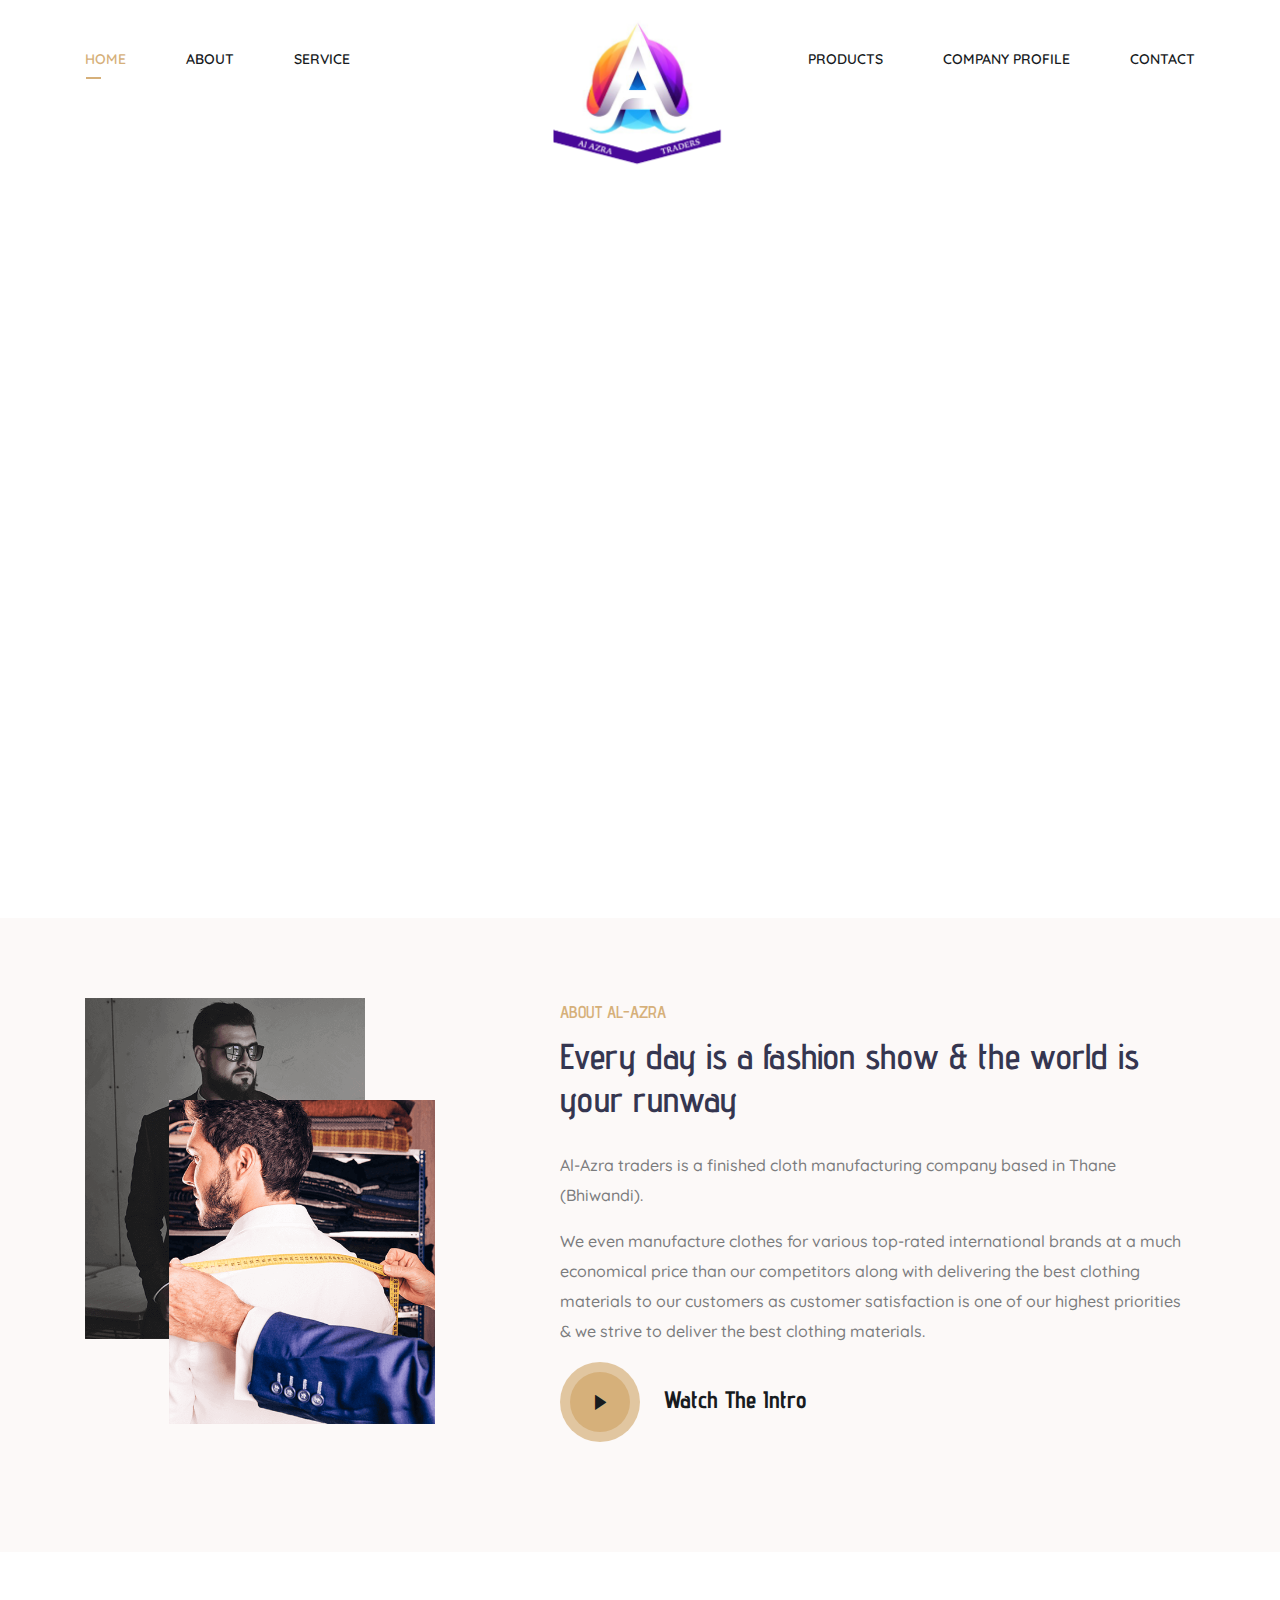
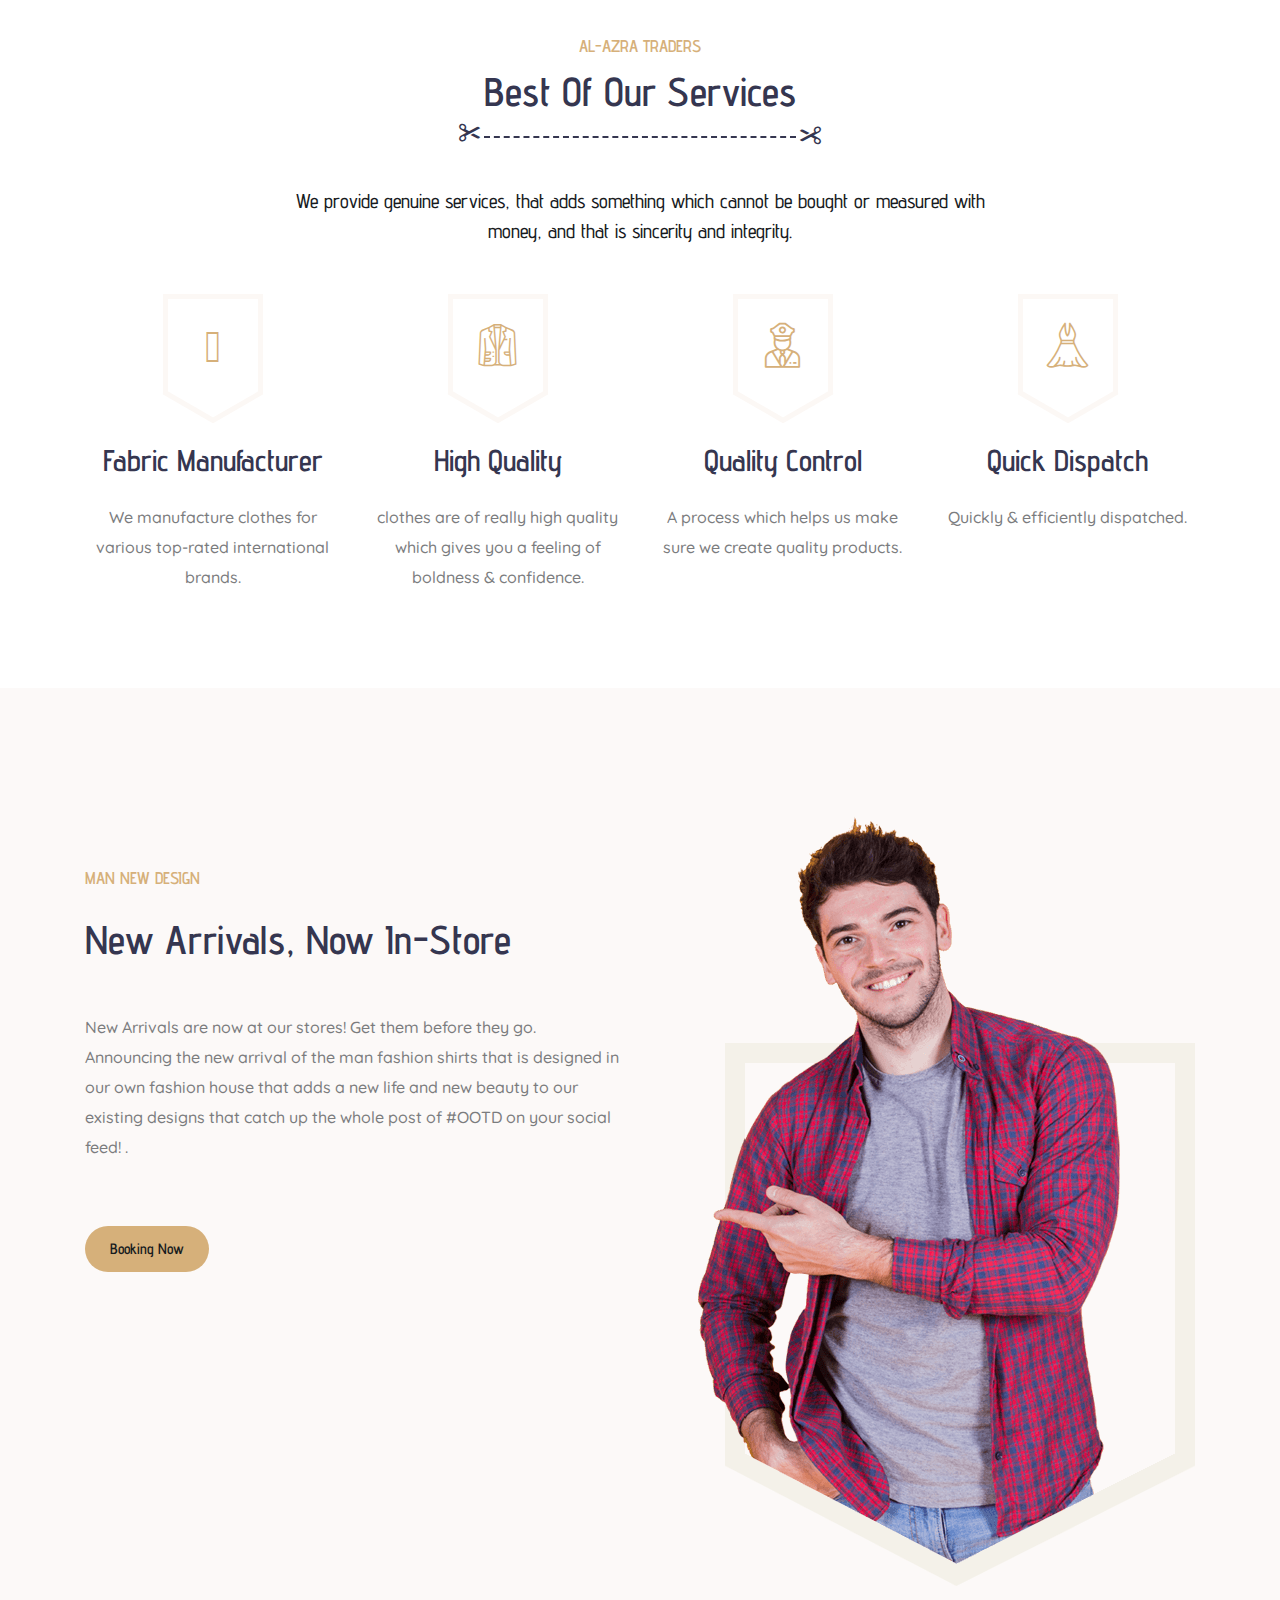
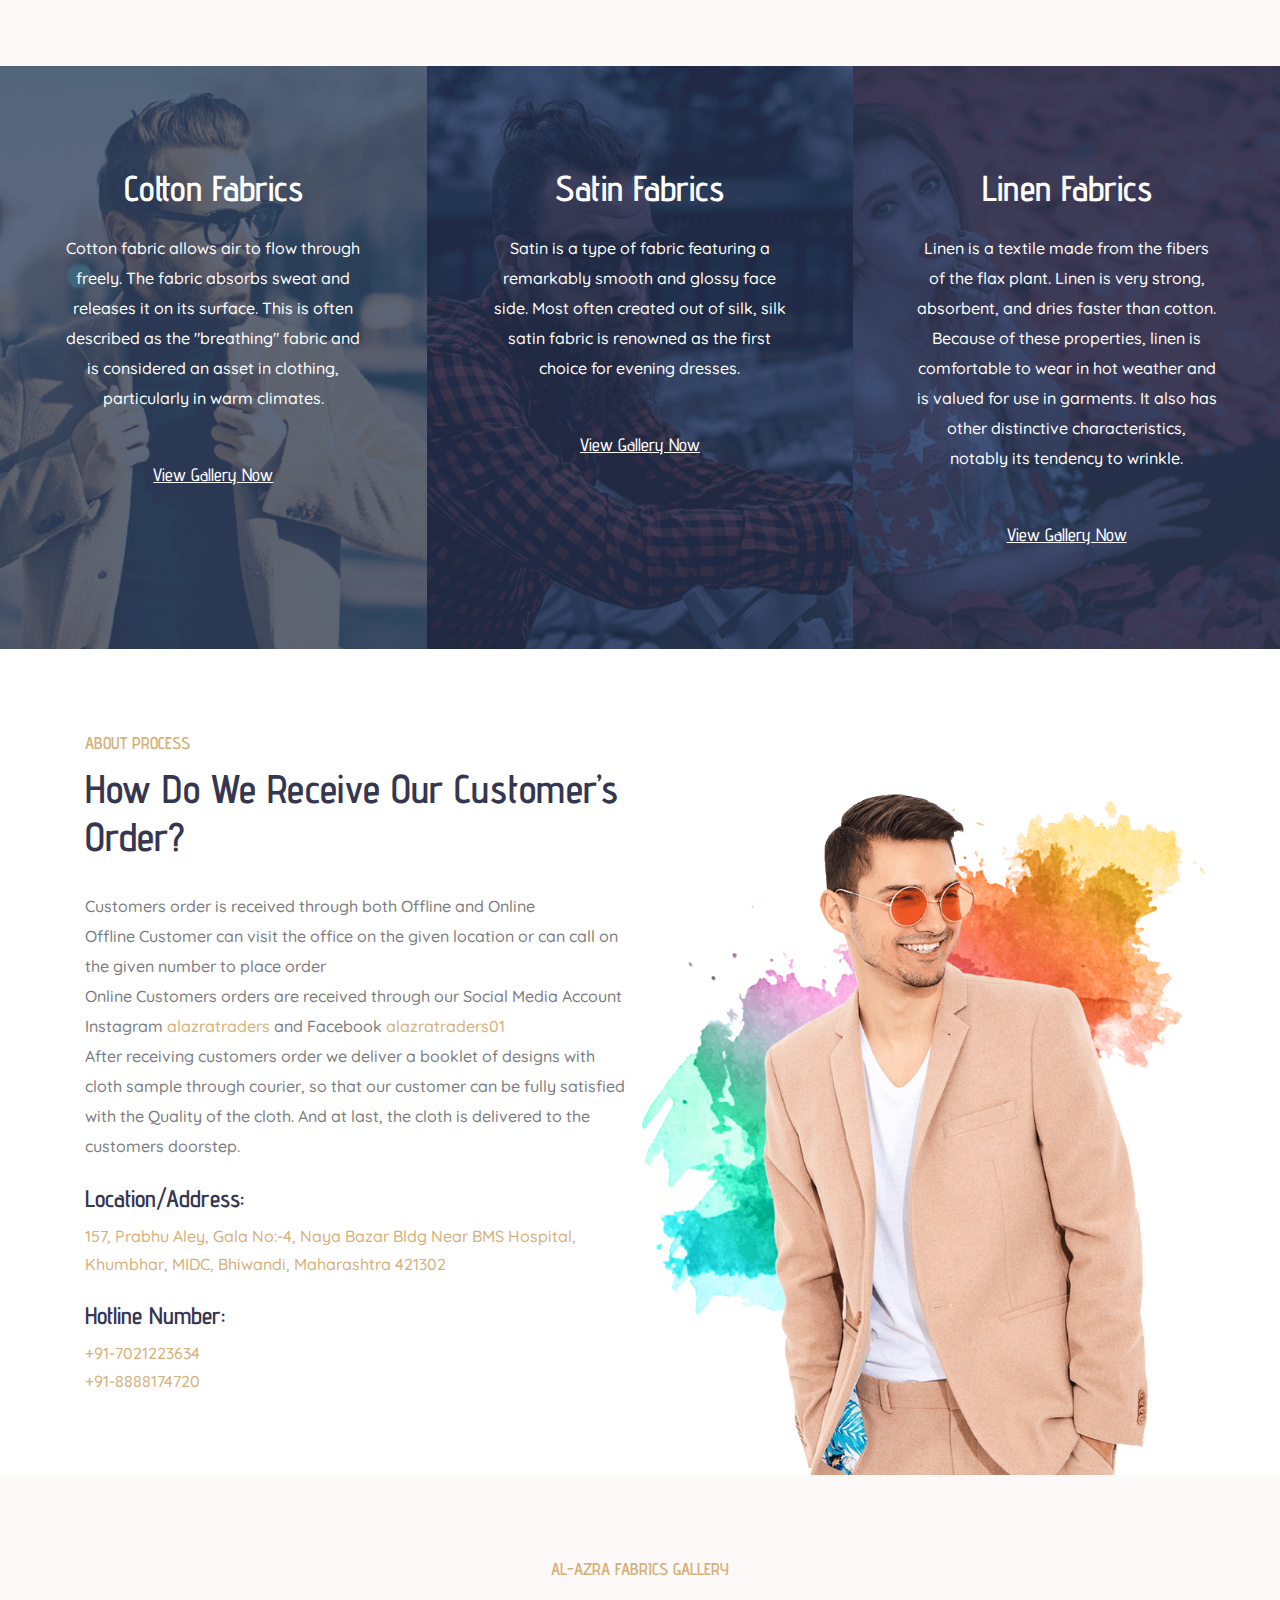
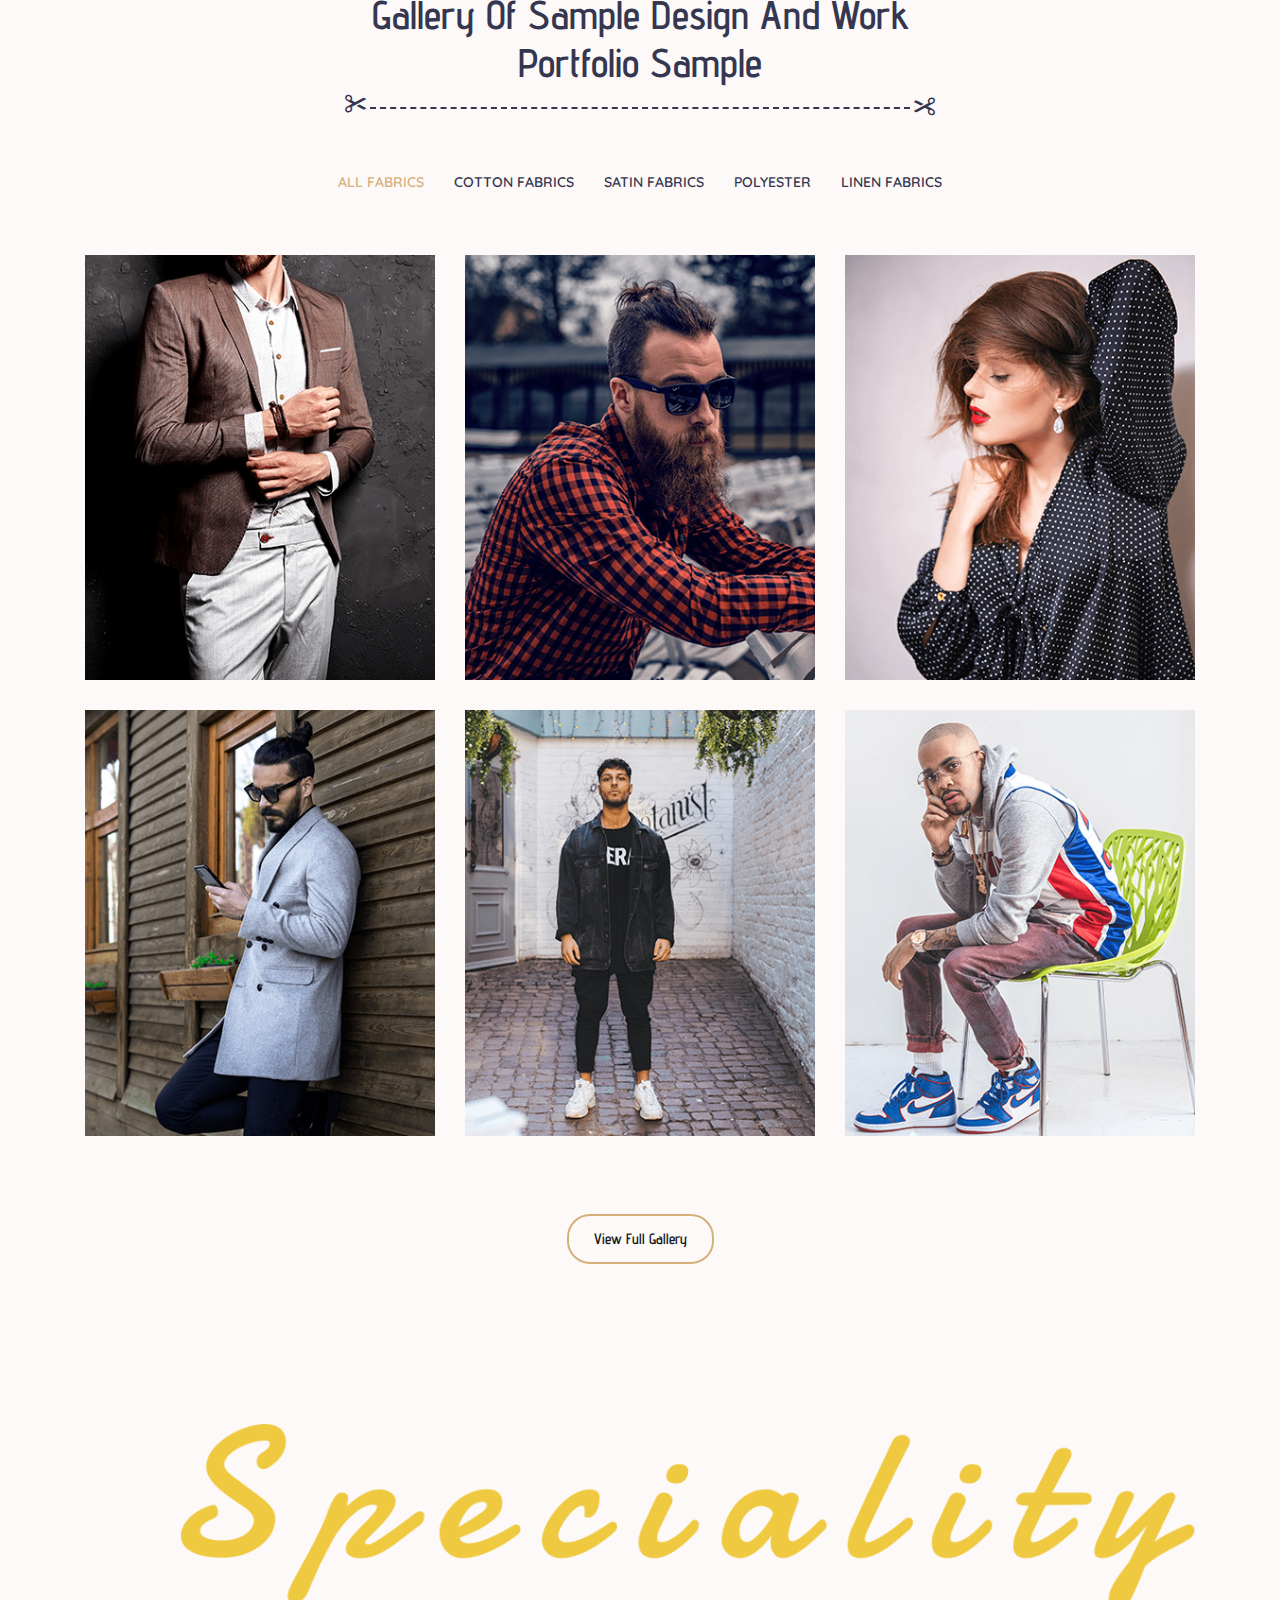
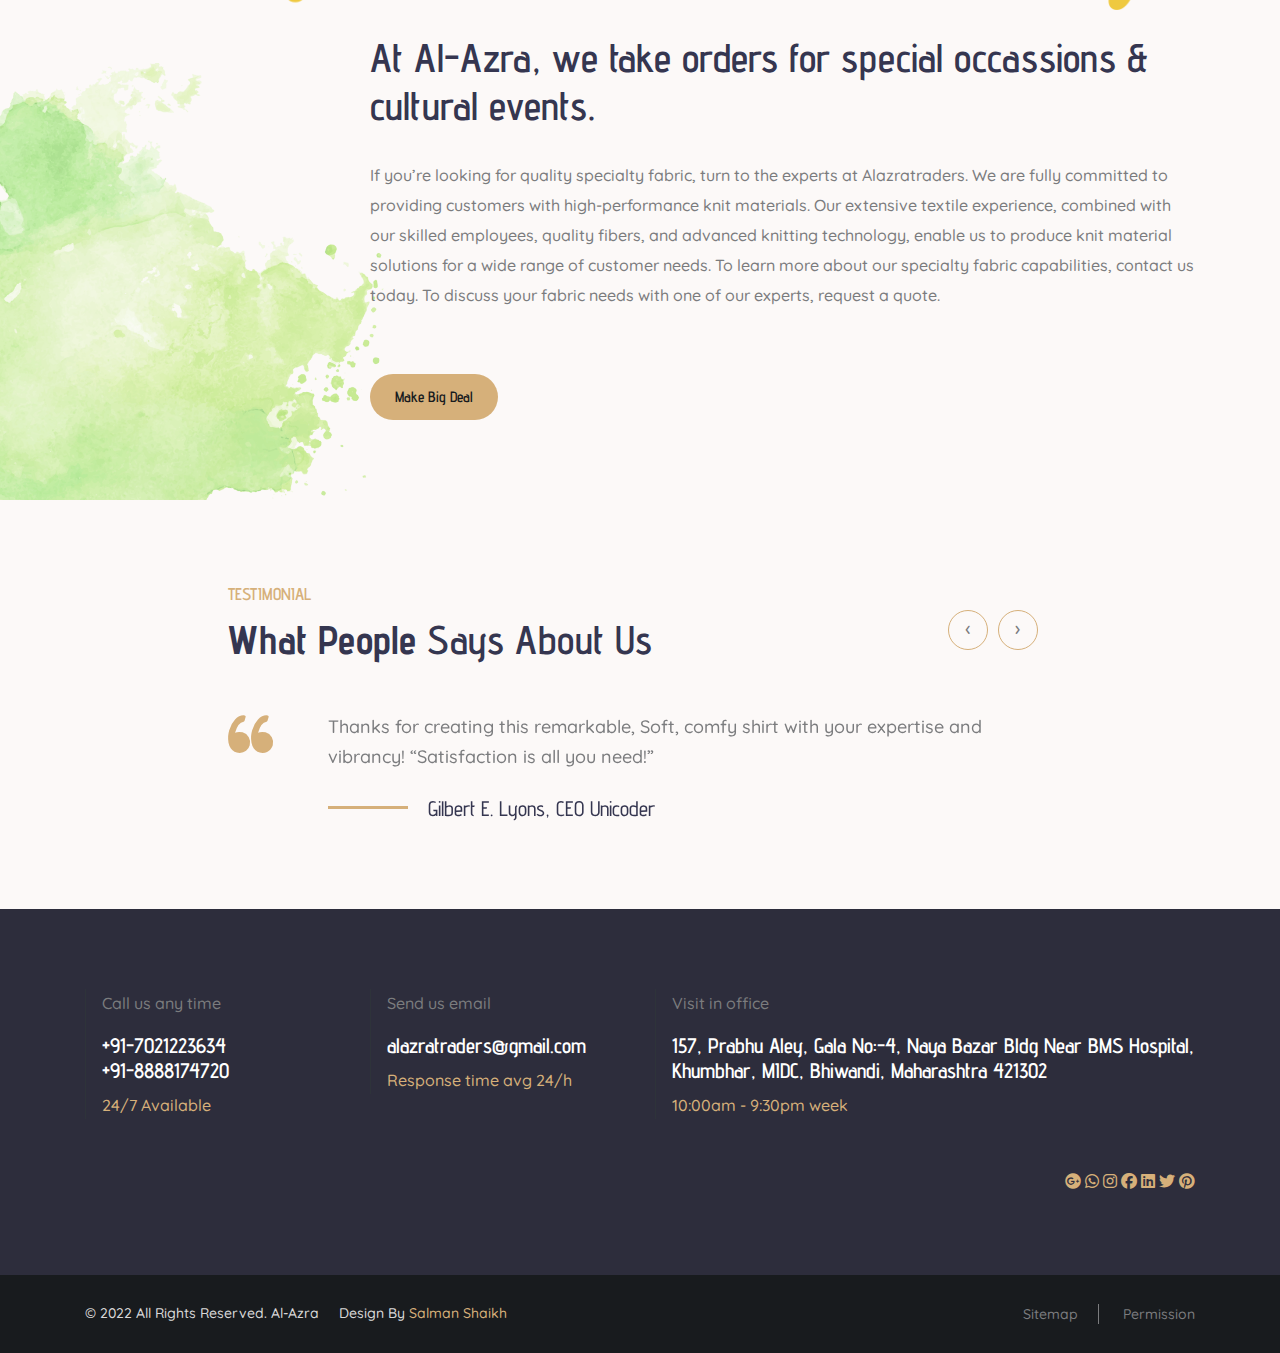
==== index.html @ 198ea105 "php converted to html" ====
<!DOCTYPE html>
<html lang="en">

<head>
  <!-- Meta Tag -->
  <meta charset="utf-8">
  <meta http-equiv="X-UA-Compatible" content="IE=edge">
  <meta name="viewport" content="width=device-width, initial-scale=1">
  <meta name="description" content="Axeman - Tailoring and Fashion HTML Template">
  <meta name="author" content="unicoder">
  <title>Alazratraders</title>

  <!-- Favicon -->
  <link rel="shortcut icon" href="assets/images/favicon.png">

  <!-- Google Font -->
  <link href="https://fonts.googleapis.com/css2?family=Advent+Pro:wght@400;500;600;700&amp;display=swap"
    rel="stylesheet">
  <link href="https://fonts.googleapis.com/css?family=Quicksand:400,500,600&amp;display=swap" rel="stylesheet">
  <!-- Font Awesome -->
  <link rel="stylesheet" href="https://cdnjs.cloudflare.com/ajax/libs/font-awesome/6.1.1/css/all.min.css">

  <!--  CSS Style -->
  <link rel="stylesheet" href="assets/css/bootstrap.min.css">
  <link rel="stylesheet" href="assets/css/bootstrap-select.min.css">
  <link rel="stylesheet" href="assets/css/all.min.css">
  <link rel="stylesheet" href="assets/css/animate.min.css">
  <link rel="stylesheet" href="assets/webfonts/flaticon/flaticon.css">
  <link rel="stylesheet" href="assets/css/jquery.fancybox.min.css">
  <link rel="stylesheet" href="assets/css/owl.carousel.min.css">
  <link rel="stylesheet" href="assets/css/layerslider.css">
  <link rel="stylesheet" href="assets/css/template.css">
  <link rel="stylesheet" href="assets/css/style.css">
  <link rel="stylesheet" href="assets/css/category/category-one.css" id="color-change">

</head>

<body>
  <div id="page_wrapper">
    <!-- Header Section Start -->
    <header class="nav-split-simple nav-on-top fixed-bg-white">

      <div class="main-nav py-lg-4">
        <div class="container">
          <div class="row">
            <div class="col">
              <nav class="navbar navbar-expand-lg nav-line-active nav-dark nav-primary-hover">
                <a class="navbar-brand" href="#"><img class="nav-logo" src="assets/images/logo/alazra.png"
                    alt="Image not found !"></a>
                <button class="navbar-toggler" type="button" data-toggle="collapse"
                  data-target="#navbarSupportedContent" aria-controls="navbarSupportedContent" aria-expanded="false"
                  aria-label="Toggle navigation">
                  <span class="navbar-toggler-icon flaticon-menu flat-small text-primary"></span>
                </button>
                <div class="collapse navbar-collapse" id="navbarSupportedContent">
                  <ul class="navbar-nav w-100">
                    <li class="nav-item dropdown">
                      <a class="nav-link dropdown-toggle" href="index.html">Home</a>
                    </li>
                    <li class="nav-item"><a class="nav-link" href="about.html">About</a> </li>
                    <li class="nav-item"><a class="nav-link" href="service.html">Service</a></li>
                    <li class="nav-item dropdown">
                      <a class="nav-link dropdown-toggle" href="gallery.html">Products</a>
                      <ul class="dropdown-menu">
                        <li><a class="dropdown-item" href="gallery.html">Classic Gallery</a></li>
                        <li><a class="dropdown-item" href="gallery-simple.html">Simple
                            Gallery</a></li>
                      </ul>
                    </li>
                    <li class="nav-item dropdown">
                      <a class="nav-link dropdown-toggle" href="CompanyProfile.html">Company
                        Profile</a>
                    </li>
                    <li class="nav-item">
                      <a class="nav-link" href="contact.html">Contact</a>
                    </li>
                  </ul>
                </div>
              </nav>
            </div>
          </div>
        </div>
      </div>
    </header>

    <!-- Header Section End -->

    <!-- Slider HTML markup -->
    <div class="full-row p-0 overflow-hidden">
      <div id="slider" style="width:1200px; height:800px; margin:0 auto;margin-bottom: 0px;">

        <!-- Slide 1-->
        <div class="ls-slide"
          data-ls="bgsize:cover; bgposition:50% 50%; duration:10000; transition2d:3; timeshift:-500; deeplink:home; kenburnszoom:in; kenburnsrotate:0; kenburnsscale:1.2; parallaxevent:scroll; parallaxdurationmove:500;">
          <img width="1920" height="1080" src="assets/images/slider/1.png" class="ls-bg" alt="" />
          <div style="width:100%; height:100%; background: rgba(53, 54, 80, .5); top:50%; left:50%;" class="ls-l"
            data-ls="easingin:easeOutQuint; durationout:400; parallaxlevel:0; position:fixed;">
          </div>
          <div
            style="width:440px; height:440px; background:transparent; border: 5px solid; border-color: rgba(255, 255, 255, 0.1); top:50%; left:50%;"
            class="ls-l" data-ls="delayin:1500; durationout:400; easingin:easeOutExpo; scalexin:0.8; parallaxlevel:0;">
          </div>
          <p style="font-weight:400; text-align:center; text-shadow: 1px 1px 2px rgba(0, 0, 0, 0.2); width:700px; font-size:60px; line-height:80px; color:#ffffff; top:260px; left:50%; white-space:normal;"
            class="ls-l higlight-font"
            data-ls="offsetyin:40; delayin:250; easingin:easeOutQuint; filterin:blur(10px); offsetyout:-200; durationout:400; parallax:true; parallaxlevel:3;">
            Never goes out of style</p>
          <p style="font-weight:500; text-align:center; text-shadow: 1px 1px 2px rgba(0, 0, 0, 0.2); width:700px; font-size:17px; text-transform: uppercase; line-height:50px; color:#ffffff; top:230px; left:50%; white-space:normal;"
            class="ls-l text-primary"
            data-ls="offsetyin:40; easingin:easeOutQuint; offsetyout:-200; durationout:400; parallax:true; parallaxlevel:4;">
            Man's Tailor</p>
          <p style="font-weight:400; text-align:center; width:400px; font-size:17px; text-transform: uppercase; line-height:30px; color:#ffffff; top:380px; left:50%; white-space:normal;"
            class="ls-l"
            data-ls="offsetyin:40; delayin:700; easingin:easeOutQuint; offsetyout:-250; durationout:400; parallax:true; parallaxlevel:2;">
            We Are a Mid-Tier Menswear Company Aming For The 20-35 Market</p>
          <a style="" class="ls-l ls-hide-phone"
            href="https://themeforest.net/item/bluebird-multipurpose-html-template/24782709" target="_self"
            data-ls="offsetyin:40; delayin:1200; easingin:easeOutQuint; offsetyout:-300; durationin:1500; durationout:400; hover:true; hoverdurationin:300; hoveropacity:1; hoverbgcolor:#c7a16a; hovercolor:#202430; parallax:false; parallaxlevel:1;">
            <p style="font-weight:600; text-align:center; cursor:pointer; padding-right:35px; padding-left:35px; font-size:16px; line-height:40px; top:490px; left:50%; color:#202430; border-radius:0px; border: 2px solid; border-color: #c7a16a; padding-top:5px; padding-bottom:5px; background:#c7a16a; white-space:nowrap;"
              class="higlight-font">Make An Appointment</p>
          </a>
        </div>

        <!-- Slide 2-->
        <div class="ls-slide"
          data-ls="bgsize:cover; bgposition:50% 50%; duration:10000; transition2d:3; timeshift:-500; deeplink:home; kenburnszoom:in; kenburnsrotate:0; kenburnsscale:1.2; parallaxevent:scroll; parallaxdurationmove:500;">
          <img width="1920" height="1080" src="assets/images/slider/2.png" class="ls-bg" alt="" />
          <div style="width:100%; height:100%; background: rgba(53, 54, 80, .5); top:50%; left:50%;" class="ls-l"
            data-ls="easingin:easeOutQuint; durationout:400; parallaxlevel:0; position:fixed;">
          </div>
          <div
            style="width:440px; height:440px; background:transparent; border: 5px solid; border-color: rgba(255, 255, 255, 0.1); top:50%; left:50%;"
            class="ls-l" data-ls="delayin:1500; durationout:400; easingin:easeOutExpo; scalexin:0.8; parallaxlevel:0;">
          </div>
          <p style="font-weight:400; text-align:center; text-shadow: 1px 1px 2px rgba(0, 0, 0, 0.2); width:700px; font-size:60px; line-height:80px; color:#ffffff; top:260px; left:50%; white-space:normal;"
            class="ls-l higlight-font"
            data-ls="offsetyin:40; delayin:250; easingin:easeOutQuint; filterin:blur(10px); offsetyout:-200; durationout:400; parallax:true; parallaxlevel:3;">
            Never goes out of style</p>
          <p style="font-weight:500; text-align:center; text-shadow: 1px 1px 2px rgba(0, 0, 0, 0.2); width:700px; font-size:17px; text-transform: uppercase; line-height:50px; color:#ffffff; top:230px; left:50%; white-space:normal;"
            class="ls-l text-primary"
            data-ls="offsetyin:40; easingin:easeOutQuint; offsetyout:-200; durationout:400; parallax:true; parallaxlevel:4;">
            Man's Tailor</p>
          <p style="font-weight:400; text-align:center; width:400px; font-size:17px; text-transform: uppercase; line-height:30px; color:#ffffff; top:380px; left:50%; white-space:normal;"
            class="ls-l"
            data-ls="offsetyin:40; delayin:700; easingin:easeOutQuint; offsetyout:-250; durationout:400; parallax:true; parallaxlevel:2;">
            We Are a Mid-Tier Menswear Company Aming For The 20-35 Market</p>
          <a style="" class="ls-l ls-hide-phone"
            href="https://themeforest.net/item/bluebird-multipurpose-html-template/24782709" target="_self"
            data-ls="offsetyin:40; delayin:1200; easingin:easeOutQuint; offsetyout:-300; durationin:1500; durationout:400; hover:true; hoverdurationin:300; hoveropacity:1; hoverbgcolor:#c7a16a; hovercolor:#202430; parallax:false; parallaxlevel:1;">
            <p style="font-weight:600; text-align:center; cursor:pointer; padding-right:35px; padding-left:35px; font-size:16px; line-height:40px; top:490px; left:50%; color:#202430; border-radius:0px; border: 2px solid; border-color: #c7a16a; padding-top:5px; padding-bottom:5px; background:#c7a16a; white-space:nowrap;"
              class="higlight-font">Make An Appointment</p>
          </a>
        </div>

        <!-- Slide 3-->
        <div class="ls-slide"
          data-ls="bgsize:cover; bgposition:50% 50%; duration:10000; transition2d:3; timeshift:-500; deeplink:home; kenburnszoom:in; kenburnsrotate:0; kenburnsscale:1.2; parallaxevent:scroll; parallaxdurationmove:500;">
          <img width="1920" height="1080" src="assets/images/slider/3.png" class="ls-bg" alt="" />
          <div style="width:100%; height:100%; background: rgba(53, 54, 80, .5); top:50%; left:50%;" class="ls-l"
            data-ls="easingin:easeOutQuint; durationout:400; parallaxlevel:0; position:fixed;">
          </div>
          <div
            style="width:440px; height:440px; background:transparent; border: 5px solid; border-color: rgba(255, 255, 255, 0.1); top:50%; left:50%;"
            class="ls-l" data-ls="delayin:1500; durationout:400; easingin:easeOutExpo; scalexin:0.8; parallaxlevel:0;">
          </div>
          <p style="font-weight:400; text-align:center; text-shadow: 1px 1px 2px rgba(0, 0, 0, 0.2); width:700px; font-size:60px; line-height:80px; color:#ffffff; top:260px; left:50%; white-space:normal;"
            class="ls-l higlight-font"
            data-ls="offsetyin:40; delayin:250; easingin:easeOutQuint; filterin:blur(10px); offsetyout:-200; durationout:400; parallax:true; parallaxlevel:3;">
            Never goes out of style</p>
          <p style="font-weight:500; text-align:center; text-shadow: 1px 1px 2px rgba(0, 0, 0, 0.2); width:700px; font-size:17px; text-transform: uppercase; line-height:50px; color:#ffffff; top:230px; left:50%; white-space:normal;"
            class="ls-l text-primary"
            data-ls="offsetyin:40; easingin:easeOutQuint; offsetyout:-200; durationout:400; parallax:true; parallaxlevel:4;">
            Man's Tailor</p>
          <p style="font-weight:400; text-align:center; width:400px; font-size:17px; text-transform: uppercase; line-height:30px; color:#ffffff; top:380px; left:50%; white-space:normal;"
            class="ls-l"
            data-ls="offsetyin:40; delayin:700; easingin:easeOutQuint; offsetyout:-250; durationout:400; parallax:true; parallaxlevel:2;">
            We Are a Mid-Tier Menswear Company Aming For The 20-35 Market</p>
          <a style="" class="ls-l ls-hide-phone"
            href="https://themeforest.net/item/bluebird-multipurpose-html-template/24782709" target="_self"
            data-ls="offsetyin:40; delayin:1200; easingin:easeOutQuint; offsetyout:-300; durationin:1500; durationout:400; hover:true; hoverdurationin:300; hoveropacity:1; hoverbgcolor:#c7a16a; hovercolor:#202430; parallax:false; parallaxlevel:1;">
            <p style="font-weight:600; text-align:center; cursor:pointer; padding-right:35px; padding-left:35px; font-size:16px; line-height:40px; top:490px; left:50%; color:#202430; border-radius:0px; border: 2px solid; border-color: #c7a16a; padding-top:5px; padding-bottom:5px; background:#c7a16a; white-space:nowrap;"
              class="higlight-font">Make An Appointment</p>
          </a>
        </div>
      </div>
    </div>
    <!--Slider Section End-->

    <!-- About Section Start -->
    <div class="full-row bg-light">
      <div class="container">
        <div class="row">
          <div class="col-lg-4 col-md-6">
            <img class="mb-5" src="assets/images/thumb/50.png" alt="image not found!">
          </div>
          <div class="col-lg-7 col-md-6 offset-lg-1">
            <span class="tagline text-primary mb-2 d-block">About Al-Azra</span>
            <h3 class="mb-30">Every day is a fashion show & the world is your runway</h3>
            <p>Al-Azra traders is a finished cloth manufacturing company based in Thane (Bhiwandi).</p>
            <p>We even manufacture clothes for various top-rated international brands at a much economical
              price than
              our competitors along with delivering the best clothing materials to our customers as
              customer
              satisfaction is one of our highest priorities & we strive to deliver the best clothing
              materials.</p>
            <div class="simple-video-play d-table mt-3">
              <a data-fancybox="" href="https://www.youtube.com/watch?v=75nNqaNOYrs" class="rounded-circle"><i
                  class="flaticon-play-button position-relative xy-center flat-mini rounded-circle text-dark bg-primary"></i></a>
              <span class="pl-4 text-dark h5 font-weight-bold">Watch The Intro</span>
            </div>
          </div>
        </div>
      </div>
    </div>
    <!-- About Section End -->

    <!-- Service Section Start -->
    <div class="full-row bg-white">
      <div class="container">
        <div class="row">
          <div class="col-md-9 col-xl-8 mx-auto text-center">
            <span class="tagline text-primary d-block text-center mb-2">Al-Azra Traders</span>
            <h2 class="border-line mx-auto d-table mb-5">Best Of Our Services</h2>
            <span class="mt-4 mb-5 sub-title">We provide genuine services, that adds something which cannot be bought or
              measured with money, and that is sincerity and integrity.</span>
          </div>
        </div>
        <div class="row row-cols-lg-4 row-cols-sm-2 row-cols-1">
          <div class="col mb-sm-30">
            <div class="text-center">
              <div class="frame1 box-100px position-relative mx-auto mb-5"><span
                  class="flaticon-whatsapp xy-center text-primary flat-medium position-absolute"></span>
              </div>
              <h4 class="mb-4">Fabric Manufacturer</h4>
              <p>We manufacture clothes for various top-rated international brands.
              </p>
              <!-- <a href="#" class="btn-circle text-secondary"><span class="flaticon-next flat-mini"></span></a> -->
            </div>
          </div>
          <div class="col mb-sm-30">
            <div class="text-center">
              <div class="frame1 box-100px position-relative mx-auto mb-5"><span
                  class="flaticon-blazer xy-center text-primary flat-medium position-absolute"></span>
              </div>
              <h4 class="mb-4">High Quality</h4>
              <p>clothes are of really high quality which gives you a feeling of boldness & confidence.
              </p>
              <!-- <a href="#" class="btn-circle text-secondary"><span class="flaticon-next flat-mini"></span></a> -->
            </div>
          </div>
          <div class="col mb-sm-30">
            <div class="text-center">
              <div class="frame1 box-100px position-relative mx-auto mb-5"><span
                  class="flaticon-security xy-center text-primary flat-medium position-absolute"></span>
              </div>
              <h4 class="mb-4">Quality Control</h4>
              <p>A process which helps us make sure we create quality products.
              </p>
              <!-- <a href="#" class="btn-circle text-secondary"><span class="flaticon-next flat-mini"></span></a> -->
            </div>
          </div>
          <div class="col mb-sm-30">
            <div class="text-center">
              <div class="frame1 box-100px position-relative mx-auto mb-5"><span
                  class="flaticon-dress xy-center text-primary flat-medium position-absolute"></span>
              </div>
              <h4 class="mb-4">Quick Dispatch</h4>
              <p>Quickly & efficiently dispatched.
              </p>
              <!-- <a href="#" class="btn-circle text-secondary"><span class="flaticon-next flat-mini"></span></a> -->
            </div>
          </div>
        </div>
      </div>
    </div>
    <!-- Service Section End -->

    <!-- Fashion Design Section Start -->
    <div class="full-row overflow-hidden bg-light">
      <div class="container">
        <div class="row mt-5">
          <div class="col-lg-6 order-lg-2"><img src="assets/images/thumb/2.png" alt="" class="float-right">
          </div>
          <div class="col-lg-6 order-lg-1">
            <div class="tagline text-primary mb-4 mt-5">Man New Design</div>
            <h2 class="text-secondary mb-5">New Arrivals, Now In-Store
            </h2>
            <p>New Arrivals are now at our stores! Get them before they go. Announcing the new arrival of the man
              fashion shirts that is designed in our own fashion house that adds a new life and new beauty to our
              existing designs that catch up the whole post of #OOTD on your social feed! .</p>
            <a href="#" class="btn btn-primary-fixed mt-5">Booking Now</a>
          </div>
        </div>
      </div>
    </div>
    <!-- Fashion Design Section End -->

    <!-- Popular Fashion Grid Section Start -->
    <div class="full-row py-0">
      <div class="container-fluid">
        <div class="row row-cols-lg-3 row-cols-1">
          <div class="col" style="background: url(assets/images/thumb/3.png) no-repeat center/cover;">
            <div class="py-100 px-xl-5 px-4 text-white text-center z-index-9 position-relative">
              <h3 class="text-white mb-4">Cotton Fabrics</h3>
              <p>Cotton fabric allows air to flow through freely. The fabric absorbs sweat and releases it
                on its
                surface. This is often described as the "breathing" fabric and is considered an asset in
                clothing,
                particularly in warm climates.</p>
              <a href="#" class="btn-link text-white mt-5 d-table mx-auto">View Gallery Now</a>
            </div>
          </div>
          <div class="col" style="background: url(assets/images/thumb/4.png) no-repeat center/cover;">
            <div class="py-100 px-xl-5 px-4 text-white text-center z-index-9 position-relative">
              <h3 class="text-white mb-4">Satin Fabrics</h3>
              <p>Satin is a type of fabric featuring a remarkably smooth and glossy face side. Most often
                created out of
                silk, silk satin fabric is renowned as the first choice for evening dresses.</p>
              <a href="#" class="btn-link text-white mt-5 d-table mx-auto">View Gallery Now</a>
            </div>
          </div>
          <div class="col" style="background: url(assets/images/thumb/5.png) no-repeat center/cover;">
            <div class="py-100 px-xl-5 px-4 text-white text-center z-index-9 position-relative">
              <h3 class="text-white mb-4">Linen Fabrics</h3>
              <p>Linen is a textile made from the fibers of the flax plant. Linen is very strong,
                absorbent, and dries
                faster than cotton. Because of these properties, linen is comfortable to wear in hot
                weather and is
                valued for use in garments. It also has other distinctive characteristics, notably its
                tendency to
                wrinkle.</p>
              <a href="#" class="btn-link text-white mt-5 d-table mx-auto">View Gallery Now</a>
            </div>
          </div>
        </div>
      </div>
    </div>
    <!-- Popular Fashion Grid Section End -->

    <!-- About Process Section Start -->
    <div class="full-row pb-0">
      <div class="container">
        <div class="row row-cols-lg-2">
          <div class="col pb-8">
            <span class="tagline text-primary mb-2 d-block">About Process</span>
            <h2 class="mb-30">How Do We Receive Our Customer’s Order?</h2>
            <p>
              Customers order is received through both Offline and Online
              </br>
              Offline Customer can visit the office on the given location or can call on the given number to place
              order
              </br>
              Online Customers orders are received through our Social Media Account Instagram <a
                href="https://www.instagram.com/alazratraders/" target="_blank">alazratraders</a> and
              Facebook <a href="https://www.facebook.com/alazratraders01/" target="_blank">alazratraders01</a>
              </br>
              After receiving customers order we deliver a booklet of designs with cloth sample through courier, so that
              our customer can be fully satisfied with the Quality of the cloth.
              And at last, the cloth is delivered to the customers doorstep.

            </p>
            <h5 class="text-secondary mb-2 mt-4">Location/Address:</h5>
            <span><a href="https://g.page/al-azra-traders-bhiwandi?share" target="_blank">157, Prabhu Aley,
                Gala No:-4,
                Naya Bazar Bldg Near BMS Hospital, Khumbhar,
                MIDC, Bhiwandi, Maharashtra 421302</a></span>
            <h5 class="text-secondary mb-2 mt-4">Hotline Number:</h5>
            <span><a href="tel:+917021223634">+91-7021223634</a>
              <br><a href="tel:+918888174720">+91-8888174720</a>
            </span>
          </div>
          <div class="col d-none d-lg-block"
            style="background: url(assets/images/shape/3.png) no-repeat; background-size: contain; background-position: bottom;">
          </div>
        </div>
      </div>
    </div>
    <!-- About Process Section End -->

    <!-- Model Gallery Section Start -->
    <div class="full-row bg-light">
      <div class="container">
        <div class="row">
          <div class="col-md-8 col-lg-7 col-xl-6 mx-auto text-center">
            <span class="tagline text-primary d-block text-center mb-2">Al-Azra Fabrics Gallery</span>
            <h2 class="border-line mx-auto d-table mb-5">Gallery Of Sample Design And Work Portfolio Sample
            </h2>
          </div>
        </div>
        <div class="row">
          <div class="col-12">
            <div class="mix-tab">
              <ul class="list-color-secondary ab-simple m-auto d-table">
                <li data-filter="all">All Fabrics</li>
                <li data-filter=".mens-coat">Cotton Fabrics</li>
                <li data-filter=".mens-shirt">Satin Fabrics</li>
                <li data-filter=".model-dress">Polyester</li>
                <li data-filter=".winter-cloth">Linen Fabrics</li>
              </ul>
            </div>
            <div class="mix-element row row-cols-lg-3 row-cols-md-2 row-cols-1 mt-5">
              <div class="col mix mens-shirt mb-30">
                <div class="hover-classic-layer overlay-secondary hover-text-PushUpBottom">
                  <img src="assets/images/thumb/6.png" alt="Gallery Image">
                  <div class="position-absolute xy-center w-100 p-5 text-center">
                    <h5 class="overflow-hidden"><a class="text-primary-fixed first-push-up transation" href="#">Modern
                        Mens Shirt</a></h5>
                    <div class="text-white overflow-hidden">
                      <p class="second-push-up transation">New popular mens fabric design 2022 new
                        collection for men
                      </p>
                    </div>
                    <div class="overflow-hidden">
                      <div class="second-push-up transation">
                        <a href="#" class="btn-circle text-primary-fixed mt-4 mb-2"><span
                            class="flaticon-next flat-mini"></span></a>
                      </div>
                    </div>
                  </div>
                </div>
              </div>
              <div class="col mix mens-coat model-dress winter-cloth mb-30">
                <div class="hover-classic-layer overlay-secondary hover-text-PushUpBottom">
                  <img src="assets/images/thumb/7.png" alt="Gallery Image">
                  <div class="position-absolute xy-center w-100 p-5 text-center">
                    <h5 class="overflow-hidden"><a class="text-primary-fixed first-push-up transation" href="#">Modern
                        Mens Shirt</a></h5>
                    <div class="text-white overflow-hidden">
                      <p class="second-push-up transation">New popular mens coat design 2020 new
                        collection for men</p>
                    </div>
                    <div class="overflow-hidden">
                      <div class="second-push-up transation">
                        <a href="#" class="btn-circle text-primary-fixed mt-4 mb-2"><span
                            class="flaticon-next flat-mini"></span></a>
                      </div>
                    </div>
                  </div>
                </div>
              </div>
              <div class="col mix mens-shirt mb-30">
                <div class="hover-classic-layer overlay-secondary hover-text-PushUpBottom">
                  <img src="assets/images/thumb/8.png" alt="Gallery Image">
                  <div class="position-absolute xy-center w-100 p-5 text-center">
                    <h5 class="overflow-hidden"><a class="text-primary-fixed first-push-up transation" href="#">Modern
                        Mens Shirt</a></h5>
                    <div class="text-white overflow-hidden">
                      <p class="second-push-up transation">New popular mens coat design 2020 new
                        collection for men</p>
                    </div>
                    <div class="overflow-hidden">
                      <div class="second-push-up transation">
                        <a href="#" class="btn-circle text-primary-fixed mt-4 mb-2"><span
                            class="flaticon-next flat-mini"></span></a>
                      </div>
                    </div>
                  </div>
                </div>
              </div>
              <div class="col mix mens-coat winter-cloth mb-30">
                <div class="hover-classic-layer overlay-secondary hover-text-PushUpBottom">
                  <img src="assets/images/thumb/9.png" alt="Gallery Image">
                  <div class="position-absolute xy-center w-100 p-5 text-center">
                    <h5 class="overflow-hidden"><a class="text-primary-fixed first-push-up transation" href="#">Modern
                        Mens Shirt</a></h5>
                    <div class="text-white overflow-hidden">
                      <p class="second-push-up transation">New popular mens coat design 2020 new
                        collection for men</p>
                    </div>
                    <div class="overflow-hidden">
                      <div class="second-push-up transation">
                        <a href="#" class="btn-circle text-primary-fixed mt-4 mb-2"><span
                            class="flaticon-next flat-mini"></span></a>
                      </div>
                    </div>
                  </div>
                </div>
              </div>
              <div class="col mix mens-coat mb-30">
                <div class="hover-classic-layer overlay-secondary hover-text-PushUpBottom">
                  <img src="assets/images/thumb/10.png" alt="Gallery Image">
                  <div class="position-absolute xy-center w-100 p-5 text-center">
                    <h5 class="overflow-hidden"><a class="text-primary-fixed first-push-up transation" href="#">Modern
                        Mens Shirt</a></h5>
                    <div class="text-white overflow-hidden">
                      <p class="second-push-up transation">New popular mens coat design 2020 new
                        collection for men</p>
                    </div>
                    <div class="overflow-hidden">
                      <div class="second-push-up transation">
                        <a href="#" class="btn-circle text-primary-fixed mt-4 mb-2"><span
                            class="flaticon-next flat-mini"></span></a>
                      </div>
                    </div>
                  </div>
                </div>
              </div>
              <div class="col mix mens-shirt model-dress winter-cloth mb-30">
                <div class="hover-classic-layer overlay-secondary hover-text-PushUpBottom">
                  <img src="assets/images/thumb/11.png" alt="Gallery Image">
                  <div class="position-absolute xy-center w-100 p-5 text-center">
                    <h5 class="overflow-hidden"><a class="text-primary-fixed first-push-up transation" href="#">Modern
                        Mens Shirt</a></h5>
                    <div class="text-white overflow-hidden">
                      <p class="second-push-up transation">New popular mens coat design 2020 new
                        collection for men</p>
                    </div>
                    <div class="overflow-hidden">
                      <div class="second-push-up transation">
                        <a href="#" class="btn-circle text-primary-fixed mt-4 mb-2"><span
                            class="flaticon-next flat-mini"></span></a>
                      </div>
                    </div>
                  </div>
                </div>
              </div>
            </div>
          </div>
          <div class="col-12">
            <a href="#" class="btn btn-primary d-table mx-auto mt-5">View Full Gallery</a>
          </div>
        </div>
      </div>
    </div>
    <!-- Model Gallery Section End -->

    <!-- Speciality Section Start -->
    <div class="full-row bg-light"
      style="background: url(assets/images/shape/4.png) no-repeat; background-size: 30%; background-position: left bottom;">
      <div class="container">
        <div class="row mb-4">
          <div class="col-11 ml-auto">
            <img src="assets/images/shape/5.png" alt="Written Shape">
          </div>
        </div>
        <div class="row row-cols-lg-2">
          <div class="col-lg-3"></div>
          <div class="col-lg-9">
            <h2 class="mb-30">At Al-Azra, we take orders for special occassions & cultural events.</h2>
            <p>If you’re looking for quality specialty fabric, turn to the experts at Alazratraders. We are
              fully
              committed to providing customers with high-performance knit materials. Our extensive textile
              experience,
              combined with our skilled employees, quality fibers, and advanced knitting technology,
              enable us to
              produce knit material solutions for a wide range of customer needs. To learn more about our
              specialty
              fabric capabilities, contact us today. To discuss your fabric needs with one of our experts,
              request a
              quote.</p>
            <a href="#" class="btn btn-primary-fixed mt-5">Make Big Deal</a>
          </div>
        </div>
      </div>
    </div>
    <!-- Speciality Section End -->

    <!-- Achievement Section Start -->
    <!-- <div class="full-row overlay-secondary achievement paraxify"
      style="background-image: url(assets/images/background/1.png); background-repeat: no-repeat">
      <div class="container">
        <div class="row row-cols-xl-4 fact-counter row-cols-sm-2 row-cols-1">
          <div class="col max-lg-mb-30">
            <div class="text-center sm-mb-30 count wow fadeIn item-2" data-wow-duration="300ms">
              <div class="frame2 text-dark bg-primary box-100px position-relative mx-auto mb-5"><span
                  class="flaticon-blazer xy-center flat-medium position-absolute"></span></div>
              <div class="text-white h5 pb-3 font-weight-semibold">Available Cotton Fabrics</div>
              <span class="count-num text-primary h2" data-speed="3000" data-stop="82">0</span>
            </div>
          </div>
          <div class="col max-lg-mb-30">
            <div class="text-center sm-mb-30 count wow fadeIn item-2" data-wow-duration="300ms">
              <div class="frame2 text-dark bg-primary box-100px position-relative mx-auto mb-5"><span
                  class="flaticon-suit xy-center flat-medium position-absolute"></span></div>
              <div class="text-white h5 pb-3 font-weight-semibold">Cotton Print Fabrics</div>
              <span class="count-num text-primary h2" data-speed="3000" data-stop="35">0</span>
            </div>
          </div>
          <div class="col max-lg-mb-30">
            <div class="text-center sm-mb-30 count wow fadeIn item-2" data-wow-duration="300ms">
              <div class="frame2 text-dark bg-primary box-100px position-relative mx-auto mb-5"><span
                  class="flaticon-jacket xy-center flat-medium position-absolute"></span></div>
              <div class="text-white h5 pb-3 font-weight-semibold">Linen Fabrics</div>
              <span class="count-num text-primary h2" data-speed="3000" data-stop="18">0</span>
            </div>
          </div>
          <div class="col max-lg-mb-30">
            <div class="text-center sm-mb-30 count wow fadeIn item-2" data-wow-duration="300ms">
              <div class="frame2 text-dark bg-primary box-100px position-relative mx-auto mb-5"><span
                  class="flaticon-dress xy-center flat-medium position-absolute"></span></div>
              <div class="text-white h5 pb-3 font-weight-semibold">Satin Fabrics</div>
              <span class="count-num text-primary h2" data-speed="3000" data-stop="65">0</span>
            </div>
          </div>
        </div>
      </div>
    </div> -->
    <!-- Achievement Section End -->

    <!-- Testimonial Section Start -->
    <div class="full-row bg-light">
      <div class="container">
        <div class="row">
          <div class="col-lg-9 mx-auto">
            <span class="tagline text-primary mb-2 d-block">Testimonial</span>
            <h2 class="mb-5"><span class="font-weight-bold">What People</span> Says About Us</h2>
            <div class="owl-carousel single-carousel testimonial-slider dot-disable position-static">
              <div class="testimonial-item font-medium">
                <span class="flaticon-left-quote flat-medium text-primary"></span>
                <p>Thanks for creating this remarkable, Soft, comfy shirt with your expertise and vibrancy!
                  “Satisfaction is all you need!”

                </p>
                <span class="name text-secondary h6 font-weight-medium mt-4 d-table">Gilbert E. Lyons, CEO
                  Unicoder</span>
              </div>
              <div class="testimonial-item font-medium">
                <span class="flaticon-left-quote flat-medium text-primary"></span>
                <p>I was thrilled to visit your store again! I am in love with the shirt I purchased and have
                  worn it
                  very excitedly.
                  Wishing you a continued success fighting!

                </p>
                <span class="name text-secondary h6 font-weight-medium mt-4 d-table">Gilbert E. Lyons, CEO
                  Unicoder</span>
              </div>
              <div class="testimonial-item font-medium">
                <span class="flaticon-left-quote flat-medium text-primary"></span>
                <p>Thank you for the greater hospitality you provided!
                  I will always recommend alazra traders if you have to wear a brand.

                </p>
                <span class="name text-secondary h6 font-weight-medium mt-4 d-table">Gilbert E. Lyons, CEO
                  Unicoder</span>
              </div>
            </div>
          </div>
        </div>
      </div>
    </div>
    <!-- Testimonial Section End -->

    <!-- Our Partner Section Start -->
    <!-- <div class="full-row pt-0 bg-white">
      <div class="container">
        <div class="row">
          <div class="col-md-9 col-xl-8 mx-auto text-center">
            <span class="tagline text-primary d-block text-center mb-2">Our Clients</span>
            <h2 class="border-line mx-auto d-table mb-5">Organization We Worked With</h2>
            <span class="mt-4 mb-5 sub-title">These are the top brands we have worked with.</span>
          </div>
        </div>
        <div class="row">
          <div class="col-md-12">
            <div class="owl-carousel partner-slider dot-disable nav-disable">
              <div class="item bg-white">
                <a href="#"><img src="assets/images/logo/2.png" alt="Partner Logo" /></a>
              </div>
              <div class="item bg-white">
                <a href="#"><img src="assets/images/logo/3.png" alt="Partner Logo" /></a>
              </div>
              <div class="item bg-white">
                <a href="#"><img src="assets/images/logo/4.png" alt="Partner Logo" /></a>
              </div>
              <div class="item bg-white">
                <a href="#"><img src="assets/images/logo/5.png" alt="Partner Logo" /></a>
              </div>
              <div class="item bg-white">
                <a href="#"><img src="assets/images/logo/6.png" alt="Partner Logo" /></a>
              </div>
              <div class="item bg-white">
                <a href="#"><img src="assets/images/logo/7.png" alt="Partner Logo" /></a>
              </div>
            </div>
          </div>
        </div>
      </div>
    </div> -->
    <!-- Our Partner Section End -->

    <!-- -----Footer----------- -->

    <!-- Footer Section Start -->
    <footer class="full-row bg-footer footer-simple-dark text-general">
      <div class="container">
        <div class="row">
          <div class="col-lg-3 col-md-6">
            <div class="mb-5 border-left pl-3">
              <span class="d-block mb-3">Call us any time</span>
              <div class="h6"><a class="clr" href="tel:+917021223634">+91-7021223634</a>
                <br><a class="clr" href="tel:+918888174720">+91-8888174720</a>
              </div>
              <span class="text-primary">24/7 Available</span>
            </div>
          </div>
          <div class="col-lg-3 col-md-6">
            <div class="mb-5 border-left pl-3">
              <span class="d-block mb-3">Send us email</span>
              <div class="h6 text-white"><a class="clr" href="mailto:alazratraders@gmail.com"
                  target="_blank">alazratraders@gmail.com</a>
              </div>
              <span class="text-primary">Response time avg 24/h</span>
            </div>
          </div>
          <div class="col-lg-6 col-md-12">
            <div class="mb-5 border-left pl-3">
              <span class="d-block mb-3">Visit in office</span>
              <div class="h6 text-white"><a class="clr" href="https://g.page/al-azra-traders-bhiwandi?share"
                  target="_blank">157,
                  Prabhu Aley, Gala No:-4, Naya Bazar Bldg Near BMS Hospital, Khumbhar,
                  MIDC, Bhiwandi, Maharashtra 421302</a></div>
              <span class="text-primary">10:00am - 9:30pm week</span>
            </div>
          </div>
        </div>
        <div class=" social">
          <a href="mailto:alazratraders@gmail.com" target="_blank"><i
              class="style fa-duotone fa-brands fa-google-plus"></i></a>
          <a href="https://api.whatsapp.com/send?phone=+917021223634&amp;text=I%20want%20to%20find%20out%20about%20your%20courses"
            target="_blank"><i class="fa-duotone fa-brands fa-whatsapp"></i></a>
          <a href="https://www.instagram.com/alazratraders/" target="_blank"><i
              class="fa-duotone fa-brands fa-instagram"></i></a>
          <a href="https://www.facebook.com/alazratraders01/" target="_blank"><i
              class="fa-duotone fa-brands fa-facebook"></i></a>
          <a href="https://www.linkedin.com/in/alazratraders" target="_blank"><i
              class="fa-duotone fa-brands fa-linkedin"></i></a>
          <a href="https://twitter.com/Alazratraders" target="_blank"><i
              class="fa-duotone fa-brands fa-twitter"></i></a>
          <a href="https://in.pinterest.com/alazratraders/" target="_blank"><i
              class="fa-duotone fa-brands fa-pinterest"></i></a>
        </div>
      </div>
    </footer>
    <!-- Footer Section End -->


    <!-- Copyright Section Start -->
    <div class="copyright bg-dark py-4">
      <div class="container">
        <div class="row">
          <div class="col-md-8">
            <span>© 2022 All Rights Reserved. Al-Azra</span>
            <span class="pl-3">Design By <span class="text-primary">Salman Shaikh</span></span>
          </div>
          <div class="col-md-4">
            <ul class="line-menu sitemap list-color-general">
              <li><a href="#">Sitemap</a></li>
              <li><a href="#">Permission</a></li>
            </ul>
          </div>
        </div>
      </div>
    </div>
    <!-- Copyright Section End -->

    <!-- --------------End Footer ----->

    <!-- Scroll to top -->
    <a href="#" class="bg-primary text-white" id="scroll"><i class="fa fa-angle-up"></i></a>
    <!-- End Scroll To top -->
  </div>
  <!-- Wrapper End -->
  <!--===============================================================================================-->
  <!-- All Javascript Plugin File here -->
  <script src="assets/js/jquery.min.js"></script>
  <script src="assets/js/greensock.js"></script>
  <script src="assets/js/layerslider.transitions.js"></script>
  <script src="assets/js/layerslider.kreaturamedia.jquery.js"></script>
  <script src="assets/js/popper.min.js"></script>
  <script src="assets/js/bootstrap.min.js"></script>
  <script src="assets/js/bootstrap-select.min.js"></script>
  <script src="assets/js/jquery.fancybox.min.js"></script>
  <script src="assets/js/wow.min.js"></script>
  <script src="assets/js/owl.carousel.min.js"></script>
  <script src="assets/js/mixitup.min.js"></script>
  <script src="assets/js/paraxify.js"></script>
  <script src="assets/js/validate.js"></script>
  <script src="assets/js/custom.js"></script>
  <script>
    $(document).ready(function () {

      $('#slider').layerSlider({
        sliderVersion: '6.0.0',
        type: 'fullwidth',
        pauseOnHover: 'disabled',
        responsiveUnder: 0,
        layersContainer: 1200,
        maxRatio: 1,
        parallaxScrollReverse: true,
        hideUnder: 0,
        hideOver: 100000,
        skin: 'numbers',
        showBarTimer: false,
        showCircleTimer: false,
        thumbnailNavigation: 'disabled',
        allowRestartOnResize: true,
        skinsPath: 'assets/skins/',
        height: 780
      });

    });
  </script>
</body>

</html>
---- assets/webfonts/flaticon/flaticon.css ----
/*
  	Flaticon icon font: Flaticon
  	Creation date: 04/05/2020 15:25
  	*/

@font-face {
  font-family: "Flaticon";
  src: url("Flaticon.eot");
  src: url("Flaticond41d.eot?#iefix") format("embedded-opentype"),
       url("Flaticon.woff2") format("woff2"),
       url("Flaticon.woff") format("woff"),
       url("Flaticon.ttf") format("truetype"),
       url("Flaticon.svg#Flaticon") format("svg"),
       url("fa-brands-400.woff2") format("woff"),
       url("fa-brands-400.svg#FontAwesome5Brands-Regular") format("svg");
  font-weight: normal;
  font-style: normal;
}

@media screen and (-webkit-min-device-pixel-ratio:0) {
  @font-face {
    font-family: "Flaticon";
    src: url("Flaticon.svg#Flaticon") format("svg");
  }
}

[class^="flaticon-"]:before, [class*=" flaticon-"]:before,
[class^="flaticon-"]:after, [class*=" flaticon-"]:after {   
  font-family: Flaticon;
        font-size: 20px;
font-style: normal;
margin-left: 20px;
}

.flaticon-network:before { content: "\f100"; }
.flaticon-tax:before { content: "\f101"; }
.flaticon-student:before { content: "\f102"; }
.flaticon-import:before { content: "\f103"; }
.flaticon-phone-call:before { content: "\f104"; }
.flaticon-placeholder:before { content: "\f105"; }
.flaticon-protect:before { content: "\f106"; }
.flaticon-shield:before { content: "\f107"; }
.flaticon-group:before { content: "\f108"; }
.flaticon-group-1:before { content: "\f109"; }
.flaticon-fire:before { content: "\f10a"; }
.flaticon-armor:before { content: "\f10b"; }
.flaticon-armor-1:before { content: "\f10c"; }
.flaticon-alarm:before { content: "\f10d"; }
.flaticon-cctv:before { content: "\f10e"; }
.flaticon-support:before { content: "\f10f"; }
.flaticon-text-quotes:before { content: "\f110"; }
.flaticon-next:before { content: "\f111"; }
.flaticon-back:before { content: "\f112"; }
.flaticon-hook:before { content: "\f113"; }
.flaticon-bridge:before { content: "\f114"; }
.flaticon-conveyor:before { content: "\f115"; }
.flaticon-sketch:before { content: "\f116"; }
.flaticon-sketch-1:before { content: "\f117"; }
.flaticon-port:before { content: "\f118"; }
.flaticon-contract:before { content: "\f119"; }
.flaticon-helmet:before { content: "\f11a"; }
.flaticon-money:before { content: "\f11b"; }
.flaticon-key:before { content: "\f11c"; }
.flaticon-maps-and-flags:before { content: "\f11d"; }
.flaticon-link:before { content: "\f11e"; }
.flaticon-clock-circular-outline:before { content: "\f11f"; }
.flaticon-fax-machine:before { content: "\f120"; }
.flaticon-planning:before { content: "\f121"; }
.flaticon-startup:before { content: "\f122"; }
.flaticon-branding:before { content: "\f123"; }
.flaticon-audit:before { content: "\f124"; }
.flaticon-capital:before { content: "\f125"; }
.flaticon-cost:before { content: "\f126"; }
.flaticon-insurance:before { content: "\f127"; }
.flaticon-money-1:before { content: "\f128"; }
.flaticon-cargo:before { content: "\f129"; }
.flaticon-doctor:before { content: "\f12a"; }
.flaticon-three-test-tubes:before { content: "\f12b"; }
.flaticon-clipboard:before { content: "\f12c"; }
.flaticon-nurse:before { content: "\f12d"; }
.flaticon-hospital-bed:before { content: "\f12e"; }
.flaticon-ambulance:before { content: "\f12f"; }
.flaticon-24-hours:before { content: "\f130"; }
.flaticon-patient:before { content: "\f131"; }
.flaticon-telephone:before { content: "\f132"; }
.flaticon-boat:before { content: "\f133"; }
.flaticon-helicopter:before { content: "\f134"; }
.flaticon-walkie-talkie:before { content: "\f135"; }
.flaticon-online-security:before { content: "\f136"; }
.flaticon-flask:before { content: "\f137"; }
.flaticon-search:before { content: "\f138"; }
.flaticon-shopping-cart-black-shape:before { content: "\f139"; }
.flaticon-eye:before { content: "\f13a"; }
.flaticon-unlink:before { content: "\f13b"; }
.flaticon-customer-support:before { content: "\f13c"; }
.flaticon-sheet:before { content: "\f13d"; }
.flaticon-fireworks:before { content: "\f13e"; }
.flaticon-review:before { content: "\f13f"; }
.flaticon-conversation:before { content: "\f140"; }
.flaticon-comments:before { content: "\f141"; }
.flaticon-document:before { content: "\f142"; }
.flaticon-like:before { content: "\f143"; }
.flaticon-calendar:before { content: "\f144"; }
.flaticon-user-silhouette:before { content: "\f145"; }
.flaticon-twitter:before { content: "\f146"; }
.flaticon-shield-1:before { content: "\f147"; }
.flaticon-contract-1:before { content: "\f148"; }
.flaticon-joke:before { content: "\f149"; }
.flaticon-cup:before { content: "\f14a"; }
.flaticon-call-answer:before { content: "\f14b"; }
.flaticon-checked:before { content: "\f14c"; }
.flaticon-checked-1:before { content: "\f14d"; }
.flaticon-success:before { content: "\f14e"; }
.flaticon-lock:before { content: "\f14f"; }
.flaticon-shopping-bag:before { content: "\f150"; }
.flaticon-grid:before { content: "\f151"; }
.flaticon-grid-1:before { content: "\f152"; }
.flaticon-like-1:before { content: "\f153"; }
.flaticon-locked:before { content: "\f154"; }
.flaticon-star:before { content: "\f155"; }
.flaticon-star-1:before { content: "\f156"; }
.flaticon-location-pin:before { content: "\f157"; }
.flaticon-email:before { content: "\f158"; }
.flaticon-big-anchor:before { content: "\f159"; }
.flaticon-devices:before { content: "\f15a"; }
.flaticon-layers:before { content: "\f15b"; }
.flaticon-graphic-design:before { content: "\f15c"; }
.flaticon-exam:before { content: "\f15d"; }
.flaticon-play-button:before { content: "\f15e"; }
.flaticon-analysis-1:before { content: "\f15f"; }
.flaticon-menu:before { content: "\f160"; }
.flaticon-bird:before { content: "\f161"; }
.flaticon-paper-bird:before { content: "\f162"; }
.flaticon-envelope:before { content: "\f163"; }
.flaticon-arrow-pointing-to-right:before { content: "\f164"; }
.flaticon-spa:before { content: "\f165"; }
.flaticon-foot:before { content: "\f166"; }
.flaticon-wax:before { content: "\f167"; }
.flaticon-nail:before { content: "\f168"; }
.flaticon-makeup:before { content: "\f169"; }
.flaticon-cream:before { content: "\f16a"; }
.flaticon-barbershop:before { content: "\f16b"; }
.flaticon-hair-cut:before { content: "\f16c"; }
.flaticon-makeup-1:before { content: "\f16d"; }
.flaticon-furniture-and-household:before { content: "\f16e"; }
.flaticon-facial:before { content: "\f16f"; }
.flaticon-mortar:before { content: "\f170"; }
.flaticon-shampoo:before { content: "\f171"; }
.flaticon-hair-dryer:before { content: "\f172"; }
.flaticon-business-and-finance:before { content: "\f173"; }
.flaticon-appointment:before { content: "\f174"; }
.flaticon-shopping:before { content: "\f175"; }
.flaticon-bank:before { content: "\f176"; }
.flaticon-suitcase:before { content: "\f177"; }
.flaticon-family:before { content: "\f178"; }
.flaticon-medicine:before { content: "\f179"; }
.flaticon-heart:before { content: "\f17a"; }
.flaticon-baby-boy:before { content: "\f17b"; }
.flaticon-tooth:before { content: "\f17c"; }
.flaticon-scalpel:before { content: "\f17d"; }
.flaticon-ear:before { content: "\f17e"; }
.flaticon-insurance-1:before { content: "\f17f"; }
.flaticon-stethoscope:before { content: "\f180"; }
.flaticon-eye-1:before { content: "\f181"; }
.flaticon-movie:before { content: "\f182"; }
.flaticon-money-2:before { content: "\f183"; }
.flaticon-application-development:before { content: "\f184"; }
.flaticon-free-time:before { content: "\f185"; }
.flaticon-invitation:before { content: "\f186"; }
.flaticon-event:before { content: "\f187"; }
.flaticon-check-mark:before { content: "\f188"; }
.flaticon-car:before { content: "\f189"; }
.flaticon-car-1:before { content: "\f18a"; }
.flaticon-pistons:before { content: "\f18b"; }
.flaticon-spray-gun:before { content: "\f18c"; }
.flaticon-driving-test:before { content: "\f18d"; }
.flaticon-garage:before { content: "\f18e"; }
.flaticon-fuel:before { content: "\f18f"; }
.flaticon-repairing-service:before { content: "\f190"; }
.flaticon-car-2:before { content: "\f191"; }
.flaticon-law:before { content: "\f192"; }
.flaticon-online-marketing:before { content: "\f193"; }
.flaticon-ecommerce:before { content: "\f194"; }
.flaticon-shopping-1:before { content: "\f195"; }
.flaticon-motivation:before { content: "\f196"; }
.flaticon-kite:before { content: "\f197"; }
.flaticon-plane:before { content: "\f198"; }
.flaticon-start:before { content: "\f199"; }
.flaticon-life-insurance:before { content: "\f19a"; }
.flaticon-data:before { content: "\f19b"; }
.flaticon-id-card:before { content: "\f19c"; }
.flaticon-rocket:before { content: "\f19d"; }
.flaticon-creativity:before { content: "\f19e"; }
.flaticon-web-programming:before { content: "\f19f"; }
.flaticon-trophy:before { content: "\f1a0"; }
.flaticon-chat:before { content: "\f1a1"; }
.flaticon-dartboard:before { content: "\f1a2"; }
.flaticon-medal:before { content: "\f1a3"; }
.flaticon-chat-1:before { content: "\f1a4"; }
.flaticon-survey:before { content: "\f1a5"; }
.flaticon-work:before { content: "\f1a6"; }
.flaticon-link-1:before { content: "\f1a7"; }
.flaticon-gear:before { content: "\f1a8"; }
.flaticon-group-2:before { content: "\f1a9"; }
.flaticon-email-1:before { content: "\f1aa"; }
.flaticon-groceries:before { content: "\f1ab"; }
.flaticon-diet:before { content: "\f1ac"; }
.flaticon-food:before { content: "\f1ad"; }
.flaticon-healthy-food:before { content: "\f1ae"; }
.flaticon-nutrition:before { content: "\f1af"; }
.flaticon-salad:before { content: "\f1b0"; }
.flaticon-box:before { content: "\f1b1"; }
.flaticon-shopping-cart:before { content: "\f1b2"; }
.flaticon-right-quote:before { content: "\f1b3"; }
.flaticon-registration:before { content: "\f1b4"; }
.flaticon-user:before { content: "\f1b5"; }
.flaticon-scissors:before { content: "\f1b6"; }
.flaticon-sewing-machine:before { content: "\f1b7"; }
.flaticon-blazer:before { content: "\f1b8"; }
.flaticon-security:before { content: "\f1b9"; }
.flaticon-dress:before { content: "\f1ba"; }
.flaticon-quote:before { content: "\f1bb"; }
.flaticon-left-quote:before { content: "\f1bc"; }
.flaticon-comment:before { content: "\f1bd"; }
.flaticon-suit:before { content: "\f1be"; }
.flaticon-jacket:before { content: "\f1bf"; }
.flaticon-network-1:before { content: "\f1c0"; }
.flaticon-defender:before { content: "\f1c1"; }
.flaticon-antivirus:before { content: "\f1c2"; }
.flaticon-lock-1:before { content: "\f1c3"; }
.flaticon-folder:before { content: "\f1c4"; }
.flaticon-cyber:before { content: "\f1c5"; }
.flaticon-security-1:before { content: "\f1c6"; }
.flaticon-launch:before { content: "\f1c7"; }
.flaticon-software:before { content: "\f1c8"; }
.flaticon-performance:before { content: "\f1c9"; }
.flaticon-partner:before { content: "\f1ca"; }
.flaticon-cancel:before { content: "\f1cb"; }
.flaticon-whatsapp:before { content: "\f232"; }
---- assets/css/layerslider.css ----
/*
	* Style settings of LayerSlider
	*
	* (c) 2011-2019 George Krupa, John Gera & Kreatura Media
	*
	* Plugin web:			https://layerslider.kreaturamedia.com/
	* Licenses: 			http://codecanyon.net/licenses/
*/



/* Slider structure z-index cheat sheet

	_____									YourLogo				z.index: 50;
	_____ _____ _____						Most GUI elements		z-index: 40;
	______________________					.ls-inner wrapper		z-index: 30;
	______________________					.ls-hidden wrapper		z-index: 20;
	___________________________				.ls-shadow				z-index: 10;
	________________________________		slider element			z-index: default;

	-------------------------------------	Document

*/



/* Slider */

	.ls-container {
		visibility: hidden;
		position: relative;
		max-width: 100%;
	}

	.ls-inner {
		position: relative;
		width: 100%;
		height: 100%;
		background-position: center center;
		z-index: 30;
	}

	.ls-wp-fullwidth-container {
		width: 100%;
		position: relative;
	}

	.ls-wp-fullwidth-helper {
		position: absolute;
	}



/* Layers */

	.ls-layers,
	.ls-slide-backgrounds,
	.ls-slide-effects,
	.ls-background-videos,
	.ls-bg-video-overlay {
		width: 100%;
		height: 100%;
		position: absolute;
		left: 0;
		top: 0;
		overflow: hidden;
		-o-transform: translateZ(0);
		-ms-transform: translateZ(0);
		-moz-transform: translateZ(0);
		-webkit-transform: translateZ(0);
		transform: translateZ(0);
	}

	.ls-wrapper {
		padding: 0 !important;
		visibility: visible !important;
		border: 0 !important;
		z-index: 1;
	}

	.ls-background-videos {
		z-index: 1;
	}

	.ls-bg-video-overlay {
		z-index: 21;
		background-repeat: repeat;
		background-position: center center;
	}

	.ls-slide-backgrounds {
		z-index: 2;
	}

	.ls-slide-effects {
		z-index: 4;
	}

	.ls-layers {
		z-index: 35;
	}

	.ls-parallax,
	.ls-in-out,
	.ls-z {
		position: absolute !important;
	}

	.ls-parallax,
	.ls-z {
		width: 0 !important;
		height: 0 !important;
		top: 0 !important;
		left: 0 !important;
		bottom: auto !important;
		right: auto !important;
		display: block !important;
		overflow: visible !important;
	}

	.ls-in-out {
		display: none;
	}

	.ls-loop, .ls-clip {
		position: absolute !important;
		display: block !important;
	}

	.ls-parallax,
	.ls-in-out,
	.ls-loop,
	.ls-z {
		background: none !important;
	}

	.ls-parallax,
	.ls-bg-wrap,
	.ls-loop {
		margin: 0 !important;
	}

	.ls-wrapper > .ls-layer,
	.ls-wrapper > a > .ls-layer
	.ls-wrapper > .ls-bg {
		line-height: normal;
		white-space: nowrap;
		word-wrap: normal;
		margin-right: 0 !important;
		margin-bottom: 0 !important;
	}

	.ls-wrapper > .ls-layer,
	.ls-wrapper > a > .ls-layer {
		position: static !important;
		display: block !important;
		-o-transform: translateZ(1px);
		-ms-transform: translateZ(1px);
		-moz-transform: translateZ(1px);
		-webkit-transform: translateZ(1px);
		transform: translateZ(1px);
	}

	.ls-bg-wrap,
	.ls-bg-outer {
		width: 100%;
		height: 100%;
		position: absolute;
		left: 0;
		top: 0;
	}

	.ls-bg-wrap {
		display: none;
	}

	.ls-bg-outer {
		overflow: hidden !important;
	}

	.ls-wrapper > a.ls-layer-link {
		cursor: pointer !important;
		display: block !important;
		position: absolute !important;
		left: 0 !important;
		top: 0 !important;
		width: 100% !important;
		height: 100% !important;
		z-index: 10;
		-o-transform: translateZ(100px);
		-ms-transform: translateZ(100px);
		-moz-transform: translateZ(100px);
		-webkit-transform: translateZ(100px);
		transform: translateZ(100px);
		background: url([data-uri]) !important;
	}



/* GUI */



	/* Common */

	.ls-gui-element {
		z-index: 40;
		text-decoration: none !important;
	}

	.ls-loading-container {
		position: absolute !important;
		display: none;
		left: 50% !important;
		top: 50% !important;
	}

	.ls-loading-indicator {
		margin: 0 auto;
	}



	/* Media */

	.ls-media-unmute {
		visibility: hidden;
		position: absolute;
		left: 16px;
		top: 16px;
		width: 30px;
		height: 30px;
		cursor: pointer;
		opacity: .65;
	}

	.ls-media-unmute-active {
		visibility: visible;
	}

	.ls-media-unmute-bg {
		position: absolute;
		left: 0;
		top: 0;
		right: 0;
		bottom: 0;
		border-radius: 30px;
		border: 0 solid white;
		transform: scale(0.1);
		background: rgba(0,0,0,.25);
		box-shadow: 0 3px 10px rgba(0,0,0,.2);
	}

	.ls-icon-muted, .ls-icon-unmuted {
		position: absolute;
		left: 0;
		top: 0;
		width: 100%;
		height: 100%;
		background-repeat: no-repeat;
		background-position: center;
		background-size: 20px;
		transform: scale(0.1);
	}

	.ls-media-unmute-active .ls-media-unmute-bg {
		border: 2px solid white;
	}

	.ls-media-unmute-active .ls-icon-muted,
	.ls-media-unmute-active .ls-icon-unmuted,
	.ls-media-unmute-active .ls-media-unmute-bg {
		transform: scale(1) !important;
	}

	.ls-icon-muted {
		background-image: url(../images/icon-muted-white.png);
		opacity: 1;
	}

	.ls-icon-unmuted {
		background-image: url(../images/icon-unmuted-white.png);
		opacity: 0;
	}

	.ls-media-unmute:hover {
		opacity: 1;
	}

	.ls-media-unmute:hover .ls-icon-muted {
		opacity: 0;
	}

	.ls-media-unmute:hover .ls-icon-unmuted {
		opacity: 1;
	}

	.ls-media-unmute-bg,
	.ls-icon-unmuted,
	.ls-media-unmute,
	.ls-icon-muted {
		transition: all .3s ease-in-out !important;
	}



	/* Navigation */

		.ls-bottom-slidebuttons {
			text-align: left;
		}

		.ls-bottom-nav-wrapper,
		.ls-below-thumbnails {
			height: 0;
			position: relative;
			text-align: center;
			margin: 0 auto;
		}

		.ls-below-thumbnails {
			display: none;
		}

		.ls-bottom-nav-wrapper a,
		.ls-nav-prev,
		.ls-nav-next {
			outline: none;
		}

		.ls-bottom-slidebuttons {
			position: relative;
		}

		.ls-bottom-slidebuttons,
		.ls-nav-start,
		.ls-nav-stop,
		.ls-nav-sides {
			position: relative;
		}

		.ls-nothumb {
			text-align: center !important;
		}

		.ls-link,
		.ls-link:hover {
			position: absolute !important;
			width: 100% !important;
			height: 100% !important;
			left: 0 !important;
			top: 0 !important;
		}

		.ls-link {
			display: none;
		}

		.ls-link-on-top {
			z-index: 999999 !important;
		}

		.ls-link, .ls-wrapper > a > * {
			background-image: url('[data-uri]');
		}

		.ls-bottom-nav-wrapper,
		.ls-thumbnail-wrapper,
		.ls-nav-prev,
		.ls-nav-next {
			visibility: hidden;
		}



	/* Timers */

		.ls-bar-timer {
			position: absolute;
			width: 0;
			height: 2px;
			background: white;
			border-bottom: 2px solid #555;
			opacity: .55;
			top: 0;
		}

		.ls-circle-timer {
			width: 16px;
			height: 16px;
			position: absolute;
			right: 10px;
			top: 10px;
			opacity: .65;
			display: none;
		}

		.ls-container .ls-circle-timer,
		.ls-container .ls-circle-timer * {
			box-sizing: border-box !important;
		}

		.ls-ct-half {
			border: 4px solid white;
		}

		.ls-ct-left,
		.ls-ct-right {
			width: 50%;
			height: 100%;
			overflow: hidden;
		}

		.ls-ct-left,
		.ls-ct-right {
			position: absolute;
		}

		.ls-ct-left {
			left: 0;
		}

		.ls-ct-right {
			left: 50%;
		}

		.ls-ct-rotate {
			width: 200%;
			height: 100%;
			position: absolute;
			top: 0;
		}

		.ls-ct-left .ls-ct-rotate,
		.ls-ct-right .ls-ct-hider,
		.ls-ct-right .ls-ct-half {
			left: 0;
		}

		.ls-ct-right .ls-ct-rotate,
		.ls-ct-left .ls-ct-hider,
		.ls-ct-left .ls-ct-half {
			right: 0;
		}

		.ls-ct-hider,
		.ls-ct-half {
			position: absolute;
			top: 0;
		}

		.ls-ct-hider {
			width: 50%;
			height: 100%;
			overflow: hidden;
		}

		.ls-ct-half {
			width: 200%;
			height: 100%;
		}

		.ls-ct-center {
			width: 100%;
			height: 100%;
			left: 0;
			top: 0;
			position: absolute;
			border: 4px solid black;
			opacity: 0.2;
		}

		.ls-ct-half,
		.ls-ct-center {
			border-radius: 100px;
			-moz-border-radius: 100px;
			-webkit-border-radius: 100px;
		}

		.ls-slidebar-container {
			margin: 10px auto;
		}

		.ls-slidebar-container,
		.ls-slidebar {
			position: relative;
		}

		.ls-progressbar,
		.ls-slidebar-slider-container {
			position: absolute;
			left: 0;
			top: 0;
		}

		.ls-progressbar {
			width: 0;
			height: 100%;
			z-index: 1;
		}

		.ls-slidebar-slider-container {
			z-index: 2;
		}

		.ls-slidebar-slider {
			position: static !important;
			cursor: pointer;
		}

		/* slidebar default dark skin */

		.ls-slidebar {
			height: 10px;
			background-color: #ddd;
		}

		.ls-slidebar,
		.ls-progressbar {
			border-radius: 10px;
		}

		.ls-progressbar {
			background-color: #bbb;
		}

		.ls-slidebar-slider-container {
			top: 50%;
		}

		.ls-slidebar-slider {
			width: 20px;
			height: 20px;
			border-radius: 20px;
			background-color: #999;
		}

		/* slidebar default light skin */

		.ls-slidebar-light .ls-slidebar {
			height: 8px;
			background-color: white;
			border: 1px solid #ddd;
			border-top: 1px solid #ccc;
		}

		.ls-slidebar-light .ls-slidebar,
		.ls-slidebar-light .ls-progressbar {
			border-radius: 10px;
		}

		.ls-slidebar-light .ls-progressbar {
			background-color: #eee;
		}

		.ls-slidebar-light .ls-slidebar-slider-container {
			top: 50%;
		}

		.ls-slidebar-light .ls-slidebar-slider {
			width: 18px;
			height: 18px;
			border-radius: 20px;
			background-color: #eee;
			border: 1px solid #bbb;
			border-top: 1px solid #ccc;
			border-bottom: 1px solid #999;
		}




	/* Thumbnails */

		.ls-tn {
			display: none !important;
		}

		.ls-thumbnail-hover {
			display: none;
			position: absolute;
			left: 0;
		}

		.ls-thumbnail-hover-inner {
			width: 100%;
			height: 100%;
			position: absolute;
			left: 0;
			top: 0;
			display: none;
		}

		.ls-thumbnail-hover-bg {
			position: absolute;
			width: 100%;
			height: 100%;
			left: 0;
			top: 0;
		}

		.ls-thumbnail-hover-img {
			position: absolute;
			overflow: hidden;
		}

		.ls-thumbnail-hover img {
			max-width: none !important;
			position: absolute;
			display: inline-block;
			visibility: visible !important;
			left: 50%;
			top: 0;
		}

		.ls-thumbnail-hover span {
			left: 50%;
			top: 100%;
			width: 0;
			height: 0;
			display: block;
			position: absolute;
			border-left-color: transparent !important;
			border-right-color: transparent !important;
			border-bottom-color: transparent !important;
		}

		.ls-thumbnail-wrapper {
			position: relative;
			width: 100%;
			margin: 0 auto;
		}

		.ls-thumbnail {
			position: relative;
			margin: 0 auto;
		}

		.ls-thumbnail-inner,
		.ls-thumbnail-slide-container {
			width: 100%;
		}

		.ls-thumbnail-slide-container {
			overflow: hidden !important;
			position: relative;
		}

		.ls-thumbnail-slide {
			text-align: center;
			white-space: nowrap;
			float: left;
			position: relative;
		}

		.ls-thumbnail-slide a {
			overflow: hidden;
			display: inline-block;
			width: 0;
			height: 0;
			position: relative;
		}

		.ls-thumbnail-slide img {
			max-width: none !important;
			max-height: 100% !important;
			height: 100%;
			visibility: visible !important;
		}

		.ls-touchscroll {
			overflow-x: auto !important;
		}



	/* Shadow */

		.ls-shadow {
			display: none;
			position: absolute;
			z-index: 10 !important;
			top: 100%;
			width: 100%;
			left: 0;
			overflow: hidden !important;
			visibility: hidden;
		}

		.ls-shadow img {
			width: 100% !important;
			height: auto !important;
			position: absolute !important;
			left: 0 !important;
			bottom: 0 !important;
		}



/* Media */

	.ls-media-layer {
		overflow: hidden;
	}

	.ls-vpcontainer,
	.ls-videopreview {
		width : 100%;
		height : 100%;
		position : absolute;
		left : 0;
		top : 0;
		cursor : pointer;
	}

	.ls-videopreview {
		background-size: cover;
		background-position: center center;
	}

	.ls-videopreview {
		z-index: 1;
	}

	.ls-playvideo {
		position: absolute;
		left: 50%;
		top: 50%;
		cursor: pointer;
		z-index: 2;
	}

	.ls-autoplay .ls-playvideo {
		display: none !important;
	}



/* Mobile features */

	.ls-forcehide {
		display: none !important;
	}



/* YourLogo */

	.ls-yourlogo {
		position: absolute;
		z-index: 50;
	}



/* Slide transitions */

	/* .ls-lt-container */
	.ls-slide-transition-wrapper {
		width: 100%;
		height: 100%;
		position: absolute;
		left: 0;
		top: 0;
		z-index: 3;
	}

	.ls-slide-transition-wrapper,
	.ls-slide-transition-wrapper * {
		text-align: left !important;
	}

	.ls-slide-transition-tile {
		position: relative;
		float: left;
	}

	.ls-slide-transition-tile img {
		visibility: visible;
		margin: 0 !important;
	}

	.ls-curtiles {
		overflow: hidden;
	}

	.ls-curtiles,
	.ls-nexttiles {
		position: absolute;
		width: 100%;
		height: 100%;
		left: 0;
		top: 0;
	}

	.ls-curtile, .ls-nexttile {
		overflow: hidden;
		width: 100% !important;
		height: 100% !important;
		-o-transform: translateZ(0);
		-ms-transform: translateZ(0);
		-moz-transform: translateZ(0);
		-webkit-transform: translateZ(0);
		transform: translateZ(0);
	}

	.ls-nexttile {
		display: none;
	}

	.ls-3d-container {
		position: relative;
		overflow: visible !important;
		-ms-perspective: none !important;
		-moz-perspective: none !important;
		-webkit-perspective: none !important;
		perspective: none !important;
	}

	.ls-3d-box {
		position: absolute;
	}

	.ls-3d-box div {
		overflow: hidden;
		margin: 0;
		padding: 0;
		position: absolute;
		background-color: #888;
	}

	.ls-3d-box .ls-3d-top,
	.ls-3d-box .ls-3d-bottom {
		background-color: #555;
	}

	.ls-slide-transition-wrapper,
	.ls-slide-transition-tile {
		-ms-perspective: 1500px;
		-moz-perspective: 1500px;
		-webkit-perspective: 1500px;
		perspective: 1500px;
	}

	.ls-slide-transition-tile,
	.ls-3d-box,
	.ls-curtiles,
	.ls-nexttiles {
		-ms-transform-style: preserve-3d;
		-moz-transform-style: preserve-3d;
		-webkit-transform-style: preserve-3d;
		transform-style: preserve-3d;
	}

	.ls-curtile,
	.ls-nexttile,
	.ls-3d-box,
	.ls-3d-box div {
		-ms-backface-visibility: hidden;
		-moz-backface-visibility: hidden;
		-webkit-backface-visibility: hidden;
		backface-visibility: hidden;
	}




/* Misc. */

	.ls-visible {
		overflow: visible !important;
	}

	.ls-unselectable {
		user-select: none;
		-o-user-select: none;
		-ms-user-select: none;
		-moz-user-select: none;
		-webkit-user-select: none;
	}

	.ls-overflow-hidden {
		overflow: hidden;
	}

	.ls-overflowx-hidden {
		overflow-x: hidden;
	}

	.ls-overflow-visible {
		overflow: visible !important;
	}

	.ls-overflowy-hidden {
		overflow-y: hidden;
	}

	.ls-hidden {
		width: 0px !important;
		height: 0px !important;
		position: absolute;
		left: -5000px;
		top: -5000px;
		z-index: -1;
		overflow: hidden !important;
		visibility: hidden !important;
		display: block !important;
	}

	.ls-slide {
		display: block !important;
		visibility: hidden !important;
		position: absolute !important;
		overflow: hidden;
		top: 0 !important;
		left: 0 !important;
		bottom: auto !important;
		right: auto !important;
		background: none;
		border: none !important;
		margin: 0 !important;
		padding: 0 !important;
	}

	.ls-slide > .ls-layer,
	.ls-slide > .ls-l,
	.ls-slide > .ls-bg,
	.ls-slide > a > .ls-layer,
	.ls-slide > a > .ls-l,
	.ls-slide > a > .ls-bg {
		position: absolute !important;
		white-space: nowrap;
	}

	.ls-fullscreen {
		margin: 0 !important;
		padding: 0 !important;
		width: auto !important;
		height: auto !important;
	}

	.ls-fullscreen .ls-container {
		background-color: black;
		margin: 0 auto !important;
	}

	.ls-fullscreen .ls-fullscreen-wrapper {
		width: 100% !important;
		height: 100% !important;
		margin: 0 !important;
		padding: 0 !important;
		border: 0 !important;
		background-color: black;
		overflow: hidden !important;
		position: relative !important;
	}

	.ls-fullscreen .ls-fullscreen-wrapper .ls-container,
	.ls-fullscreen .ls-fullscreen-wrapper .ls-wp-container {
		position: absolute !important;
		top: 50% !important;
		left: 50% !important;
		transform: translate(-50%,-50%) !important;
	}

	.ls-layer .split-item {
		font-weight: inherit !important;
		font-family: inherit !important;
		font-size: inherit;
		color: inherit;
	}



/* Removing all default global styles of WordPress themes */

	html .ls-nav-prev,
	body .ls-nav-prev,
	#ls-global .ls-nav-prev,
	html .ls-nav-next,
	body .ls-nav-next,
	#ls-global .ls-nav-next,
	html .ls-container img,
	body .ls-container img,
	#ls-global .ls-container img,
	html .ls-bottom-nav-wrapper a,
	body .ls-bottom-nav-wrapper a,
	#ls-global .ls-bottom-nav-wrapper a,
	html .ls-container .ls-fullscreen,
	body .ls-container .ls-fullscreen,
	#ls-global .ls-container .ls-fullscreen,
	html .ls-thumbnail a,
	body .ls-thumbnail a,
	#ls-global .ls-thumbnail a {
		transition: none;
		-ms-transition: none;
		-webkit-transition: none;
		line-height: normal;
		outline: none;
		padding: 0;
		border: 0;
	}

	html .ls-wrapper > a,
	body .ls-wrapper > a,
	#ls-global .ls-wrapper > a,
	html .ls-wrapper > p,
	body .ls-wrapper > p,
	#ls-global .ls-wrapper > p,
	html .ls-wrapper > h1,
	body .ls-wrapper > h1,
	#ls-global .ls-wrapper > h1,
	html .ls-wrapper > h2,
	body .ls-wrapper > h2,
	#ls-global .ls-wrapper > h2,
	html .ls-wrapper > h3,
	body .ls-wrapper > h3,
	#ls-global .ls-wrapper > h3,
	html .ls-wrapper > h4,
	body .ls-wrapper > h4,
	#ls-global .ls-wrapper > h4,
	html .ls-wrapper > h5,
	body .ls-wrapper > h5,
	#ls-global .ls-wrapper > h5,
	html .ls-wrapper > img,
	body .ls-wrapper > img,
	#ls-global .ls-wrapper > img,
	html .ls-wrapper > div,
	body .ls-wrapper > div,
	#ls-global .ls-wrapper > div,
	html .ls-wrapper > span,
	body .ls-wrapper > span,
	#ls-global .ls-wrapper > span,
	html .ls-wrapper .ls-bg,
	body .ls-wrapper .ls-bg,
	#ls-global .ls-wrapper .ls-bg,
	html .ls-wrapper .ls-layer,
	body .ls-wrapper .ls-layer,
	#ls-global .ls-wrapper .ls-layer,
	html .ls-slide .ls-layer,
	body .ls-slide .ls-layer,
	#ls-global .ls-slide .ls-layer,
	 html .ls-slide a .ls-layer,
	body .ls-slide a .ls-layer,
	#ls-global .ls-slide a .ls-layer {
		transition: none;
		-ms-transition: none;
		-webkit-transition: none;
		line-height: normal;
		outline: none;
		padding: 0;
		margin: 0;
		border-width: 0;
	}

	html .ls-container img,
	body .ls-container img,
	#ls-global .ls-container img {
		background: none !important;
		min-width: 0 !important;
		max-width: none !important;
		border-radius: 0;
		box-shadow: none;
		border: 0;
		padding: 0;
	}

	html .ls-wp-container .ls-wrapper > a > *,
	body .ls-wp-container .ls-wrapper > a > *,
	#ls-global .ls-wp-container .ls-wrapper > a > * {
		margin: 0;
	}

	html .ls-wp-container .ls-wrapper > a,
	body .ls-wp-container .ls-wrapper > a,
	#ls-global .ls-wp-container .ls-wrapper > a {
		text-decoration: none;
	}

	.ls-wp-fullwidth-container,
	.ls-wp-fullwidth-helper,
	.ls-gui-element *,
	.ls-gui-element,
	.ls-container,
	.ls-slide > *,
	.ls-slide,
	.ls-wrapper,
	.ls-layer {
		box-sizing: content-box !important;
	}

	html .ls-yourlogo,
	body .ls-yourlogo,
	#ls-global .ls-yourlogo {
		margin: 0;
	}

	html .ls-tn,
	body .ls-tn,
	#ls-global .ls-tn {
		display: none;
	}

	.ls-bottom-nav-wrapper,
	.ls-bottom-nav-wrapper span,
	.ls-bottom-nav-wrapper a {
		line-height: 0;
		font-size: 0;
	}

	html .ls-container video,
	body .ls-container video,
	#ls-global .ls-container video {
		max-width: none !important;
		object-fit: cover !important;
	}

	/* direction: ltr */

	html .ls-container,
	body .ls-container,
	#ls-global .ls-container,
	html .ls-container .ls-slide-transition-wrapper,
	body .ls-container .ls-slide-transition-wrapper,
	#ls-global .ls-container .ls-slide-transition-wrapper,
	html .ls-container .ls-slide-transition-wrapper *,
	body .ls-container .ls-slide-transition-wrapper *,
	#ls-global .ls-container .ls-slide-transition-wrapper *,
	html .ls-container .ls-bottom-nav-wrapper,
	body .ls-container .ls-bottom-nav-wrapper,
	#ls-global .ls-container .ls-bottom-nav-wrapper,
	html .ls-container .ls-bottom-nav-wrapper *,
	body .ls-container .ls-bottom-nav-wrapper *,
	#ls-global .ls-container .ls-bottom-nav-wrapper *,
	html .ls-container .ls-bottom-nav-wrapper span *,
	body .ls-container .ls-bottom-nav-wrapper span *,
	#ls-global .ls-container .ls-bottom-nav-wrapper span *,
	html .ls-direction-fix,
	body .ls-direction-fix,
	#ls-global .ls-direction-fix {
		direction: ltr !important;
	}

	/* float: none */

	html .ls-container,
	body .ls-container,
	#ls-global .ls-container {
		float: none !important;
	}



/* Notification */

	.ls-notification {
		position: relative;
		margin: 10px auto;
		padding: 10px 10px 15px 88px;
		border-radius: 5px;
		min-height: 60px;
		background: #de4528;
		color: white !important;
		font-family: 'Open Sans', arial, sans-serif !important;
	}

	.ls-notification a {
		color: white !important;
		text-decoration: underline !important;
	}

	.ls-notification-logo {
		position: absolute;
		top: 16px;
		left: 17px;
		width: 56px;
		height: 56px;
		font-size: 49px;
		line-height: 53px;
		border-radius: 56px;
		background-color: white;
		color: #de4528;
		font-style: normal;
		font-weight: 800;
		text-align: center;
	}

	.ls-notification strong {
		color: white !important;
		display: block;
		font-size: 20px;
		line-height: 26px;
		font-weight: normal !important;
	}

	.ls-notification span {
		display: block;
		font-size: 13px;
		line-height: 16px;
		text-align: justify !important;
	}



/* Device Responsiveness */

@media screen and (max-width: 767px) {
	.ls-container .ls-layers > .ls-hide-on-phone,
	.ls-container .ls-background-videos .ls-hide-on-phone video,
	.ls-container .ls-background-videos .ls-hide-on-phone audio,
	.ls-container .ls-background-videos .ls-hide-on-phone iframe {
		display: none !important;
	}
}

@media screen and (min-width: 768px) and (max-width: 1024px) {
	.ls-container .ls-layers > .ls-hide-on-tablet,
	.ls-container .ls-background-videos .ls-hide-on-tablet video,
	.ls-container .ls-background-videos .ls-hide-on-tablet audio,
	.ls-container .ls-background-videos .ls-hide-on-tablet iframe {
		display: none !important;
	}
}

@media screen and (min-width: 1025px) {
	.ls-container .ls-layers > .ls-hide-on-desktop,
	.ls-container .ls-background-videos .ls-hide-on-desktop video,
	.ls-container .ls-background-videos .ls-hide-on-desktop audio,
	.ls-container .ls-background-videos .ls-hide-on-desktop iframe {
		display: none !important;
	}
}

.ls-container .ls-background-videos .ls-vpcontainer {
	z-index: 10;
}

.ls-container .ls-background-videos .ls-videopreview {
	background-size: cover !important;
}

.ls-container .ls-background-videos video,
.ls-container .ls-background-videos audio,
.ls-container .ls-background-videos iframe {
	position: relative;
	z-index: 20;
}



/* Hacks */

	@media (transform-3d), (-ms-transform-3d), (-webkit-transform-3d) {
		#ls-test3d {
			position: absolute;
			left: 9px;
			height: 3px;
		}
	}
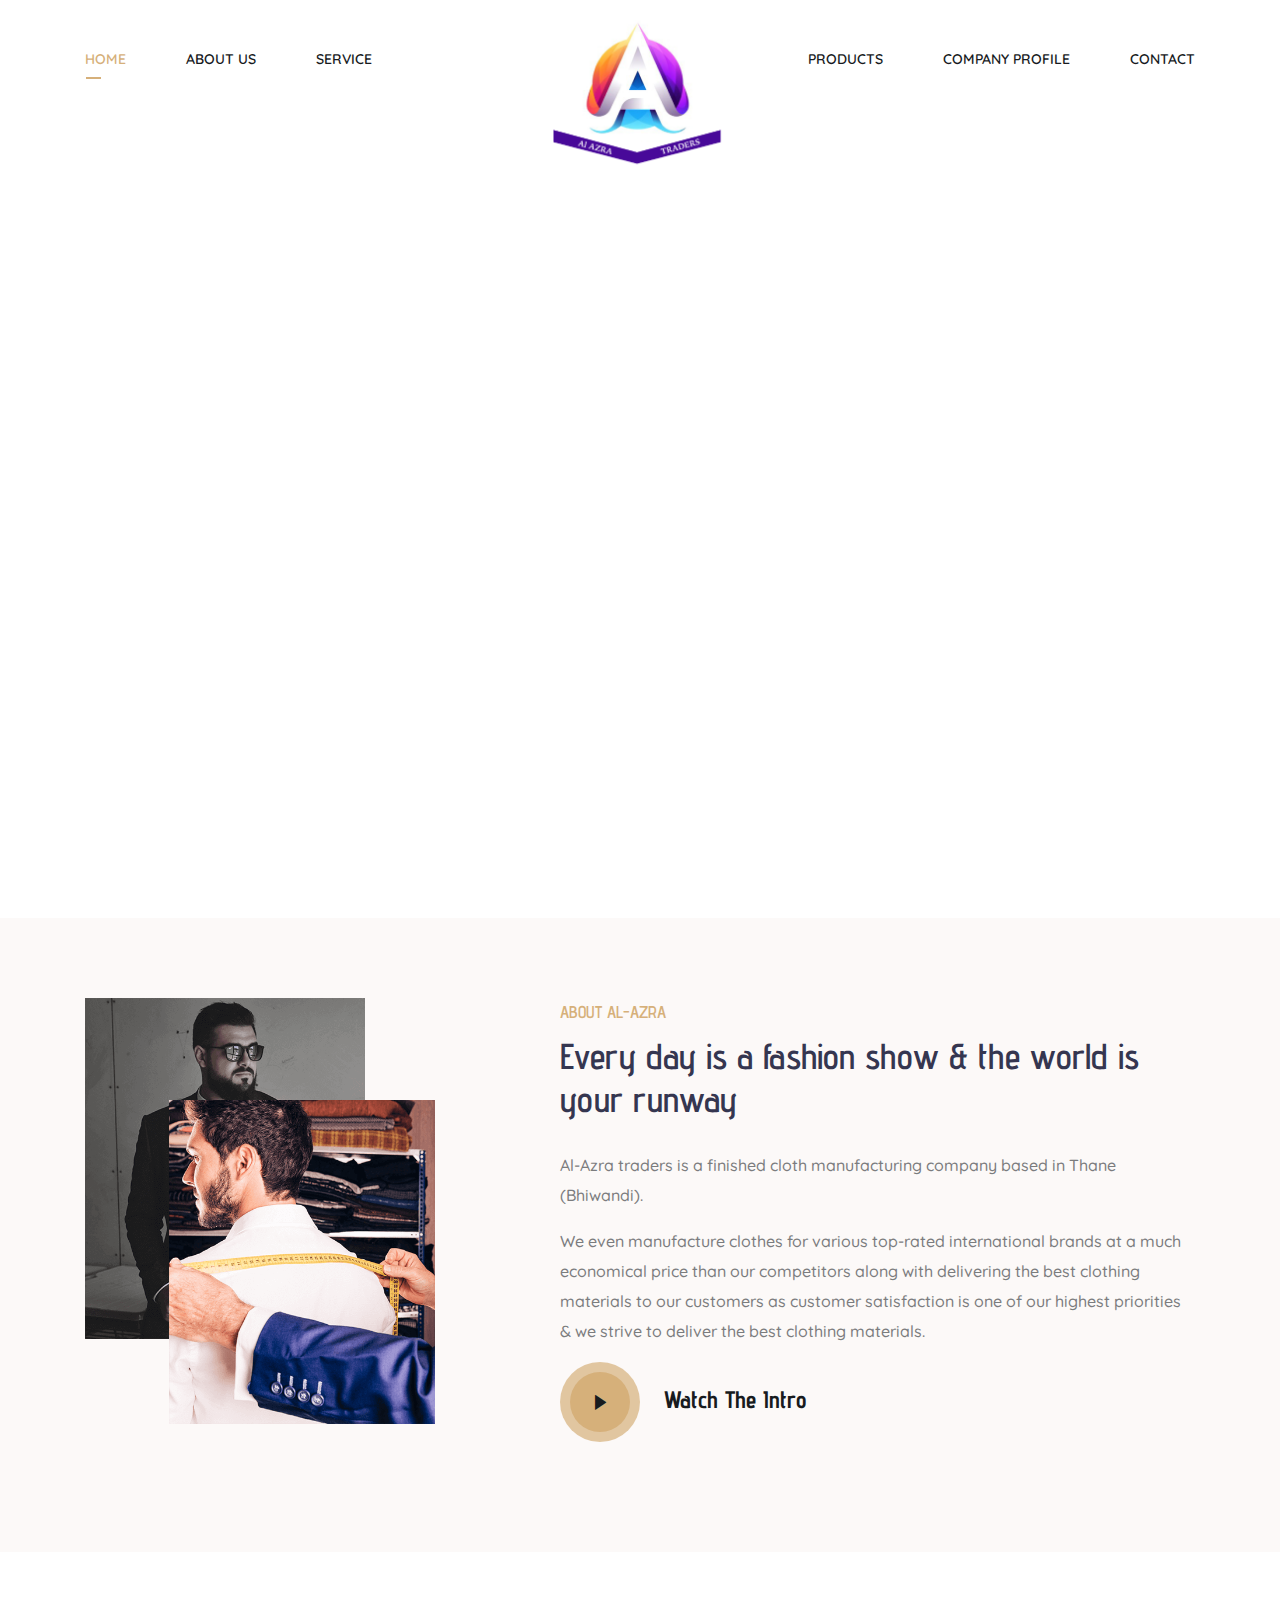
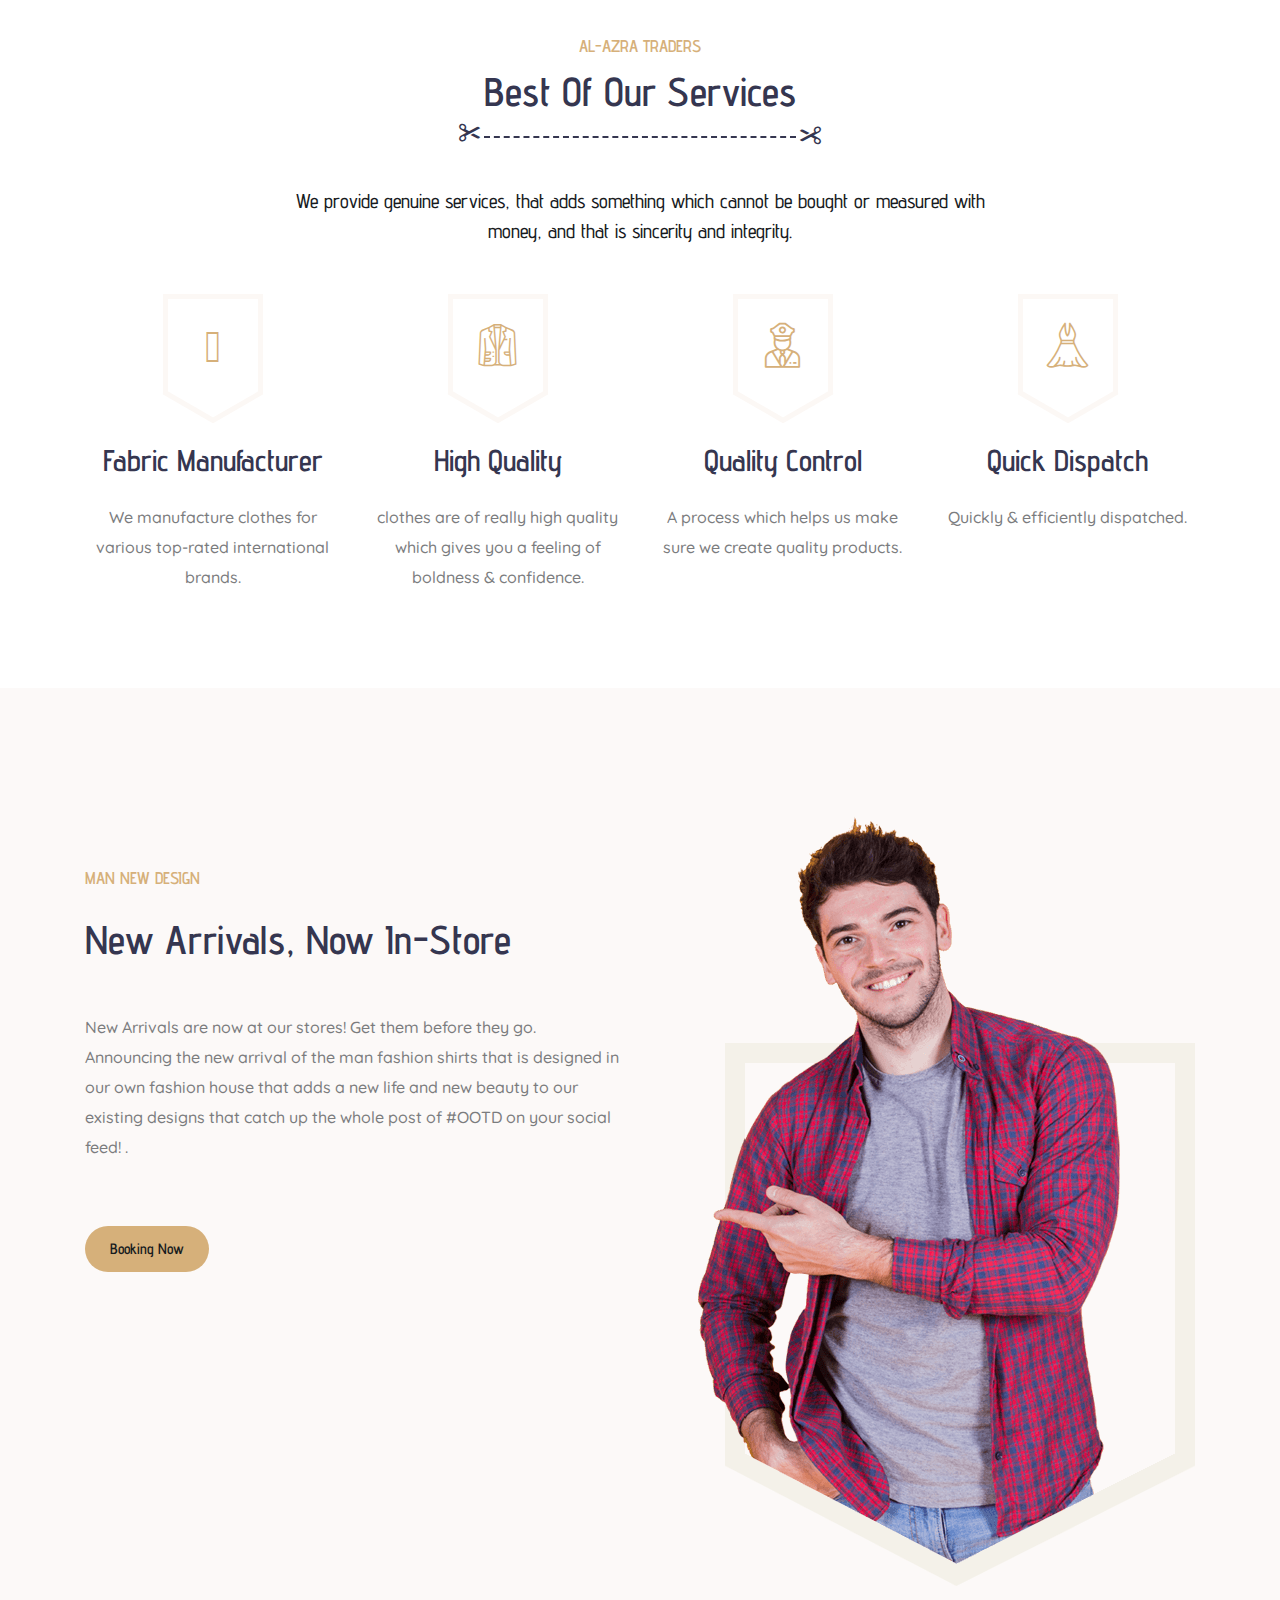
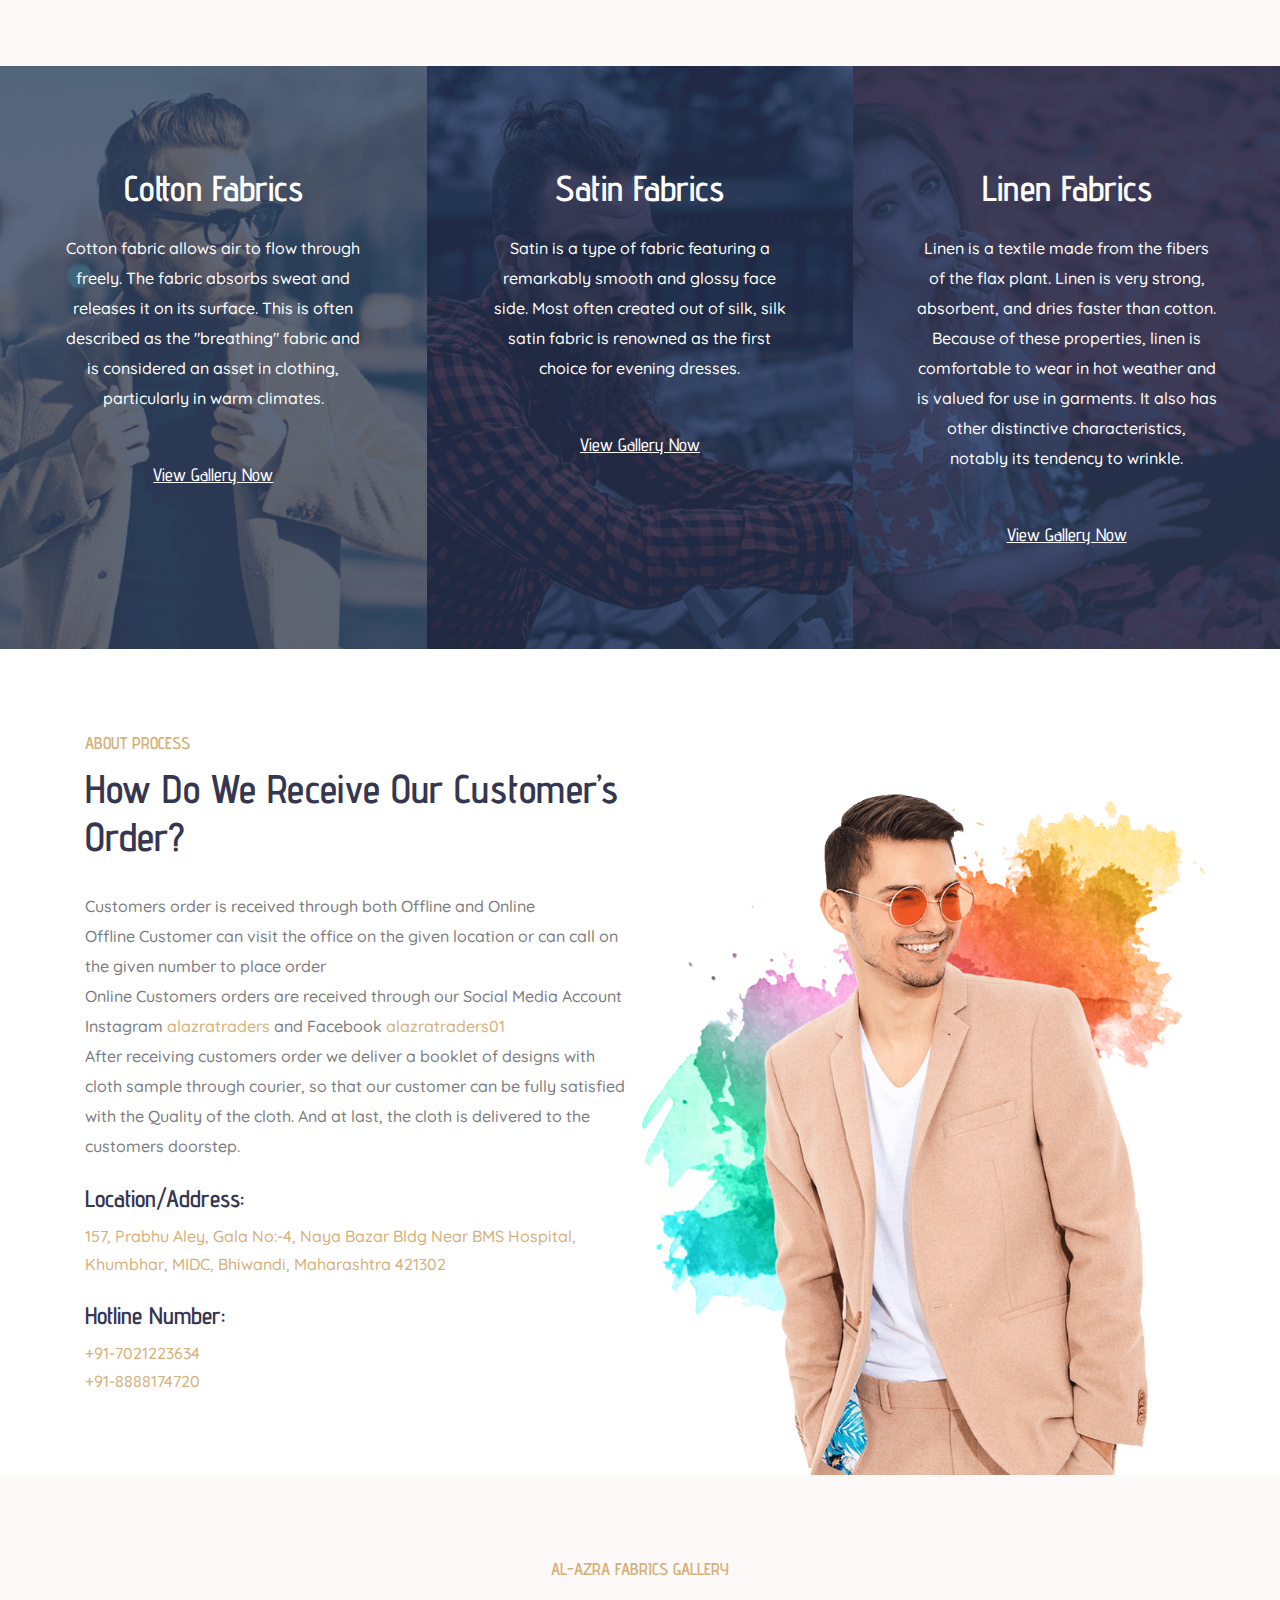
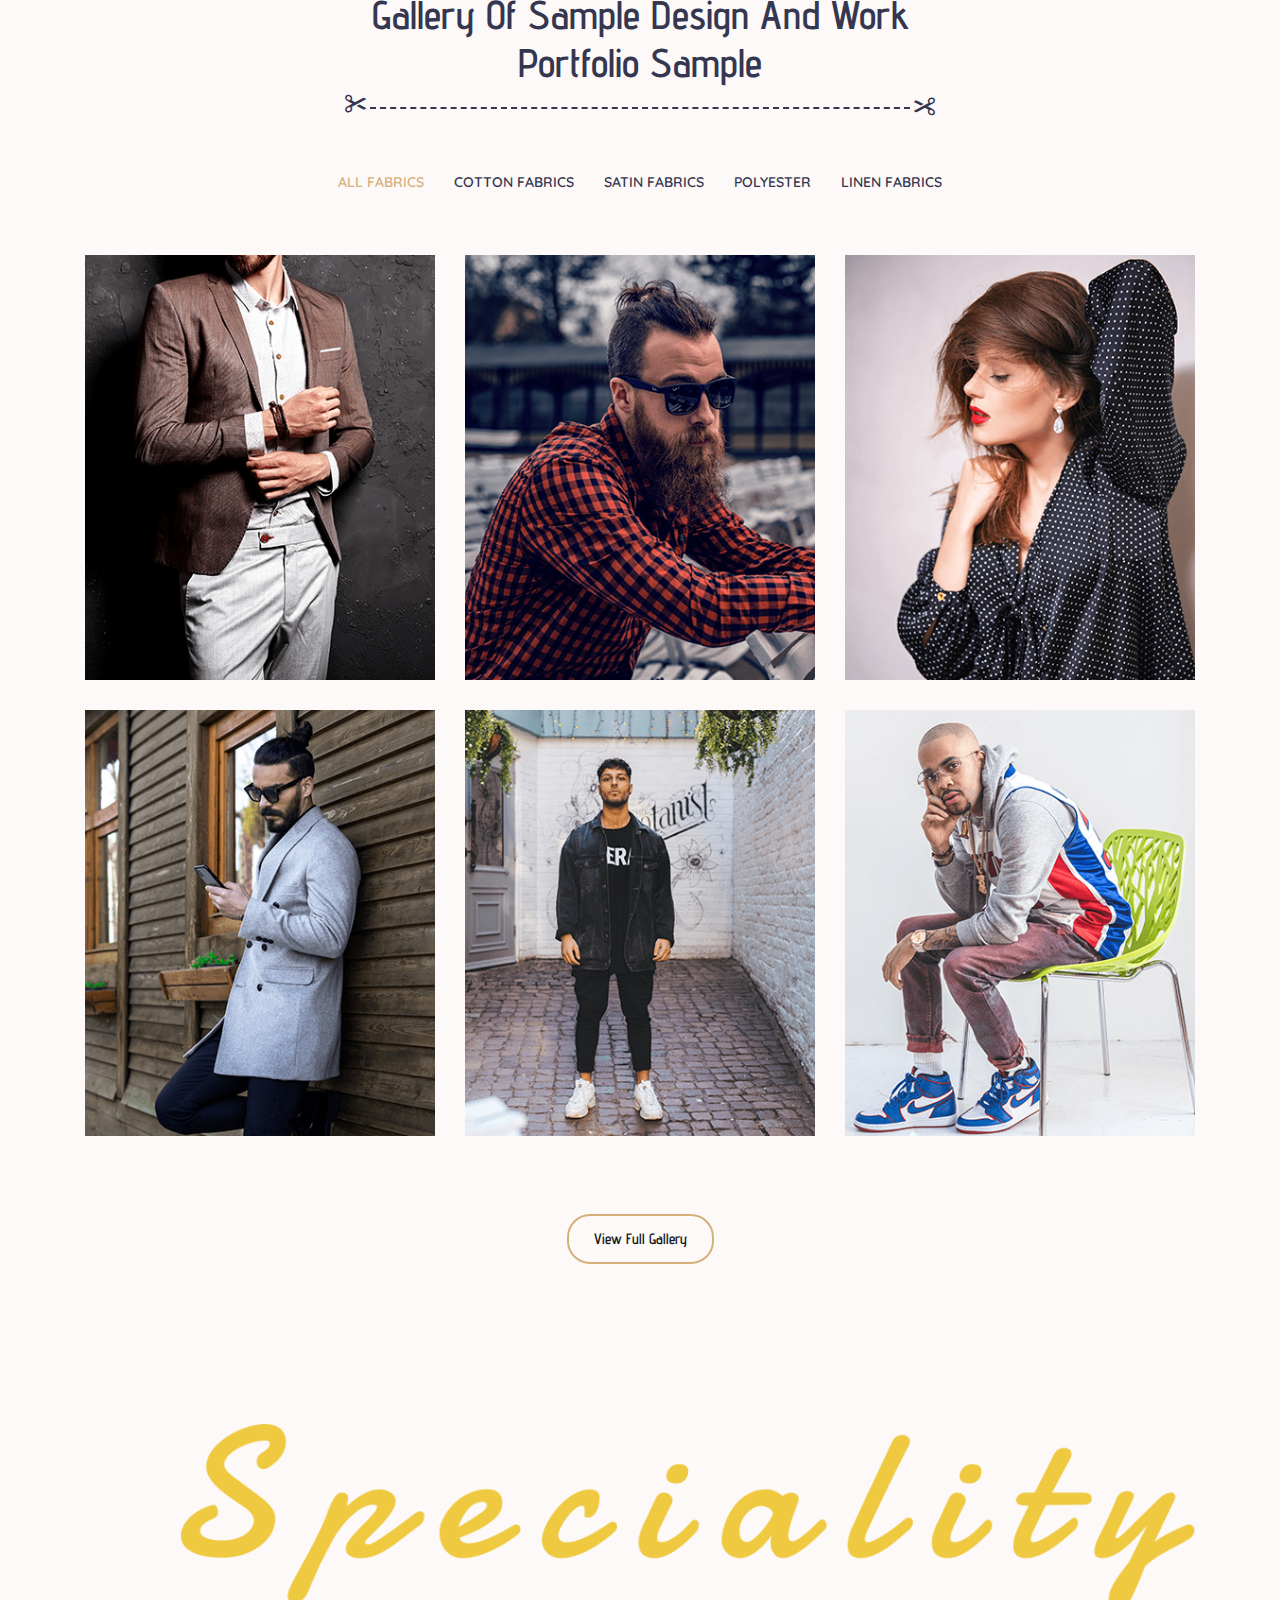
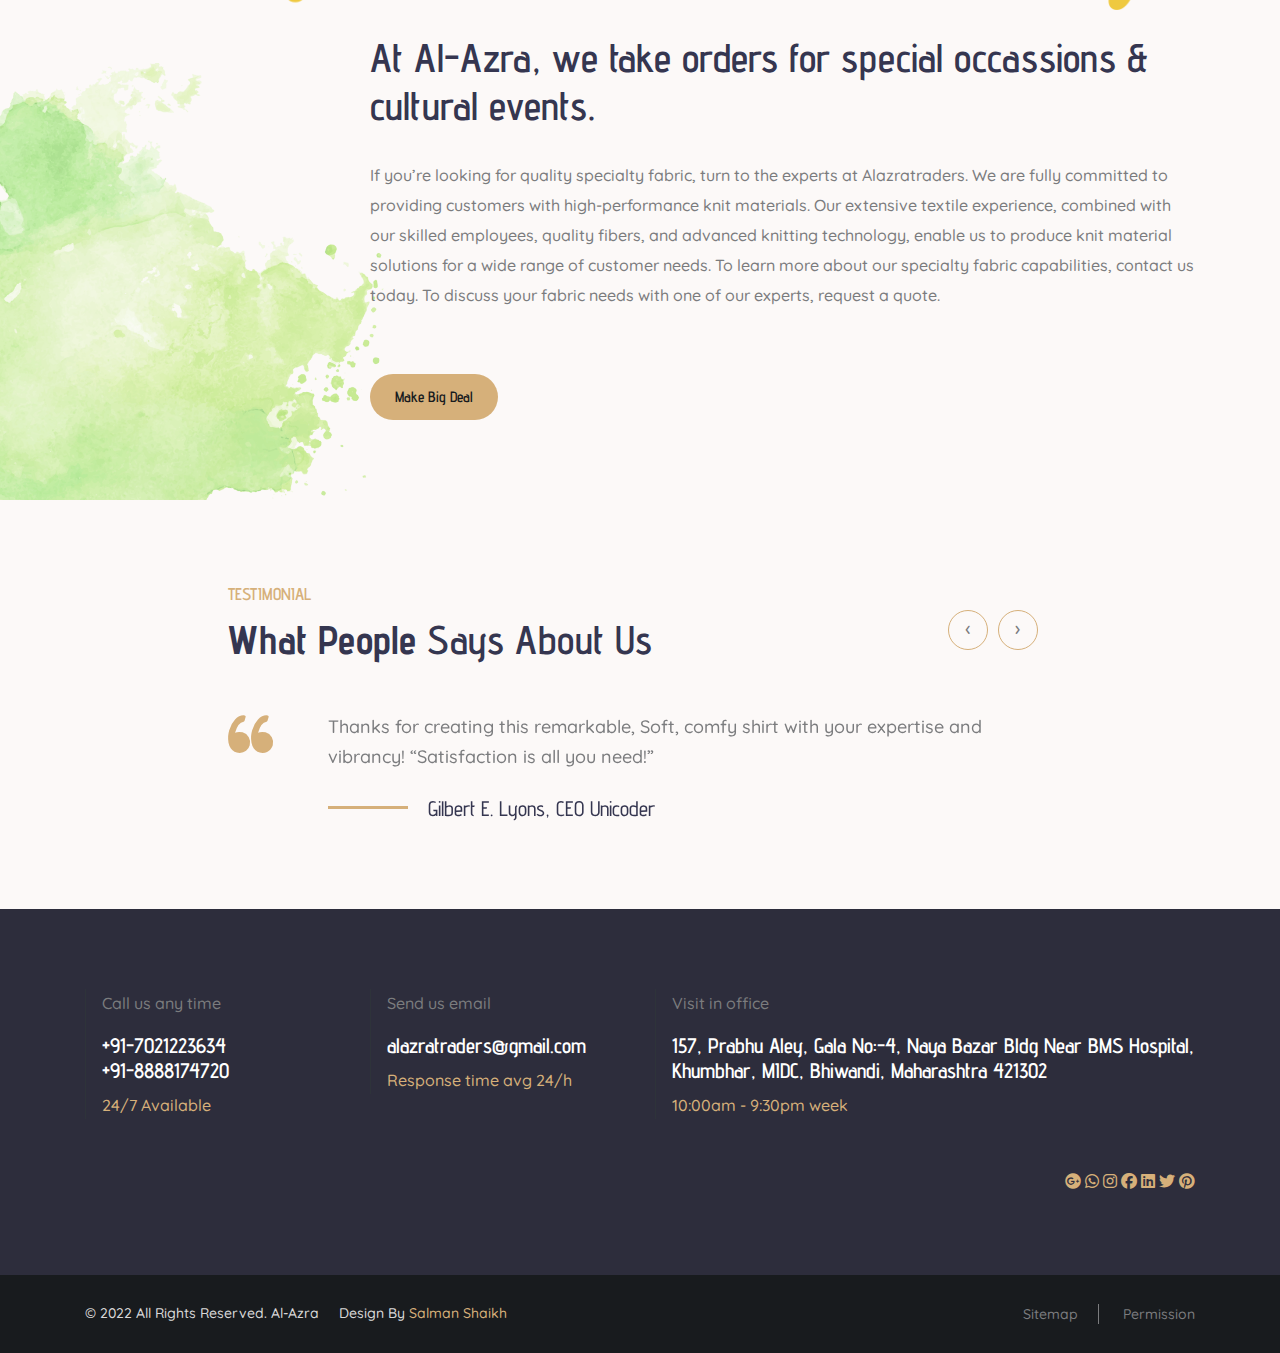
==== commit d68a3fc0: "about us tag changed" ====
--- a/index.html
+++ b/index.html
@@ -57,7 +57,7 @@
                     <li class="nav-item dropdown">
                       <a class="nav-link dropdown-toggle" href="index.html">Home</a>
                     </li>
-                    <li class="nav-item"><a class="nav-link" href="about.html">About</a> </li>
+                    <li class="nav-item"><a class="nav-link" href="about.html">About Us</a> </li>
                     <li class="nav-item"><a class="nav-link" href="service.html">Service</a></li>
                     <li class="nav-item dropdown">
                       <a class="nav-link dropdown-toggle" href="gallery.html">Products</a>
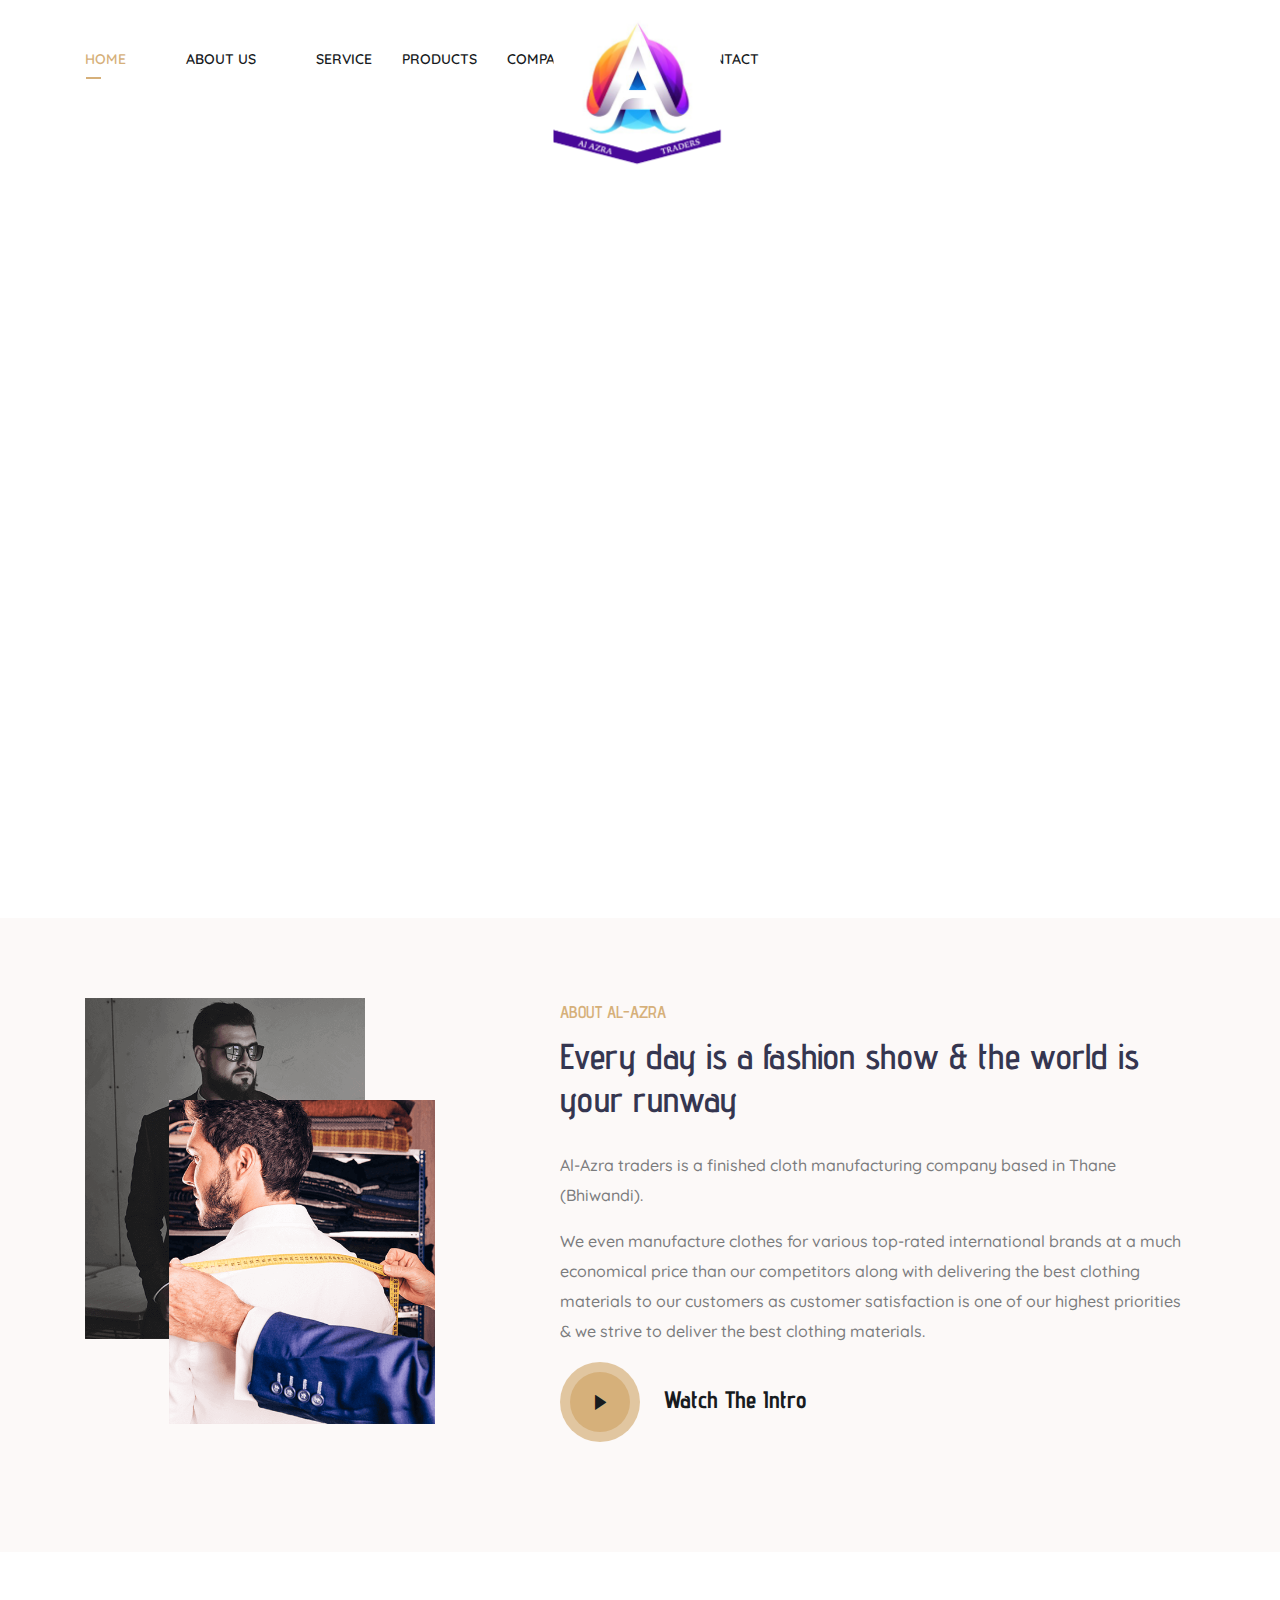
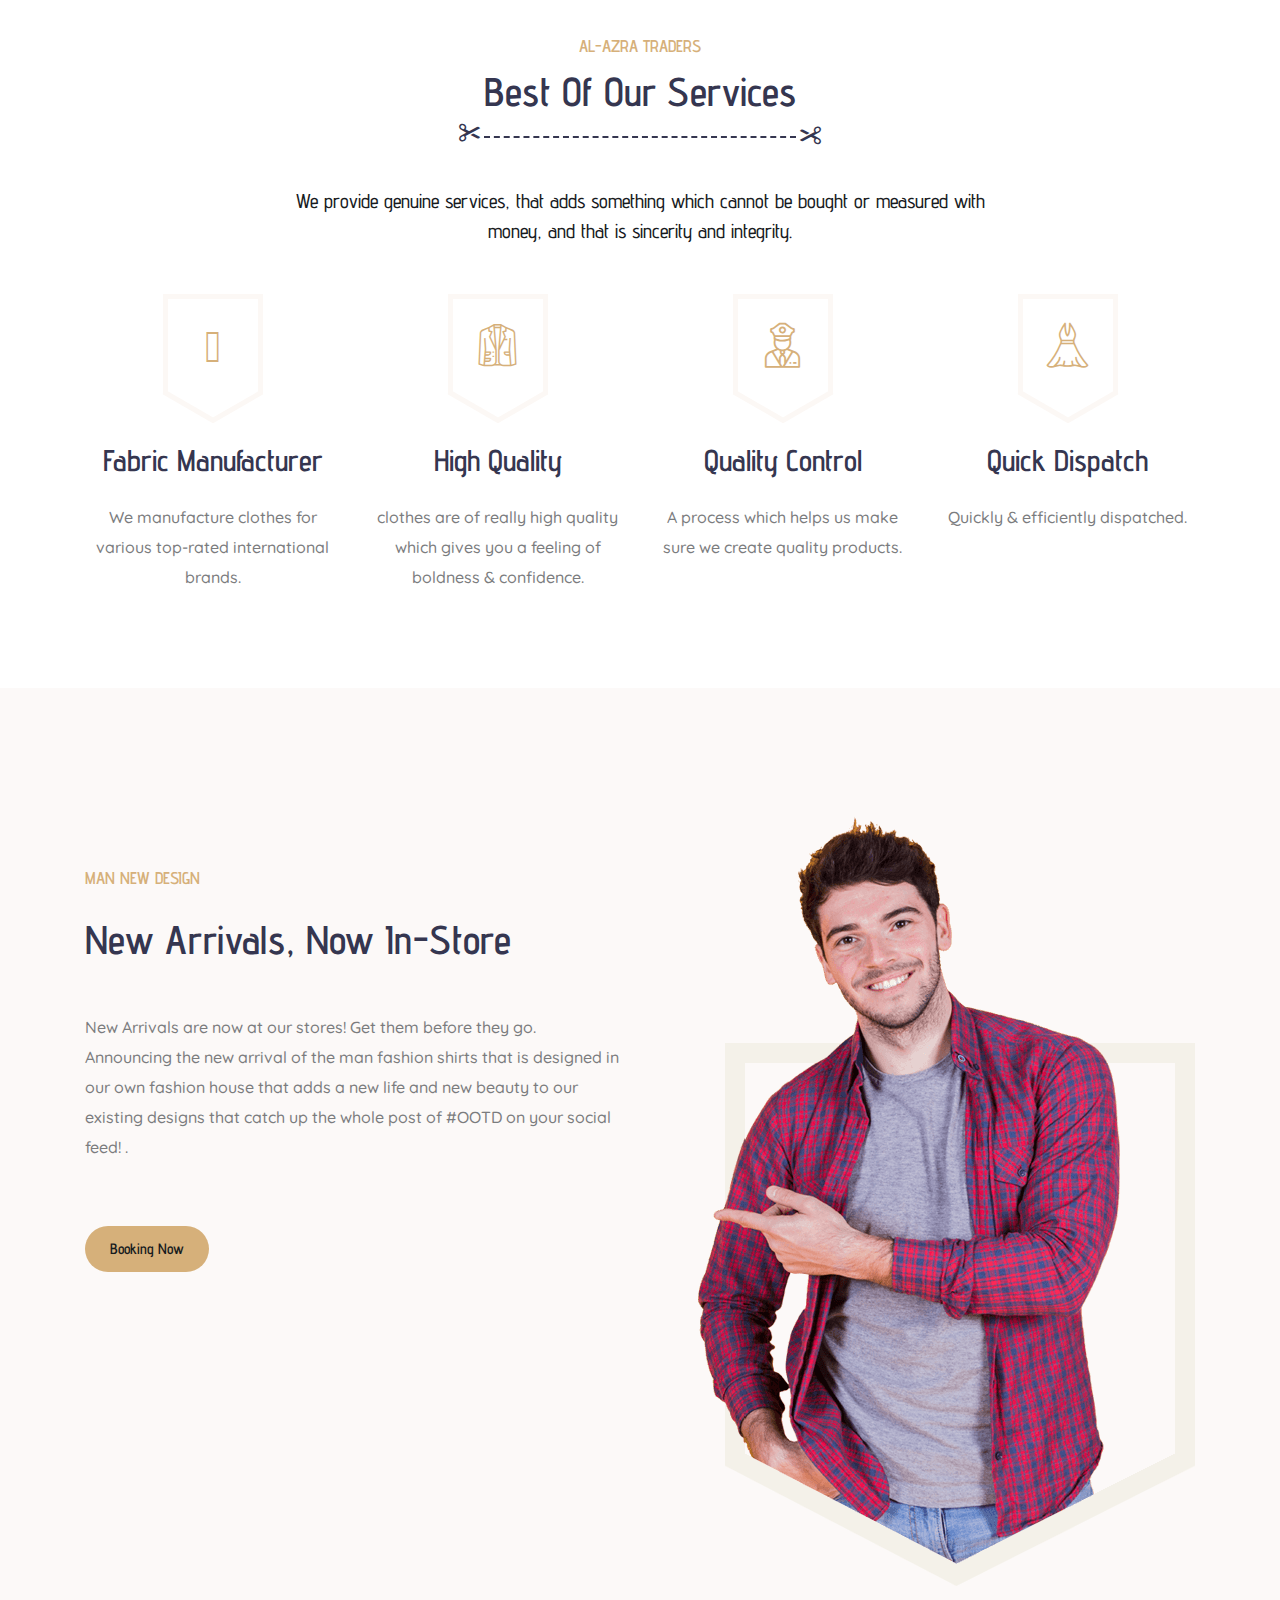
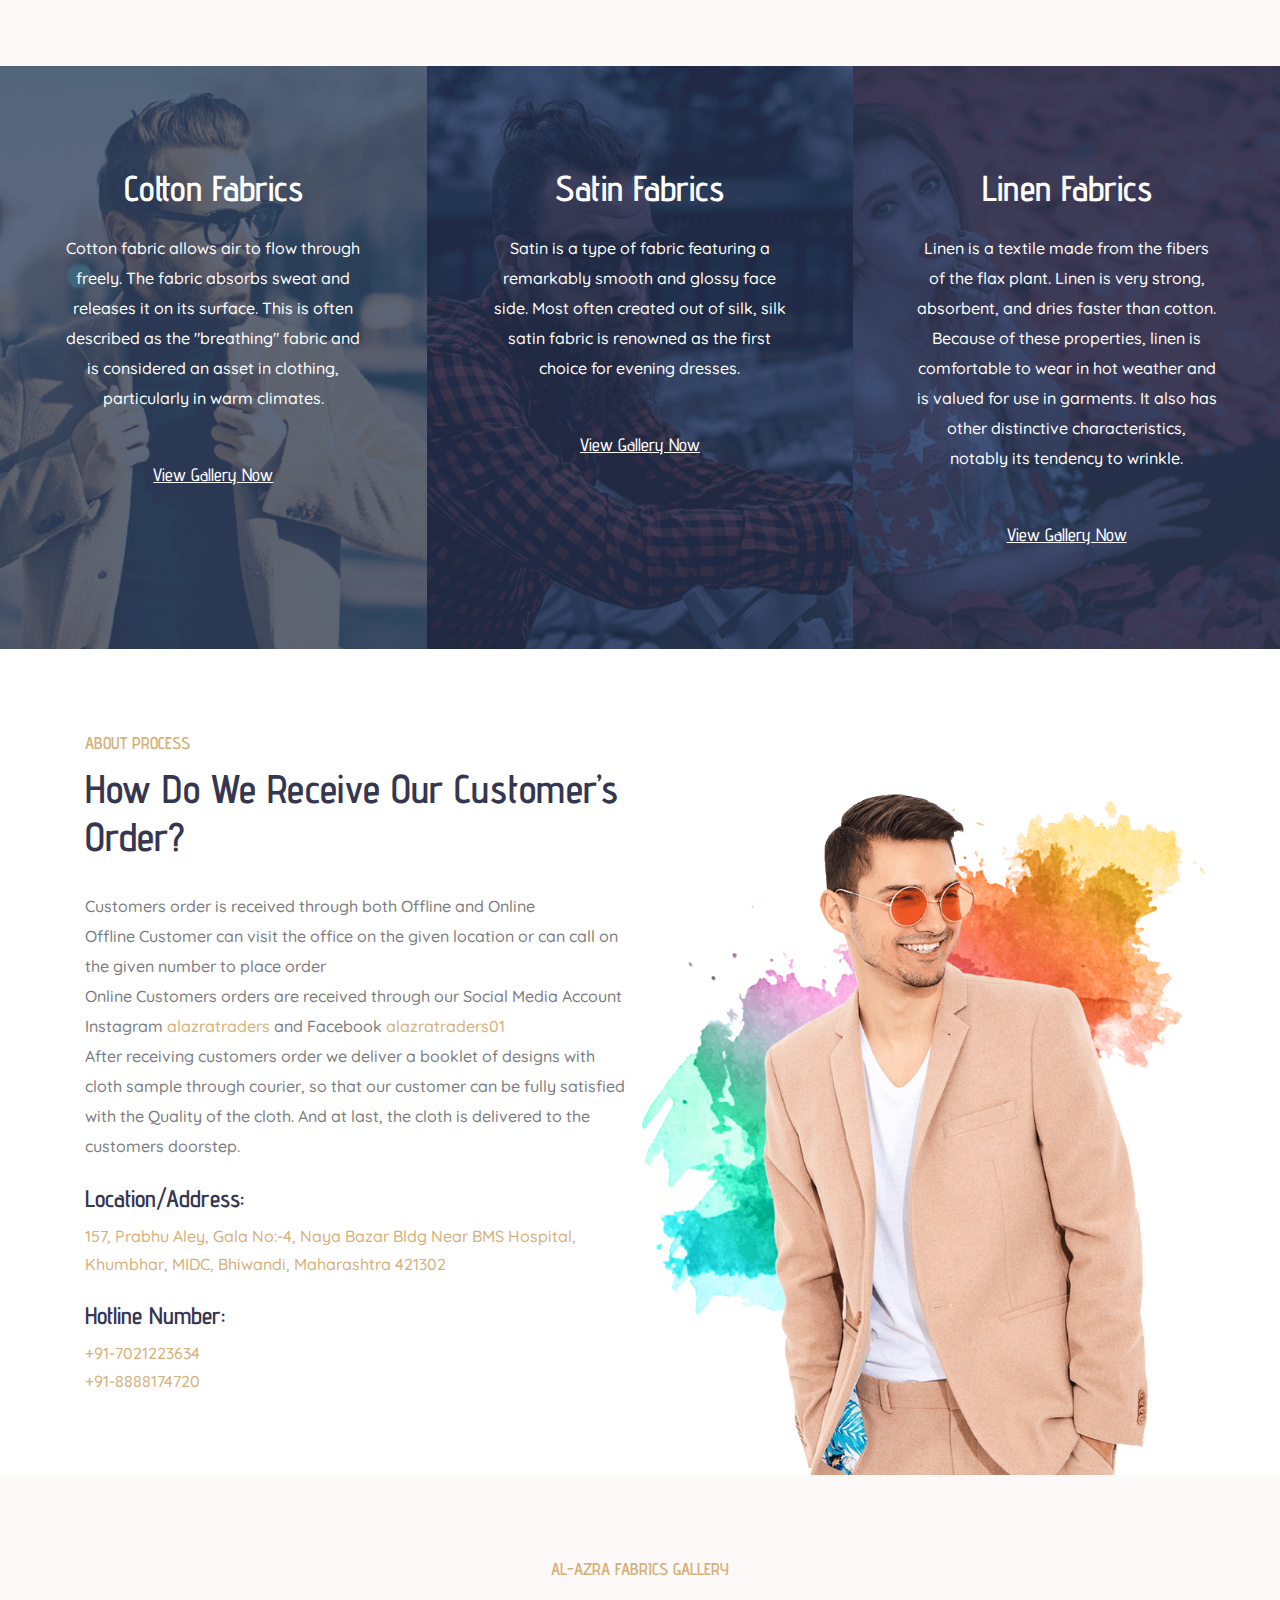
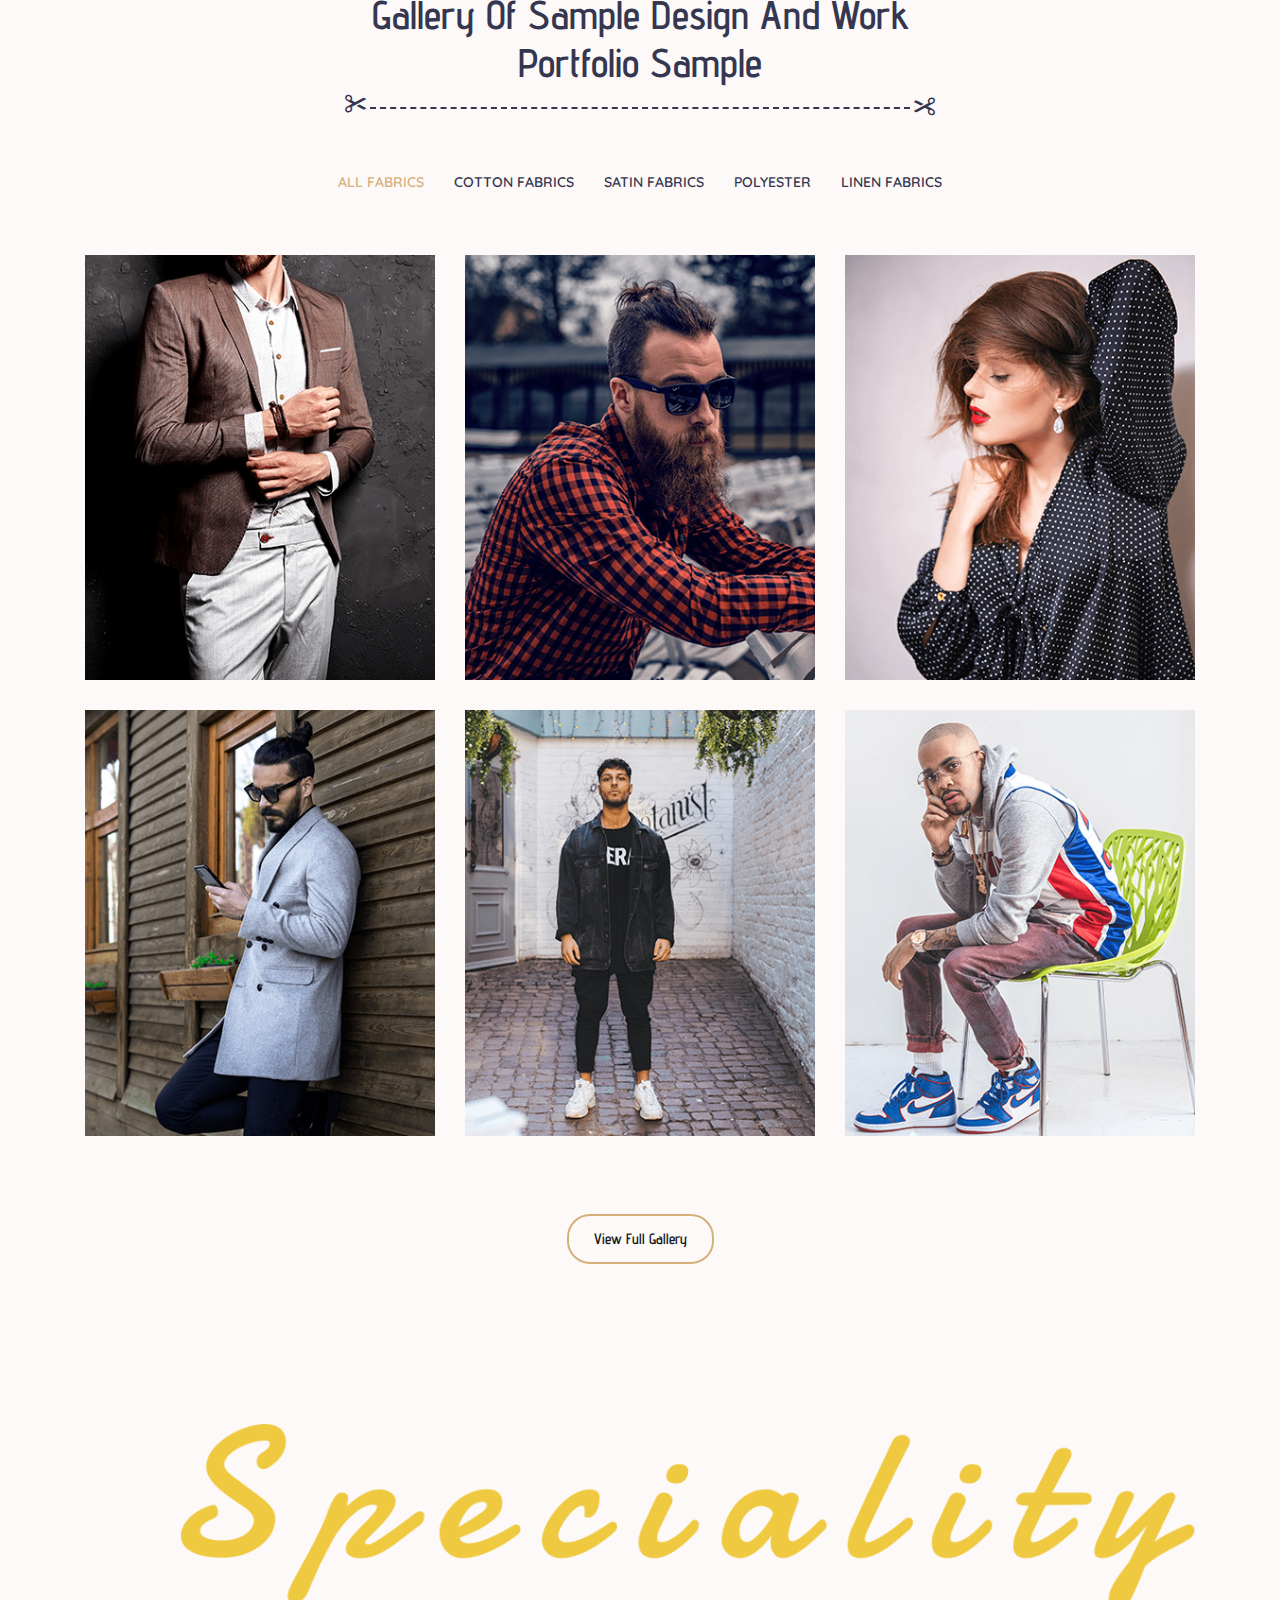
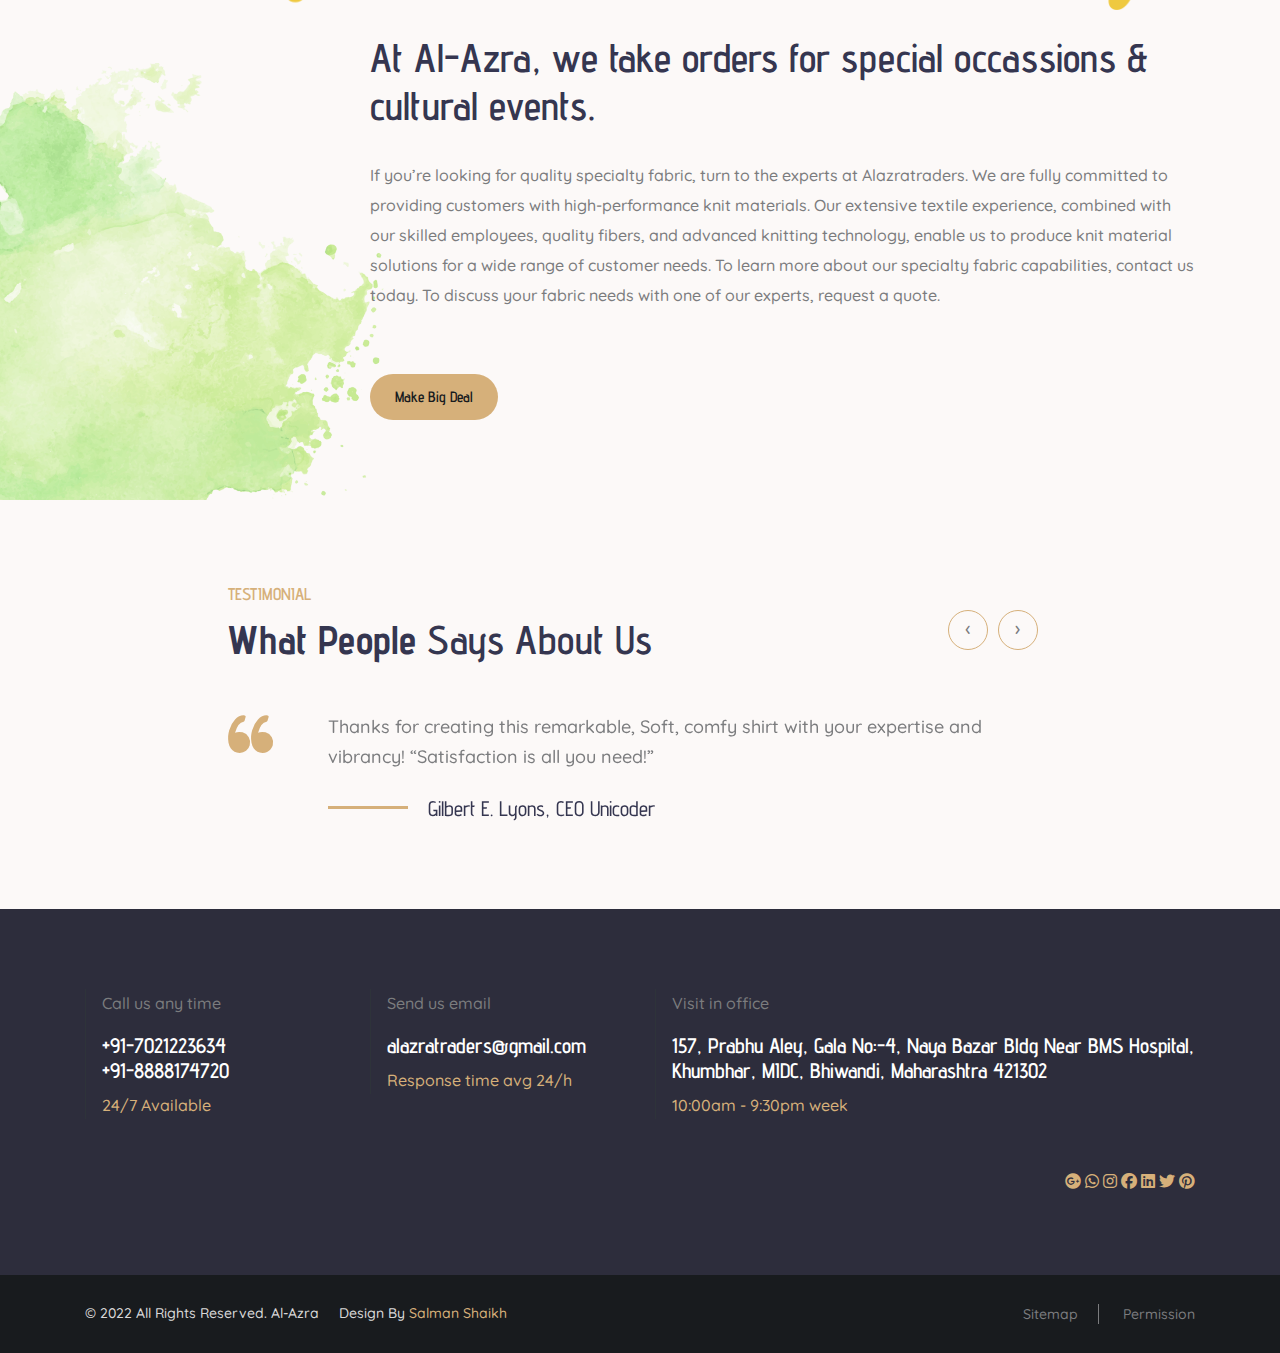
==== commit 61b45f29: "new first commit" ====
--- a/index.html
+++ b/index.html
@@ -59,7 +59,7 @@
                     </li>
                     <li class="nav-item"><a class="nav-link" href="about.html">About Us</a> </li>
                     <li class="nav-item"><a class="nav-link" href="service.html">Service</a></li>
-                    <li class="nav-item dropdown">
+                    <li class="nav-item dropdown my-margin" >
                       <a class="nav-link dropdown-toggle" href="gallery.html">Products</a>
                       <ul class="dropdown-menu">
                         <li><a class="dropdown-item" href="gallery.html">Classic Gallery</a></li>
--- a/assets/css/style.css
+++ b/assets/css/style.css
@@ -55,6 +55,9 @@
     font-weight: 500;
     line-height: 28px;
 }
+.nav-split-simple .nav-item.dropdown.my-margin{
+    margin: 0px !important;
+}
 
 p {
     line-height: 30px;
@@ -900,6 +903,7 @@
     margin-bottom: 0;
 }
 
+
 /*===============================
  Pricing Tab
 ================================*/
@@ -1212,4 +1216,4 @@
 
 .visson-card {
     border: none !important;
-}+}
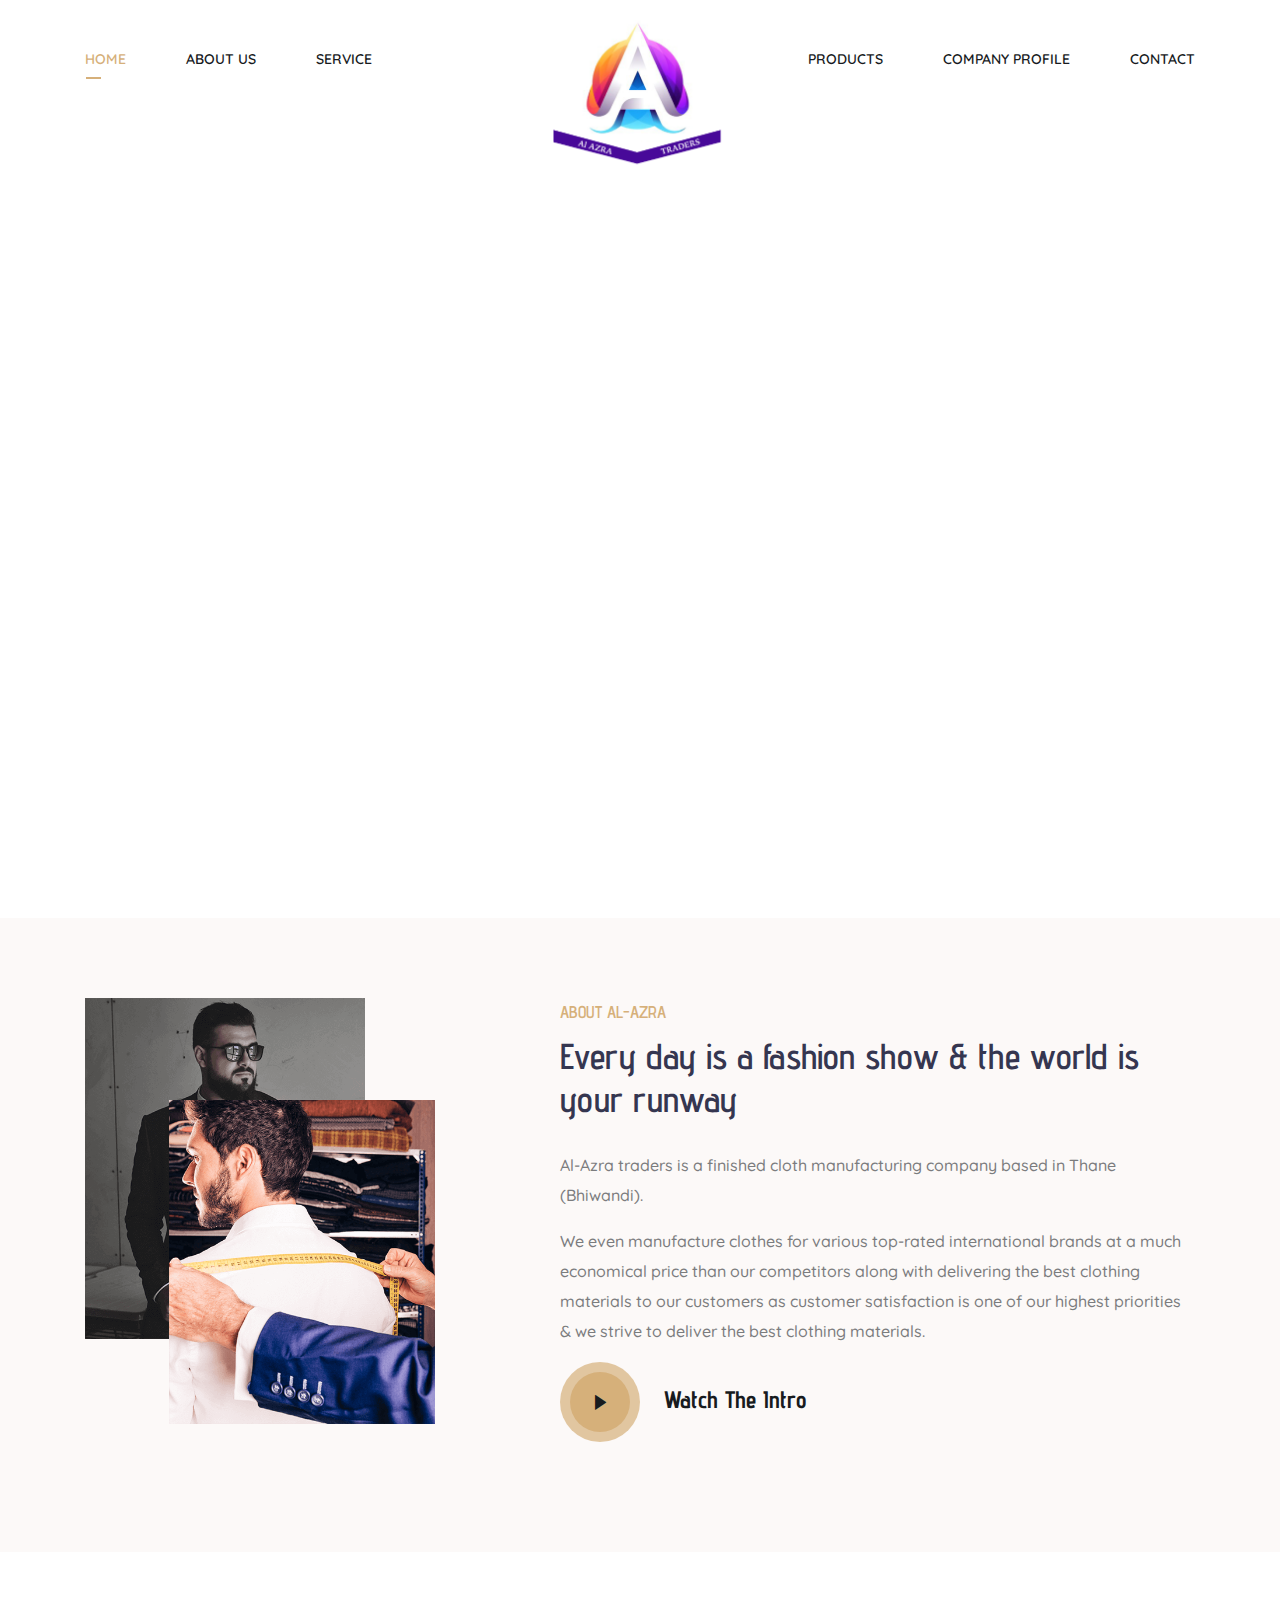
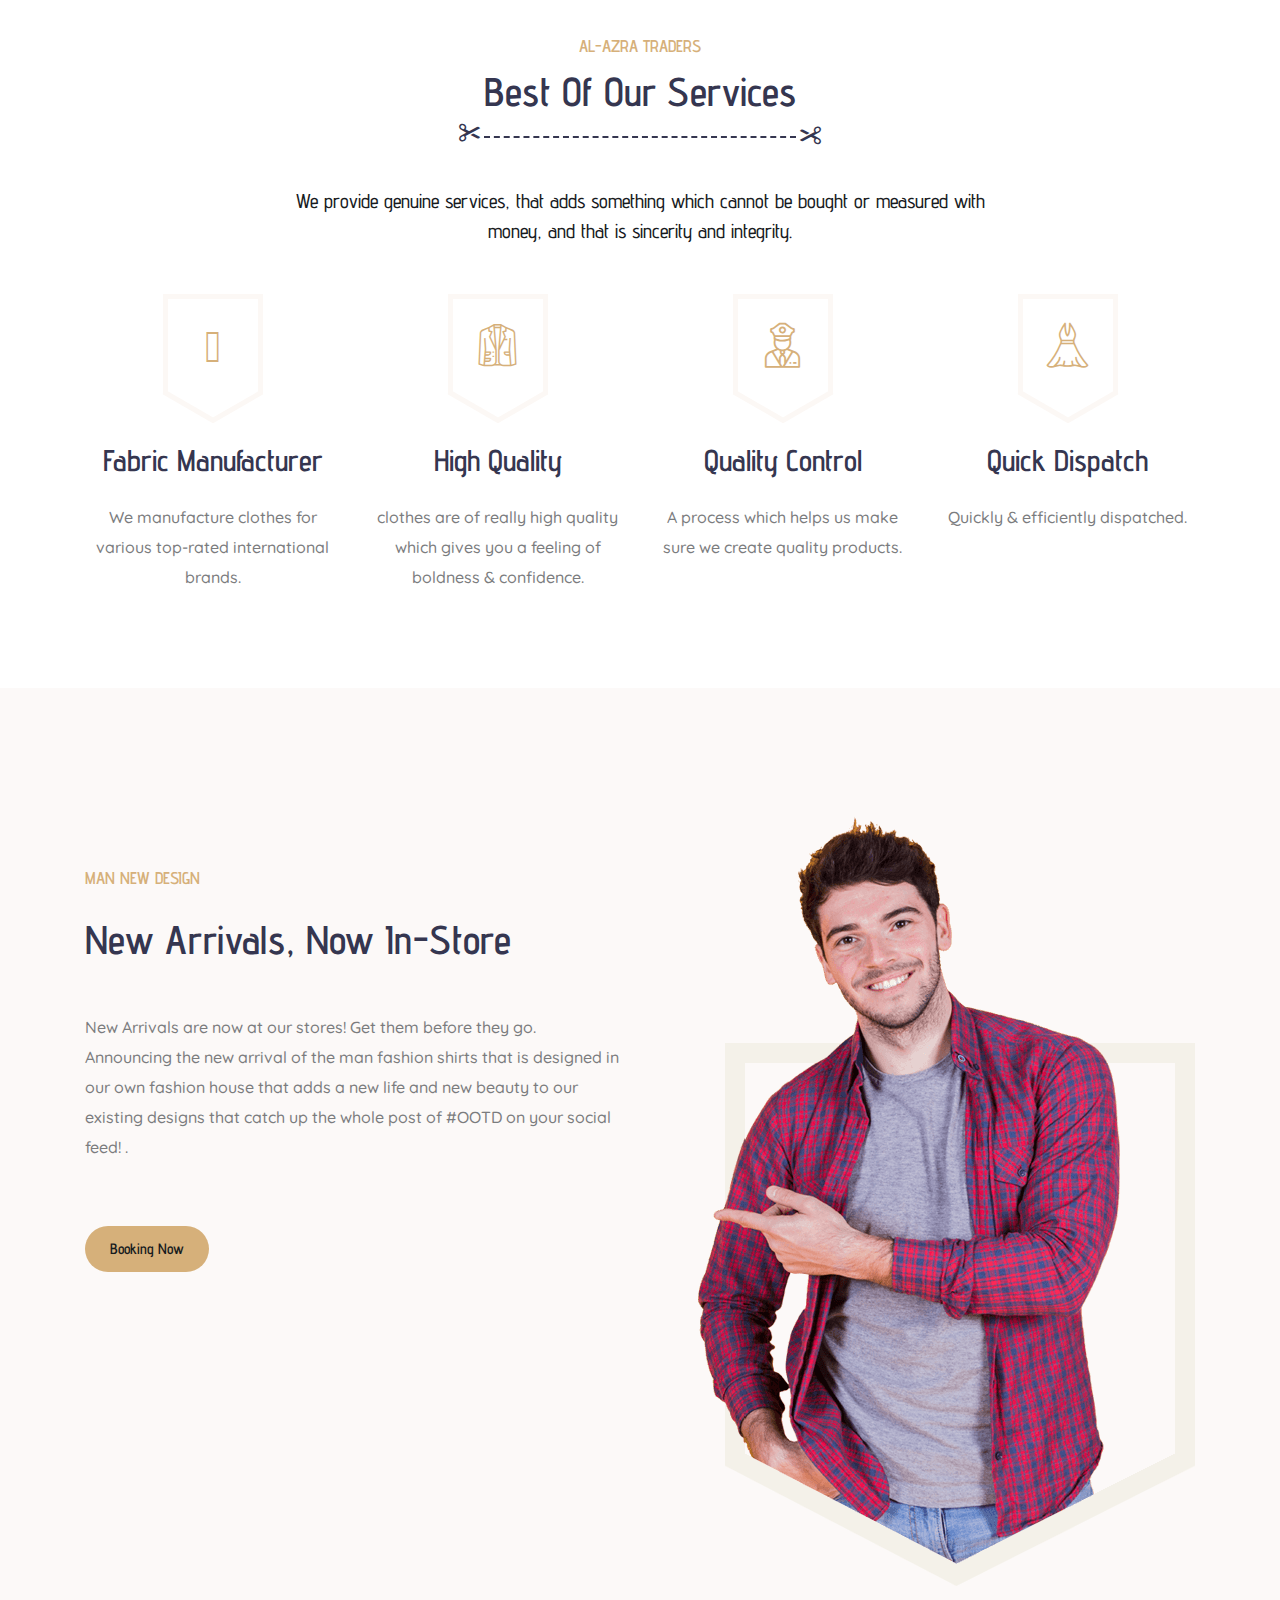
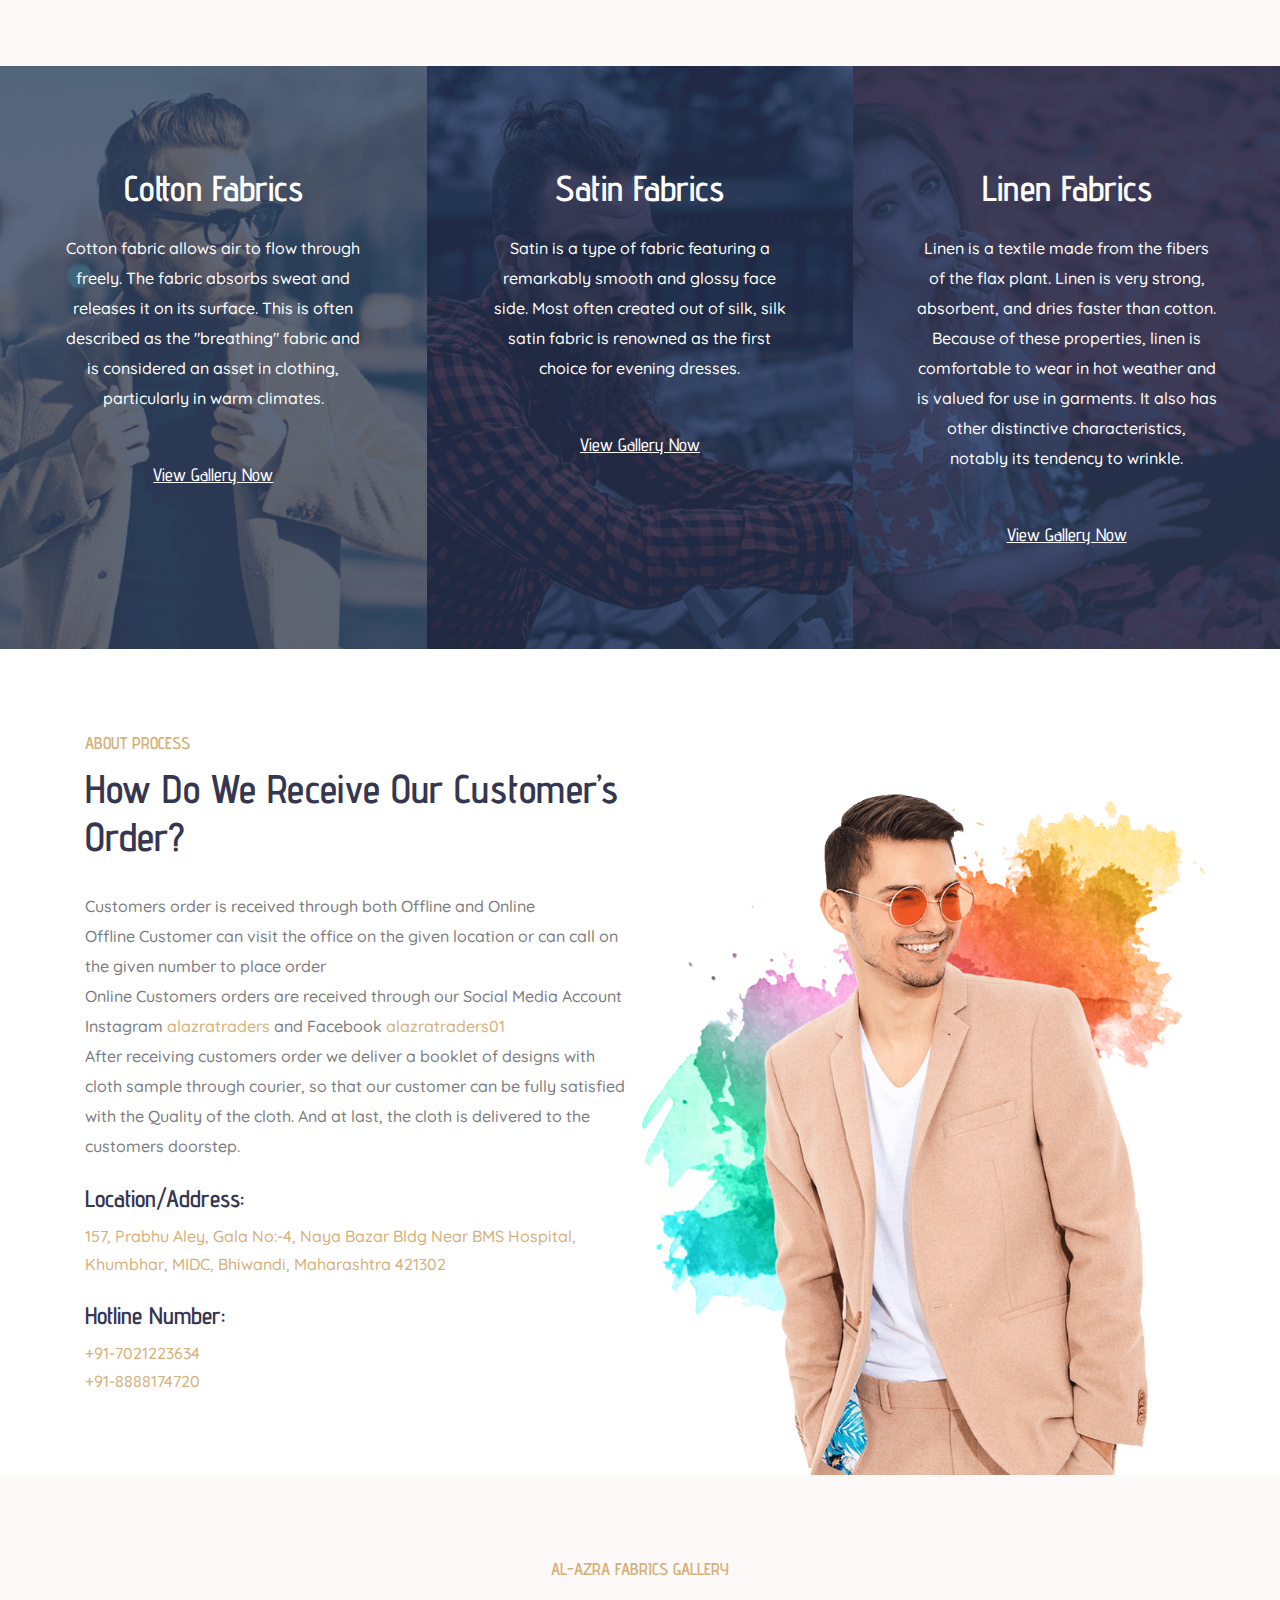
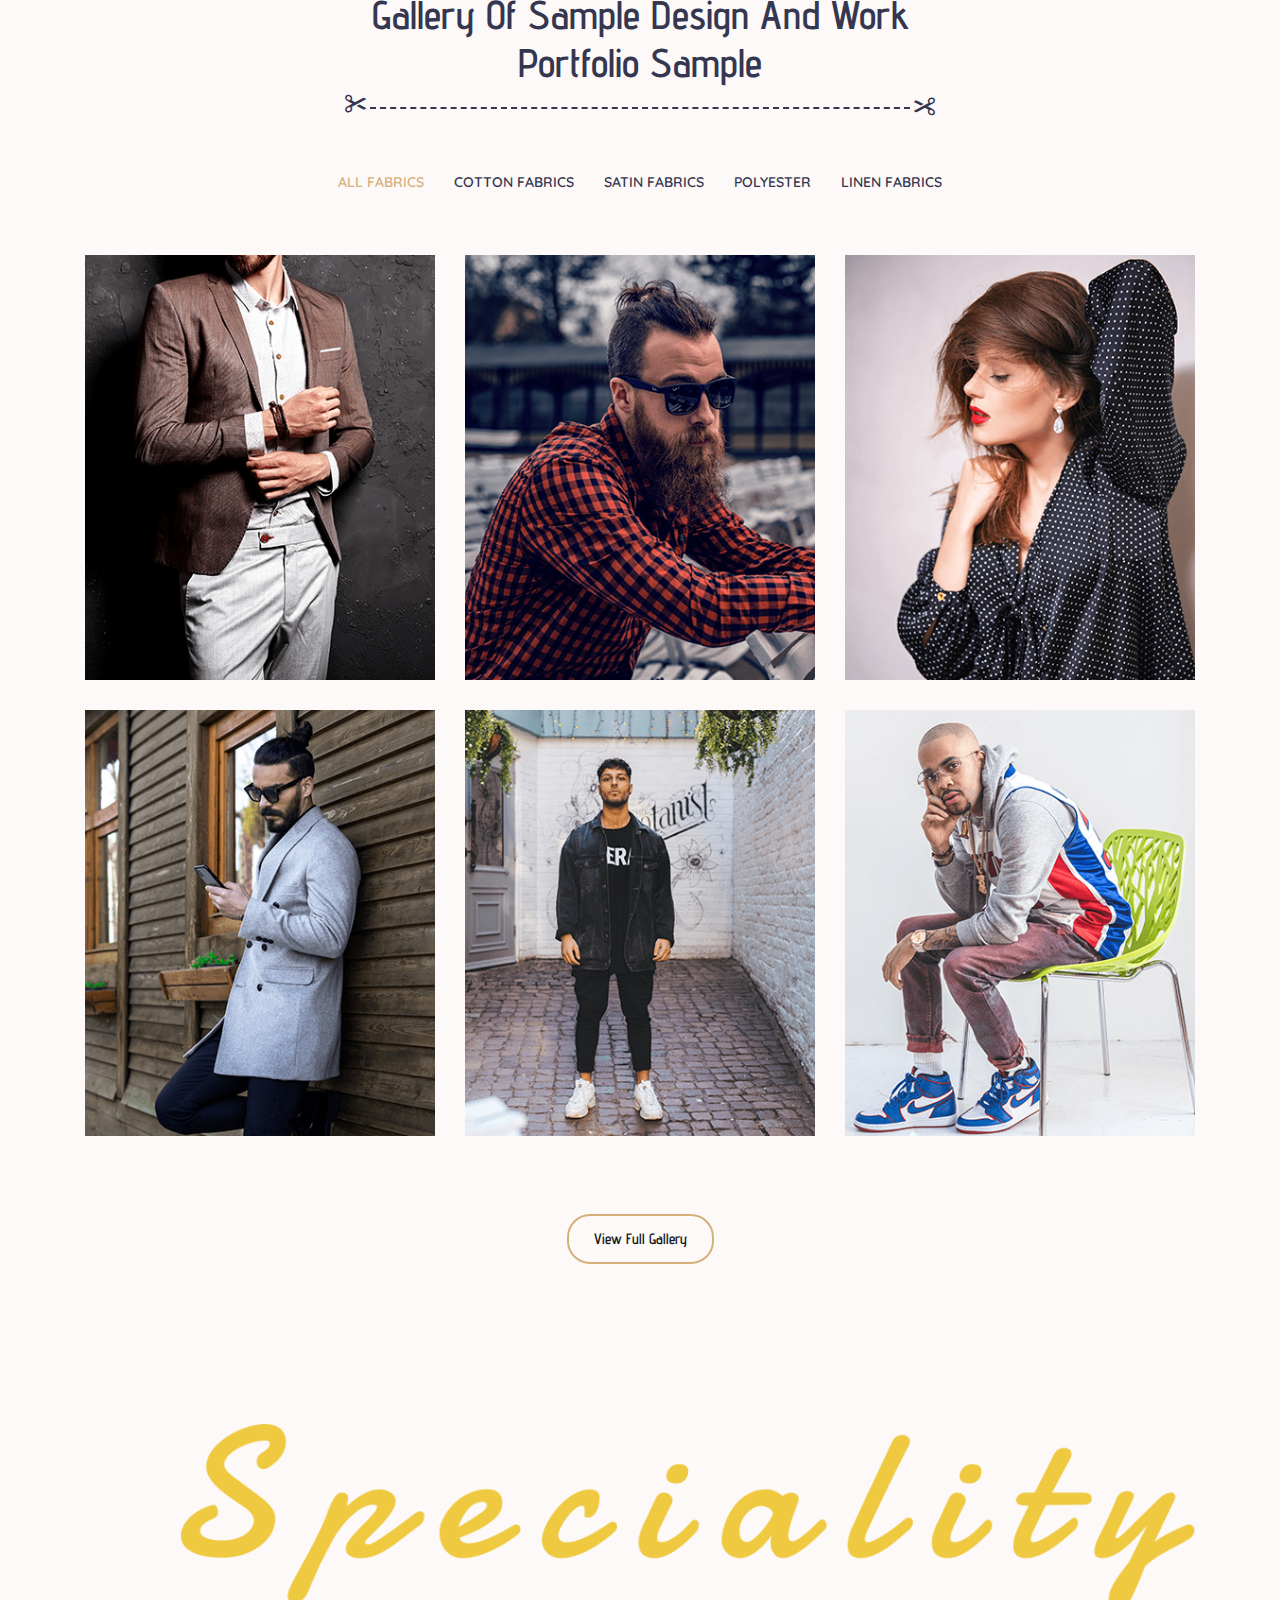
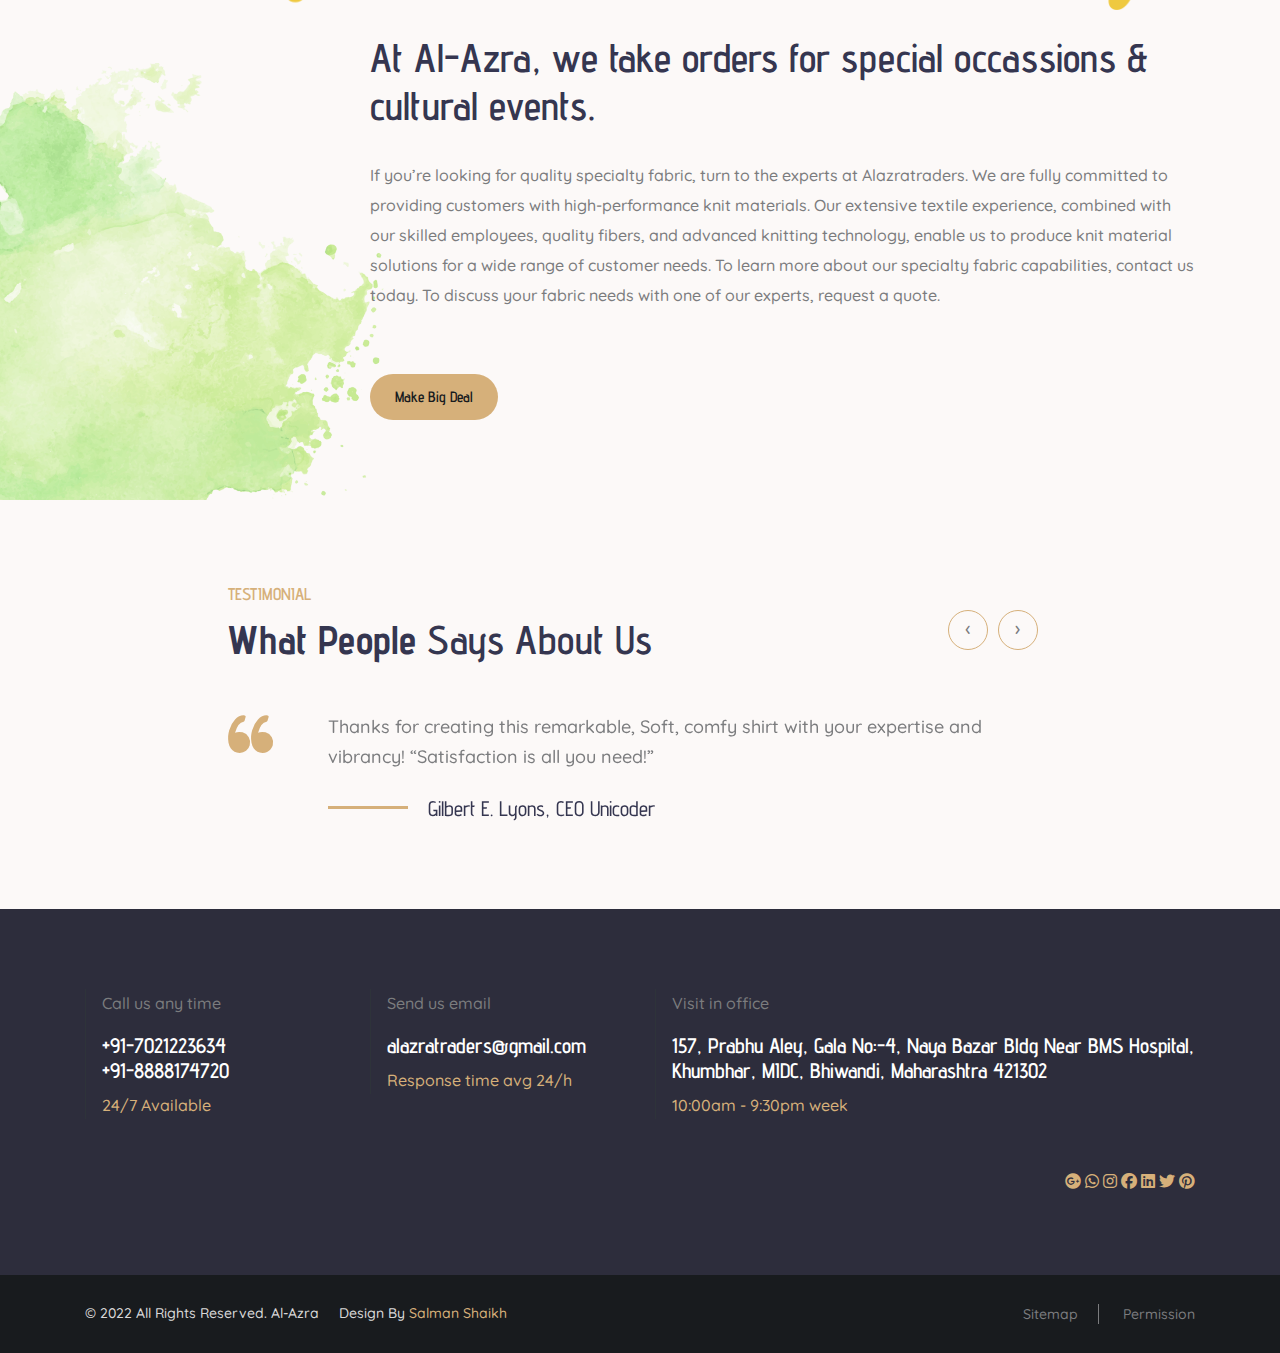
==== commit 0f35dcf3: "updatewebsite aaaaaa" ====
--- a/index.html
+++ b/index.html
@@ -8,7 +8,7 @@
   <meta name="viewport" content="width=device-width, initial-scale=1">
   <meta name="description" content="Axeman - Tailoring and Fashion HTML Template">
   <meta name="author" content="unicoder">
-  <title>Alazratraders</title>
+  <title>Home</title>
 
   <!-- Favicon -->
   <link rel="shortcut icon" href="assets/images/favicon.png">
--- a/assets/css/style.css
+++ b/assets/css/style.css
@@ -55,9 +55,6 @@
     font-weight: 500;
     line-height: 28px;
 }
-.nav-split-simple .nav-item.dropdown.my-margin{
-    margin: 0px !important;
-}
 
 p {
     line-height: 30px;
@@ -992,6 +989,9 @@
 }
 
 @media screen and (max-width:991px) {
+    .nav-split-simple .nav-item.dropdown.my-margin{
+        margin: 0px !important;
+    }
     .fixed-top {
         position: static;
     }
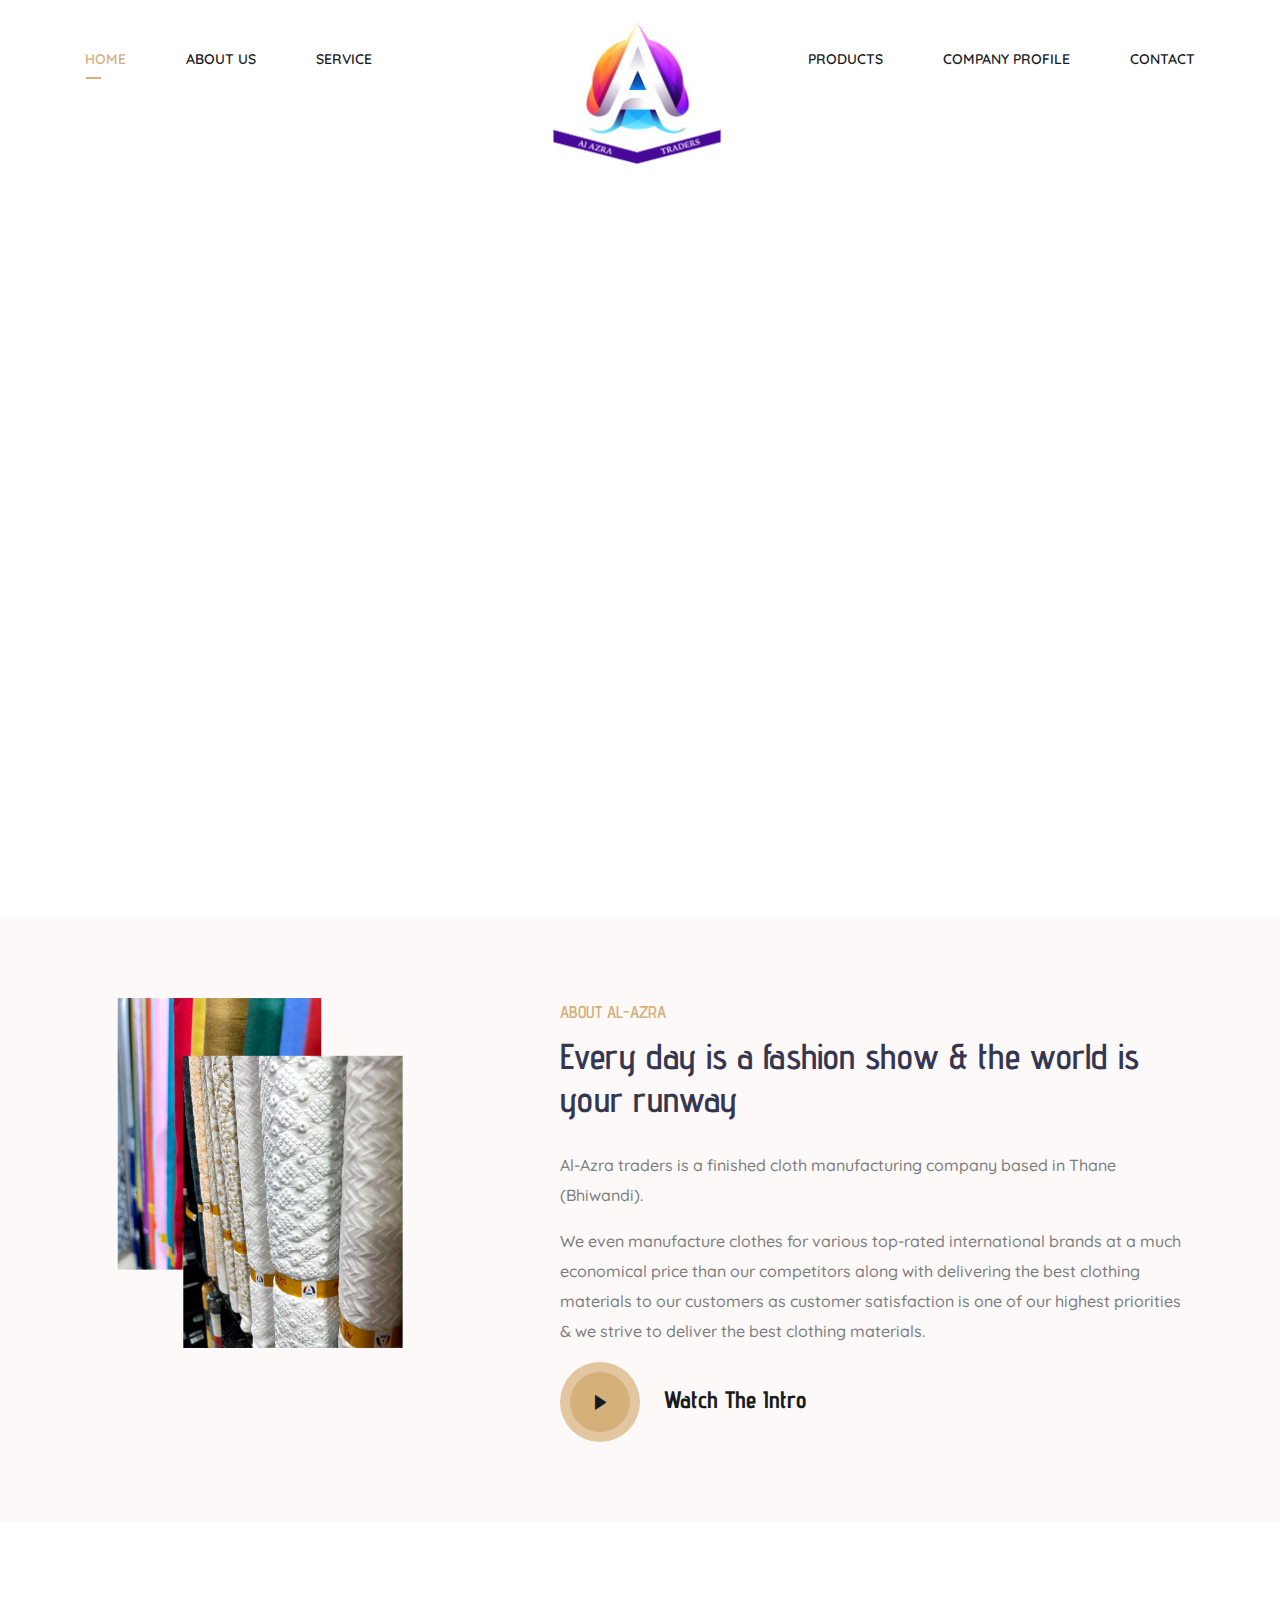
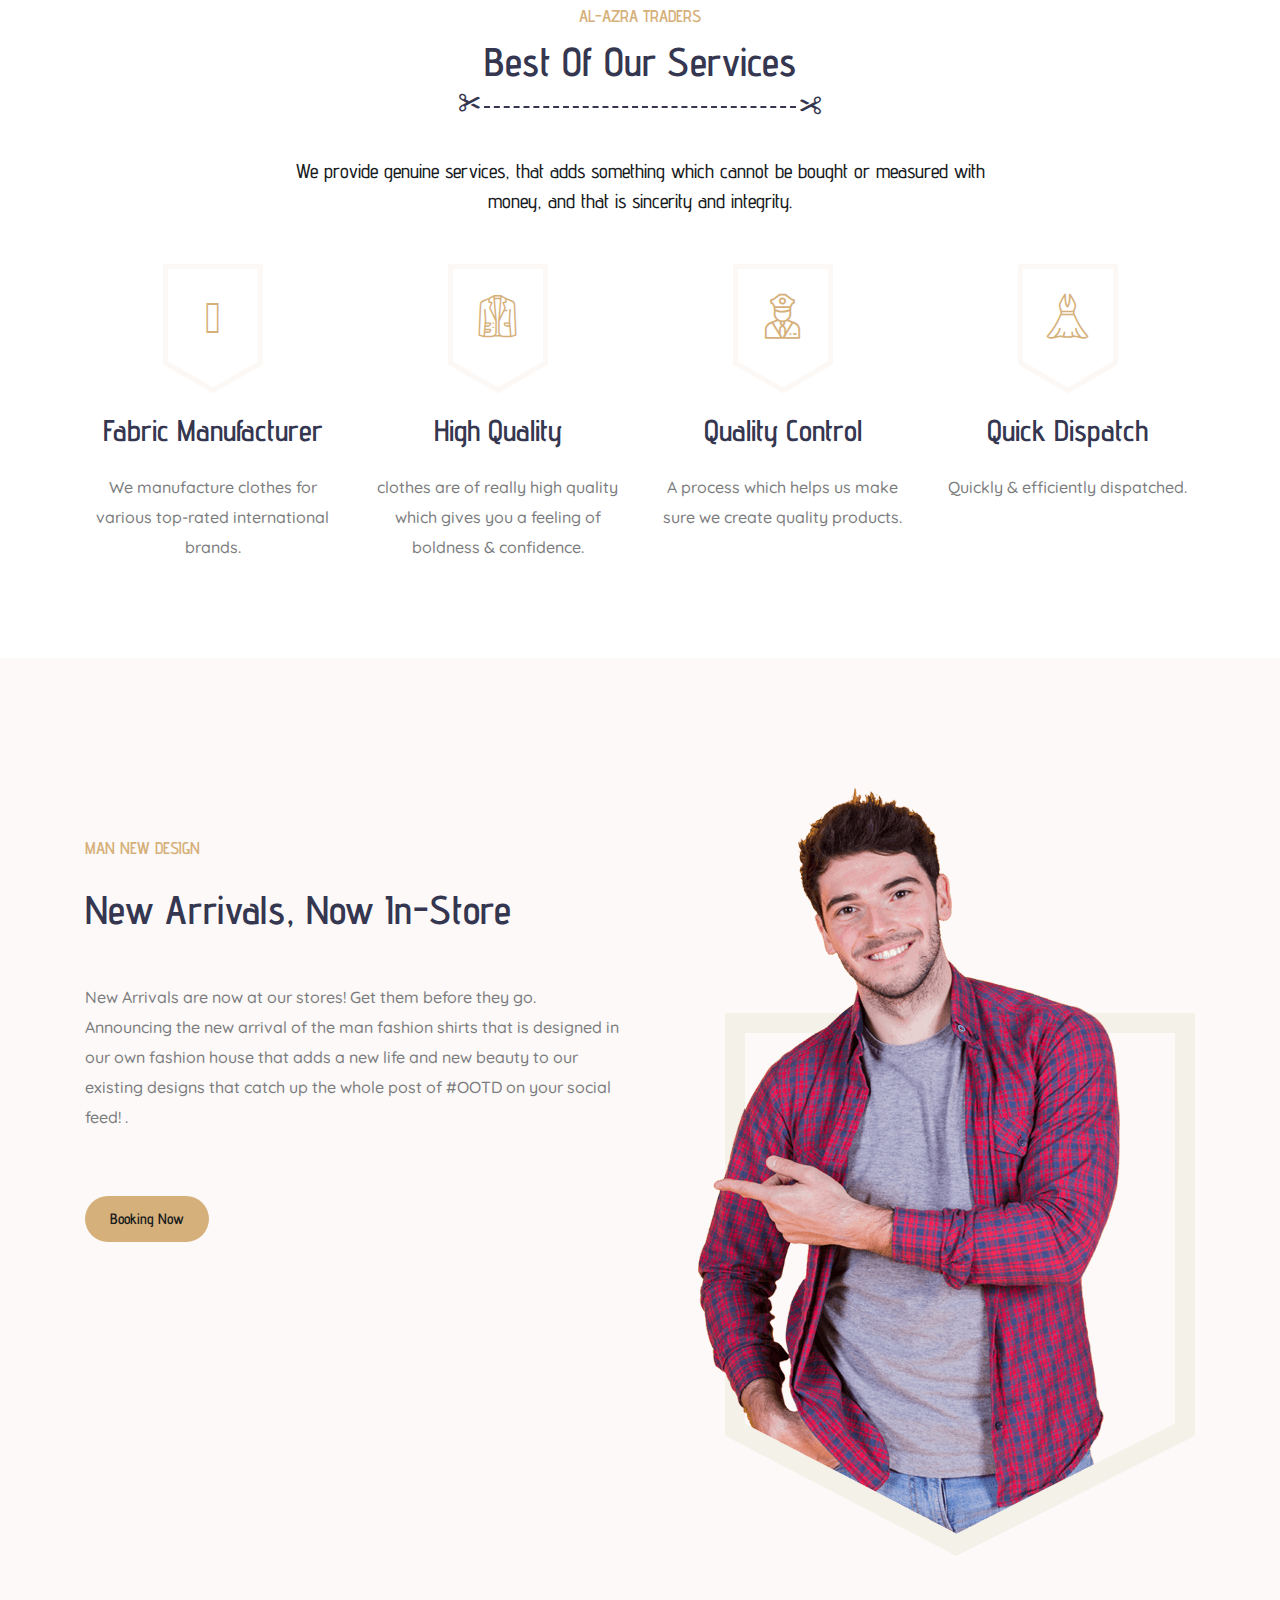
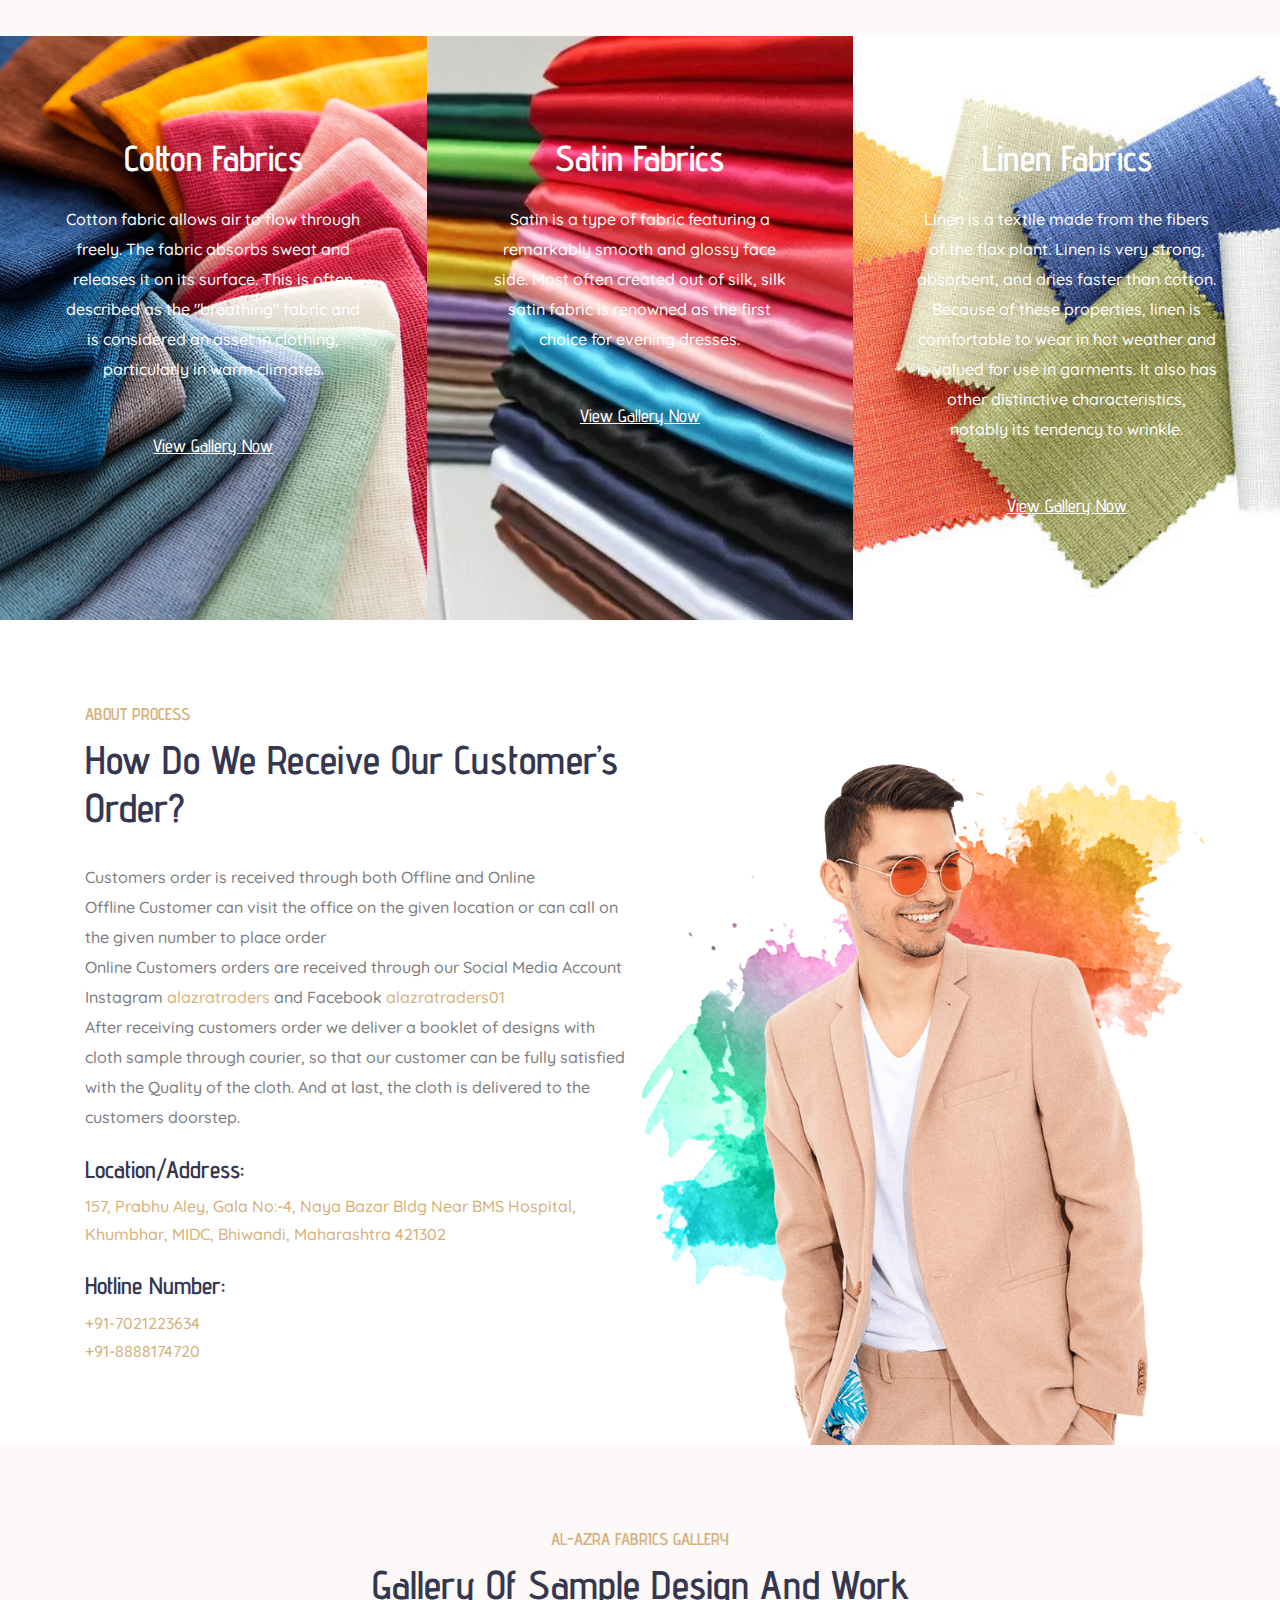
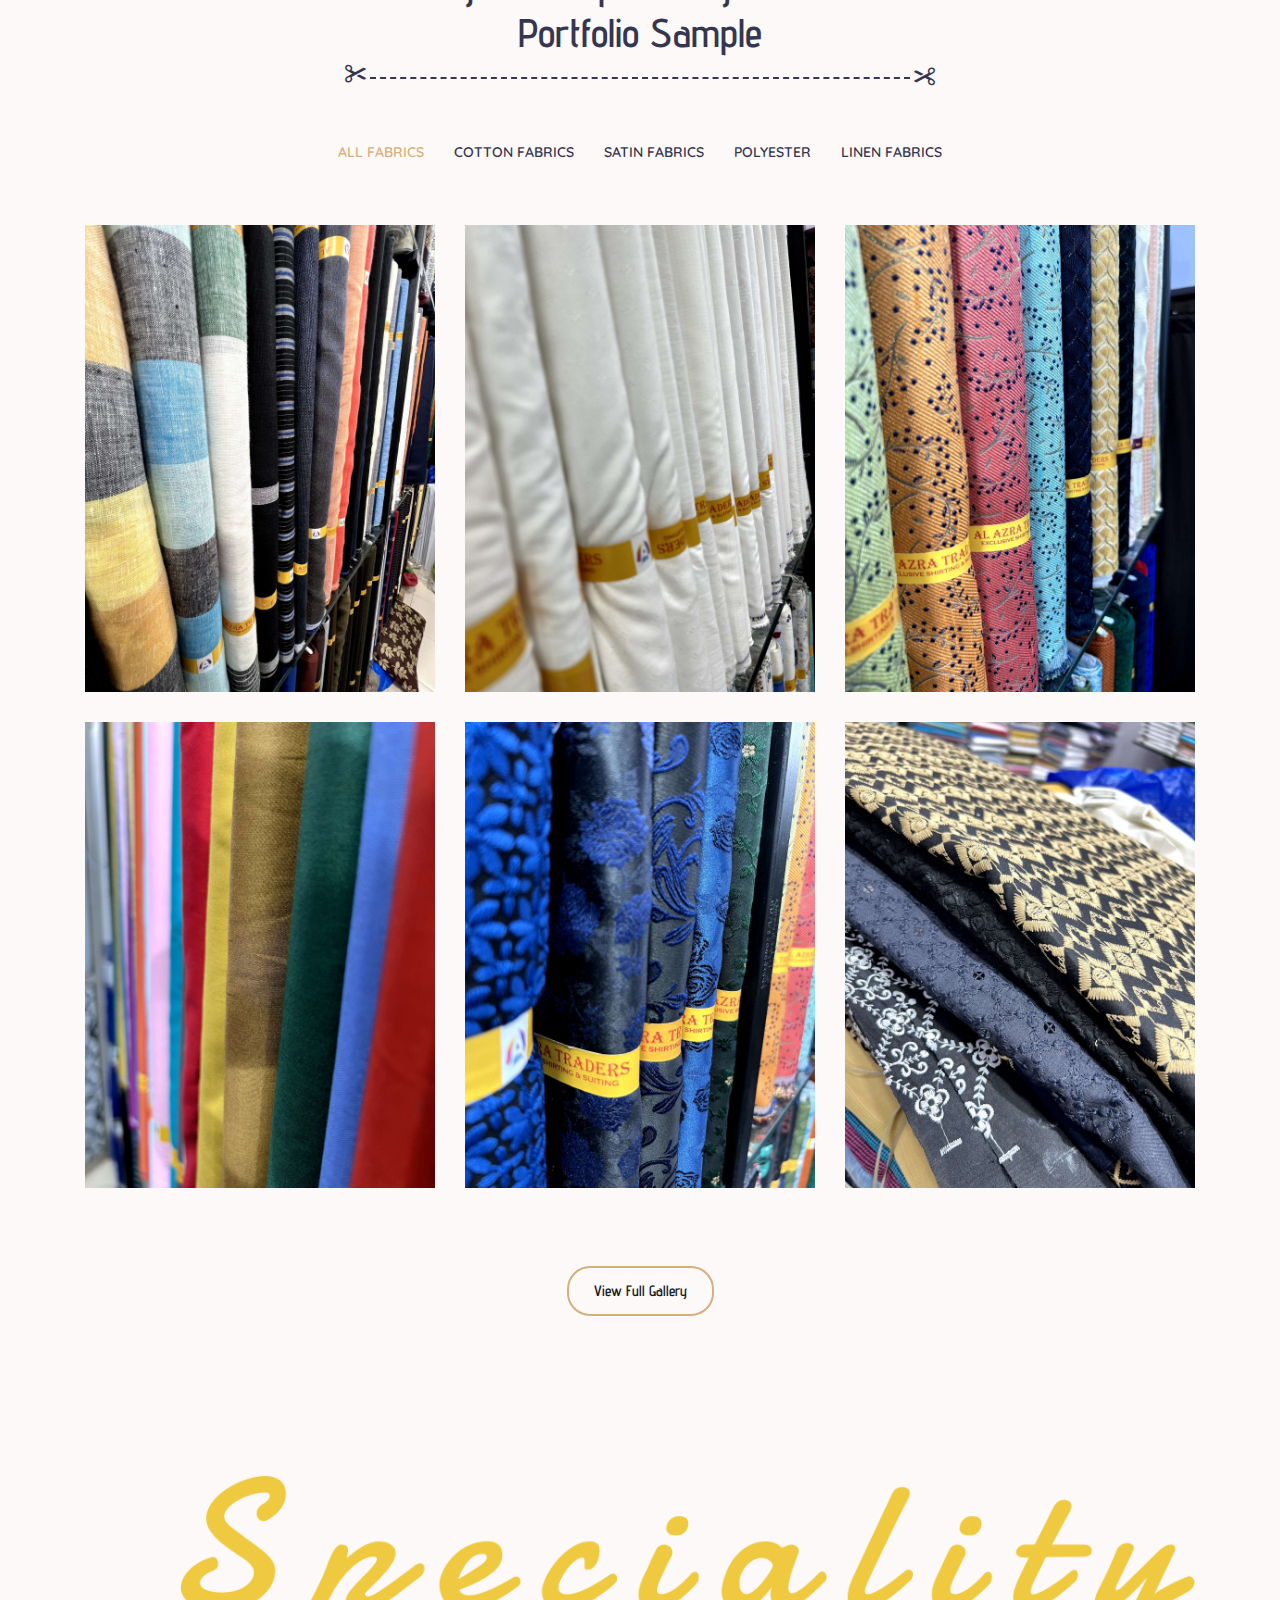
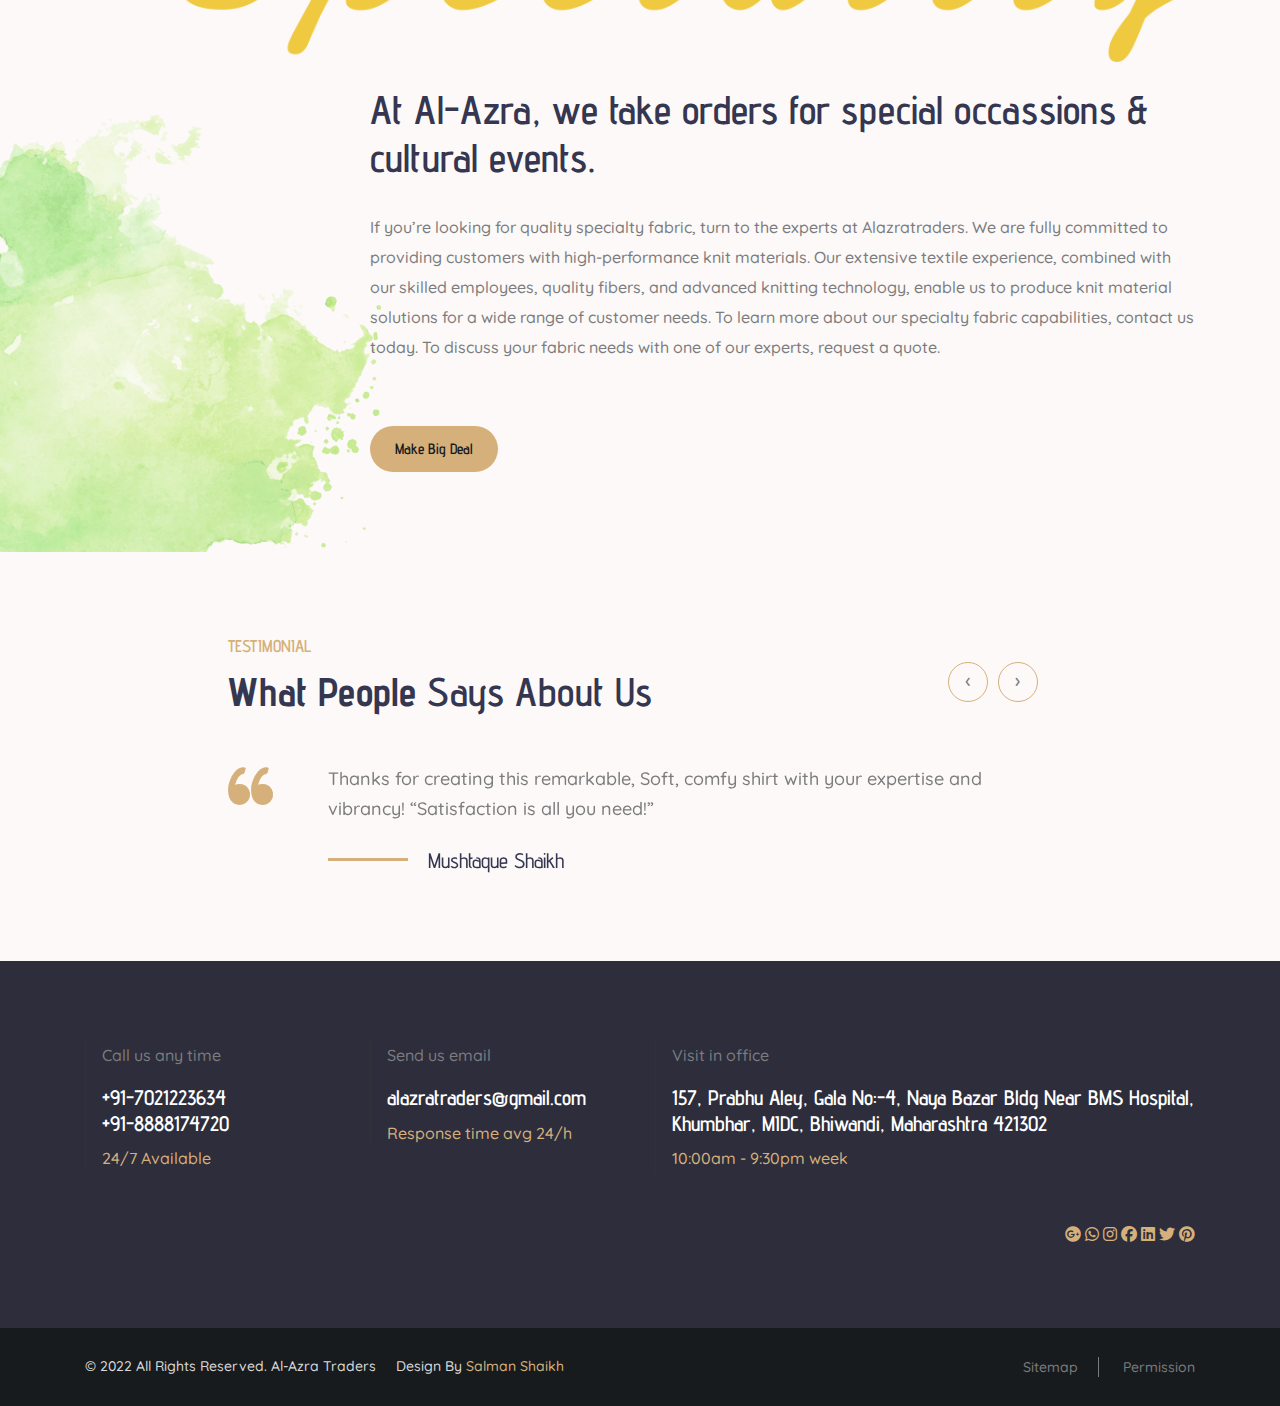
==== commit a125f32b: "Update Website" ====
--- a/index.html
+++ b/index.html
@@ -107,13 +107,13 @@
           <p style="font-weight:500; text-align:center; text-shadow: 1px 1px 2px rgba(0, 0, 0, 0.2); width:700px; font-size:17px; text-transform: uppercase; line-height:50px; color:#ffffff; top:230px; left:50%; white-space:normal;"
             class="ls-l text-primary"
             data-ls="offsetyin:40; easingin:easeOutQuint; offsetyout:-200; durationout:400; parallax:true; parallaxlevel:4;">
-            Man's Tailor</p>
+            Man's Life Style </p>
           <p style="font-weight:400; text-align:center; width:400px; font-size:17px; text-transform: uppercase; line-height:30px; color:#ffffff; top:380px; left:50%; white-space:normal;"
             class="ls-l"
             data-ls="offsetyin:40; delayin:700; easingin:easeOutQuint; offsetyout:-250; durationout:400; parallax:true; parallaxlevel:2;">
             We Are a Mid-Tier Menswear Company Aming For The 20-35 Market</p>
           <a style="" class="ls-l ls-hide-phone"
-            href="https://themeforest.net/item/bluebird-multipurpose-html-template/24782709" target="_self"
+            href="contact.html" target="_self"
             data-ls="offsetyin:40; delayin:1200; easingin:easeOutQuint; offsetyout:-300; durationin:1500; durationout:400; hover:true; hoverdurationin:300; hoveropacity:1; hoverbgcolor:#c7a16a; hovercolor:#202430; parallax:false; parallaxlevel:1;">
             <p style="font-weight:600; text-align:center; cursor:pointer; padding-right:35px; padding-left:35px; font-size:16px; line-height:40px; top:490px; left:50%; color:#202430; border-radius:0px; border: 2px solid; border-color: #c7a16a; padding-top:5px; padding-bottom:5px; background:#c7a16a; white-space:nowrap;"
               class="higlight-font">Make An Appointment</p>
@@ -144,7 +144,7 @@
             data-ls="offsetyin:40; delayin:700; easingin:easeOutQuint; offsetyout:-250; durationout:400; parallax:true; parallaxlevel:2;">
             We Are a Mid-Tier Menswear Company Aming For The 20-35 Market</p>
           <a style="" class="ls-l ls-hide-phone"
-            href="https://themeforest.net/item/bluebird-multipurpose-html-template/24782709" target="_self"
+            href="contact.html" target="_self"
             data-ls="offsetyin:40; delayin:1200; easingin:easeOutQuint; offsetyout:-300; durationin:1500; durationout:400; hover:true; hoverdurationin:300; hoveropacity:1; hoverbgcolor:#c7a16a; hovercolor:#202430; parallax:false; parallaxlevel:1;">
             <p style="font-weight:600; text-align:center; cursor:pointer; padding-right:35px; padding-left:35px; font-size:16px; line-height:40px; top:490px; left:50%; color:#202430; border-radius:0px; border: 2px solid; border-color: #c7a16a; padding-top:5px; padding-bottom:5px; background:#c7a16a; white-space:nowrap;"
               class="higlight-font">Make An Appointment</p>
@@ -175,7 +175,7 @@
             data-ls="offsetyin:40; delayin:700; easingin:easeOutQuint; offsetyout:-250; durationout:400; parallax:true; parallaxlevel:2;">
             We Are a Mid-Tier Menswear Company Aming For The 20-35 Market</p>
           <a style="" class="ls-l ls-hide-phone"
-            href="https://themeforest.net/item/bluebird-multipurpose-html-template/24782709" target="_self"
+            href="contact.html" target="_self"
             data-ls="offsetyin:40; delayin:1200; easingin:easeOutQuint; offsetyout:-300; durationin:1500; durationout:400; hover:true; hoverdurationin:300; hoveropacity:1; hoverbgcolor:#c7a16a; hovercolor:#202430; parallax:false; parallaxlevel:1;">
             <p style="font-weight:600; text-align:center; cursor:pointer; padding-right:35px; padding-left:35px; font-size:16px; line-height:40px; top:490px; left:50%; color:#202430; border-radius:0px; border: 2px solid; border-color: #c7a16a; padding-top:5px; padding-bottom:5px; background:#c7a16a; white-space:nowrap;"
               class="higlight-font">Make An Appointment</p>
@@ -190,7 +190,7 @@
       <div class="container">
         <div class="row">
           <div class="col-lg-4 col-md-6">
-            <img class="mb-5" src="assets/images/thumb/50.png" alt="image not found!">
+            <img class="mb-5" src="assets/images/alazra-images/home-page-img.png" alt="image not found!">
           </div>
           <div class="col-lg-7 col-md-6 offset-lg-1">
             <span class="tagline text-primary mb-2 d-block">About Al-Azra</span>
@@ -298,7 +298,7 @@
     <div class="full-row py-0">
       <div class="container-fluid">
         <div class="row row-cols-lg-3 row-cols-1">
-          <div class="col" style="background: url(assets/images/thumb/3.png) no-repeat center/cover;">
+          <div class="col" style="background: url(assets/images/alazra-images/cotton-fabric-types.jpeg) no-repeat center/cover;">
             <div class="py-100 px-xl-5 px-4 text-white text-center z-index-9 position-relative">
               <h3 class="text-white mb-4">Cotton Fabrics</h3>
               <p>Cotton fabric allows air to flow through freely. The fabric absorbs sweat and releases it
@@ -309,7 +309,7 @@
               <a href="#" class="btn-link text-white mt-5 d-table mx-auto">View Gallery Now</a>
             </div>
           </div>
-          <div class="col" style="background: url(assets/images/thumb/4.png) no-repeat center/cover;">
+          <div class="col" style="background: url(assets/images/alazra-images//satinfabric.jpg) no-repeat center/cover;">
             <div class="py-100 px-xl-5 px-4 text-white text-center z-index-9 position-relative">
               <h3 class="text-white mb-4">Satin Fabrics</h3>
               <p>Satin is a type of fabric featuring a remarkably smooth and glossy face side. Most often
@@ -318,7 +318,7 @@
               <a href="#" class="btn-link text-white mt-5 d-table mx-auto">View Gallery Now</a>
             </div>
           </div>
-          <div class="col" style="background: url(assets/images/thumb/5.png) no-repeat center/cover;">
+          <div class="col" style="background: url(assets/images/alazra-images/linen.jpeg) no-repeat center/cover;">
             <div class="py-100 px-xl-5 px-4 text-white text-center z-index-9 position-relative">
               <h3 class="text-white mb-4">Linen Fabrics</h3>
               <p>Linen is a textile made from the fibers of the flax plant. Linen is very strong,
@@ -400,7 +400,7 @@
             <div class="mix-element row row-cols-lg-3 row-cols-md-2 row-cols-1 mt-5">
               <div class="col mix mens-shirt mb-30">
                 <div class="hover-classic-layer overlay-secondary hover-text-PushUpBottom">
-                  <img src="assets/images/thumb/6.png" alt="Gallery Image">
+                  <img src="assets/images/alazra-images/1660814729669.JPEG" alt="Gallery Image">
                   <div class="position-absolute xy-center w-100 p-5 text-center">
                     <h5 class="overflow-hidden"><a class="text-primary-fixed first-push-up transation" href="#">Modern
                         Mens Shirt</a></h5>
@@ -420,7 +420,7 @@
               </div>
               <div class="col mix mens-coat model-dress winter-cloth mb-30">
                 <div class="hover-classic-layer overlay-secondary hover-text-PushUpBottom">
-                  <img src="assets/images/thumb/7.png" alt="Gallery Image">
+                  <img src="assets/images/alazra-images/1660814731014.JPEG" alt="Gallery Image">
                   <div class="position-absolute xy-center w-100 p-5 text-center">
                     <h5 class="overflow-hidden"><a class="text-primary-fixed first-push-up transation" href="#">Modern
                         Mens Shirt</a></h5>
@@ -439,7 +439,7 @@
               </div>
               <div class="col mix mens-shirt mb-30">
                 <div class="hover-classic-layer overlay-secondary hover-text-PushUpBottom">
-                  <img src="assets/images/thumb/8.png" alt="Gallery Image">
+                  <img src="assets/images/alazra-images/1660814731943.JPEG" alt="Gallery Image">
                   <div class="position-absolute xy-center w-100 p-5 text-center">
                     <h5 class="overflow-hidden"><a class="text-primary-fixed first-push-up transation" href="#">Modern
                         Mens Shirt</a></h5>
@@ -458,7 +458,7 @@
               </div>
               <div class="col mix mens-coat winter-cloth mb-30">
                 <div class="hover-classic-layer overlay-secondary hover-text-PushUpBottom">
-                  <img src="assets/images/thumb/9.png" alt="Gallery Image">
+                  <img src="assets/images/alazra-images/1660814735978.JPEG" alt="Gallery Image">
                   <div class="position-absolute xy-center w-100 p-5 text-center">
                     <h5 class="overflow-hidden"><a class="text-primary-fixed first-push-up transation" href="#">Modern
                         Mens Shirt</a></h5>
@@ -477,7 +477,7 @@
               </div>
               <div class="col mix mens-coat mb-30">
                 <div class="hover-classic-layer overlay-secondary hover-text-PushUpBottom">
-                  <img src="assets/images/thumb/10.png" alt="Gallery Image">
+                  <img src="assets/images/alazra-images/new-fab-img.JPEG" alt="Gallery Image">
                   <div class="position-absolute xy-center w-100 p-5 text-center">
                     <h5 class="overflow-hidden"><a class="text-primary-fixed first-push-up transation" href="#">Modern
                         Mens Shirt</a></h5>
@@ -496,7 +496,7 @@
               </div>
               <div class="col mix mens-shirt model-dress winter-cloth mb-30">
                 <div class="hover-classic-layer overlay-secondary hover-text-PushUpBottom">
-                  <img src="assets/images/thumb/11.png" alt="Gallery Image">
+                  <img src="assets/images/alazra-images/1660814746865.JPEG" alt="Gallery Image">
                   <div class="position-absolute xy-center w-100 p-5 text-center">
                     <h5 class="overflow-hidden"><a class="text-primary-fixed first-push-up transation" href="#">Modern
                         Mens Shirt</a></h5>
@@ -610,8 +610,7 @@
                   “Satisfaction is all you need!”
 
                 </p>
-                <span class="name text-secondary h6 font-weight-medium mt-4 d-table">Gilbert E. Lyons, CEO
-                  Unicoder</span>
+                <span class="name text-secondary h6 font-weight-medium mt-4 d-table">Mushtaque Shaikh</span>
               </div>
               <div class="testimonial-item font-medium">
                 <span class="flaticon-left-quote flat-medium text-primary"></span>
@@ -621,8 +620,7 @@
                   Wishing you a continued success fighting!
 
                 </p>
-                <span class="name text-secondary h6 font-weight-medium mt-4 d-table">Gilbert E. Lyons, CEO
-                  Unicoder</span>
+                <span class="name text-secondary h6 font-weight-medium mt-4 d-table">Ashfaque Shaikh</span>
               </div>
               <div class="testimonial-item font-medium">
                 <span class="flaticon-left-quote flat-medium text-primary"></span>
@@ -630,8 +628,7 @@
                   I will always recommend alazra traders if you have to wear a brand.
 
                 </p>
-                <span class="name text-secondary h6 font-weight-medium mt-4 d-table">Gilbert E. Lyons, CEO
-                  Unicoder</span>
+                <span class="name text-secondary h6 font-weight-medium mt-4 d-table">Liyaquate Husain</span>
               </div>
             </div>
           </div>
@@ -739,7 +736,7 @@
       <div class="container">
         <div class="row">
           <div class="col-md-8">
-            <span>© 2022 All Rights Reserved. Al-Azra</span>
+            <span>© 2022 All Rights Reserved. Al-Azra Traders</span>
             <span class="pl-3">Design By <span class="text-primary">Salman Shaikh</span></span>
           </div>
           <div class="col-md-4">
--- a/assets/css/style.css
+++ b/assets/css/style.css
@@ -240,6 +240,9 @@
 .top-profile li a {
     padding: 0 15px;
 }
+.text-black{
+    color: black !important;
+}
 
 .top-profile form input {
     padding: 0 40px 0 20px;
